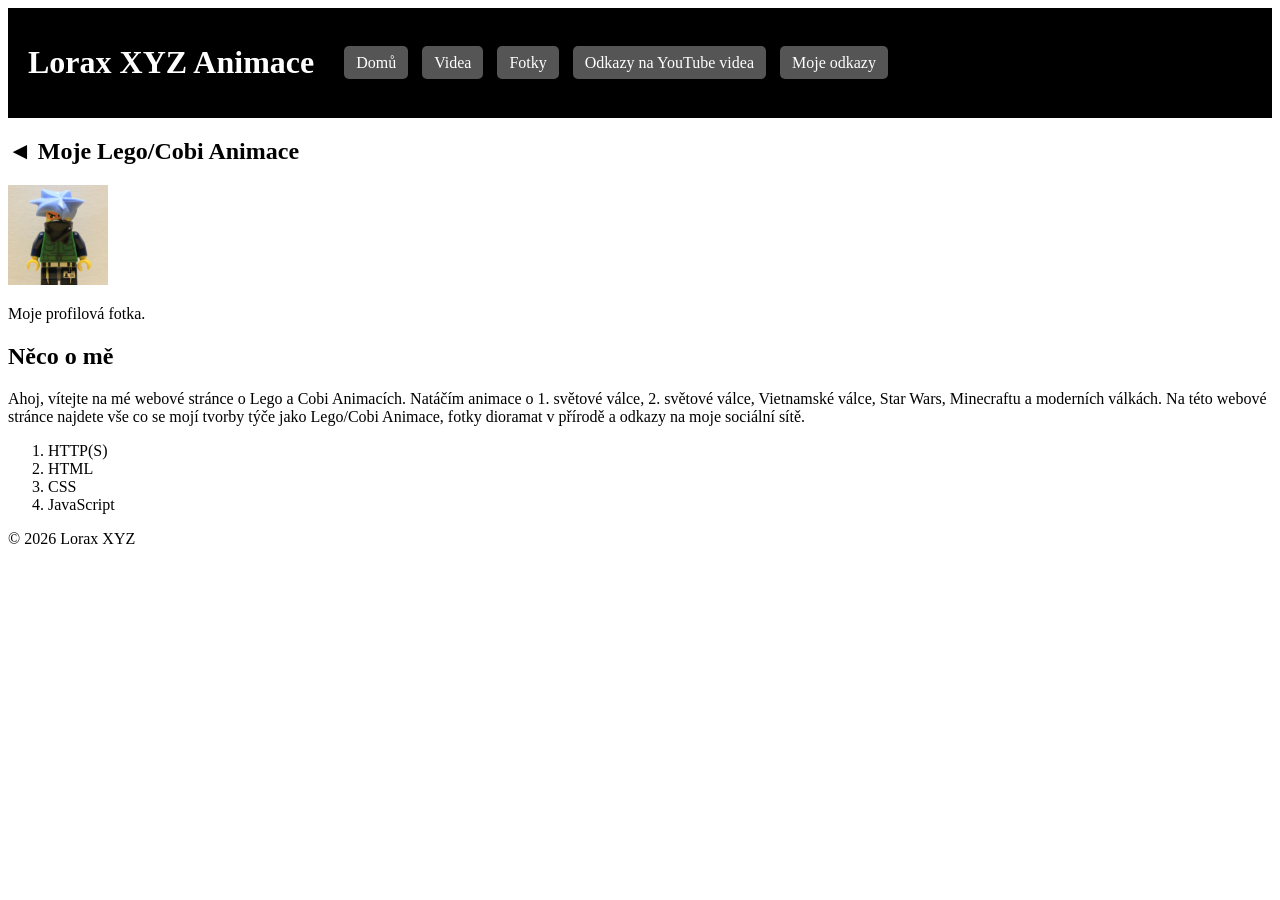
==== index.html @ 00010955 "style css change" ====
<!DOCTYPE html>
<html lang="cs">

  <head>
    <link rel="stylesheet" href="style.css">
    <meta charset="UTF-8" />
    <meta name="viewport" content="width=device-width, initial-scale=1.0" />
    <title>Moje youtube Animace</title>
    <meta name="description" content="Web o Lego a Cobi animacích zaměřených na historické i moderní války. Najdete zde videa, fotky a odkazy na sociální sítě.">

        

<link rel="stylesheet" href="style.css">



</head>

 

  <body>




<header>
    <h1>Lorax XYZ Animace</h1>
    <nav>
        <a href="index.html">Domů</a>
        <a href="videos.html">Videa</a>
        <a href="photos.html">Fotky</a>
        <a href="youtube.html">Odkazy na YouTube videa</a>
        <a href="links.html">Moje odkazy</a>
    </nav>
</header>

 




<section id="home">
    

    

    


    <h1>&#9668; Moje Lego/Cobi Animace</h1>
    <img
      src= "images/channels4_profile.jpg"
      style="width: 100px"
      alt= Moje profilová fotka
    />
    <p>Moje profilová fotka.</p>
    <h1>Něco o mě</h1>
    <p>Ahoj, vítejte na mé webové stránce o Lego a Cobi Animacích. Natáčím animace o 1. světové válce, 2. světové válce, Vietnamské válce, Star Wars, Minecraftu a moderních válkách. Na této webové stránce najdete vše co se mojí tvorby týče jako Lego/Cobi Animace, fotky dioramat v přírodě a odkazy na moje sociální sítě.

        </section>


    
 
 
<footer>
    <ol>
      <li>HTTP(S)</li>
      <li>HTML</li>
      <li>CSS</li>
      <li>JavaScript</li>

      
    </ol>

</footer>

<p>© 2026 Lorax XYZ</p>
  </body>
</html>
---- style.css ----
header {
    background: black;
    color: white;
    display: flex;
    align-items: center;      
    padding: 15px 20px;
}

nav {
    margin-left: 20px;        
}

nav a {
    color: white;
    text-decoration: none;
    margin-left: 10px;        
    padding: 8px 12px;
    background: #555;
    border-radius: 5px;
    transition: background 0.3s;
}

nav a:hover {
    background: #777;
}

#links a {
    margin-right: 20px;   
    text-decoration: none;
    color: blue;          
}
---- style.css ----
header {
    background: black;
    color: white;
    display: flex;
    align-items: center;      
    padding: 15px 20px;
}

nav {
    margin-left: 20px;        
}

nav a {
    color: white;
    text-decoration: none;
    margin-left: 10px;        
    padding: 8px 12px;
    background: #555;
    border-radius: 5px;
    transition: background 0.3s;
}

nav a:hover {
    background: #777;
}

#links a {
    margin-right: 20px;   
    text-decoration: none;
    color: blue;          
}
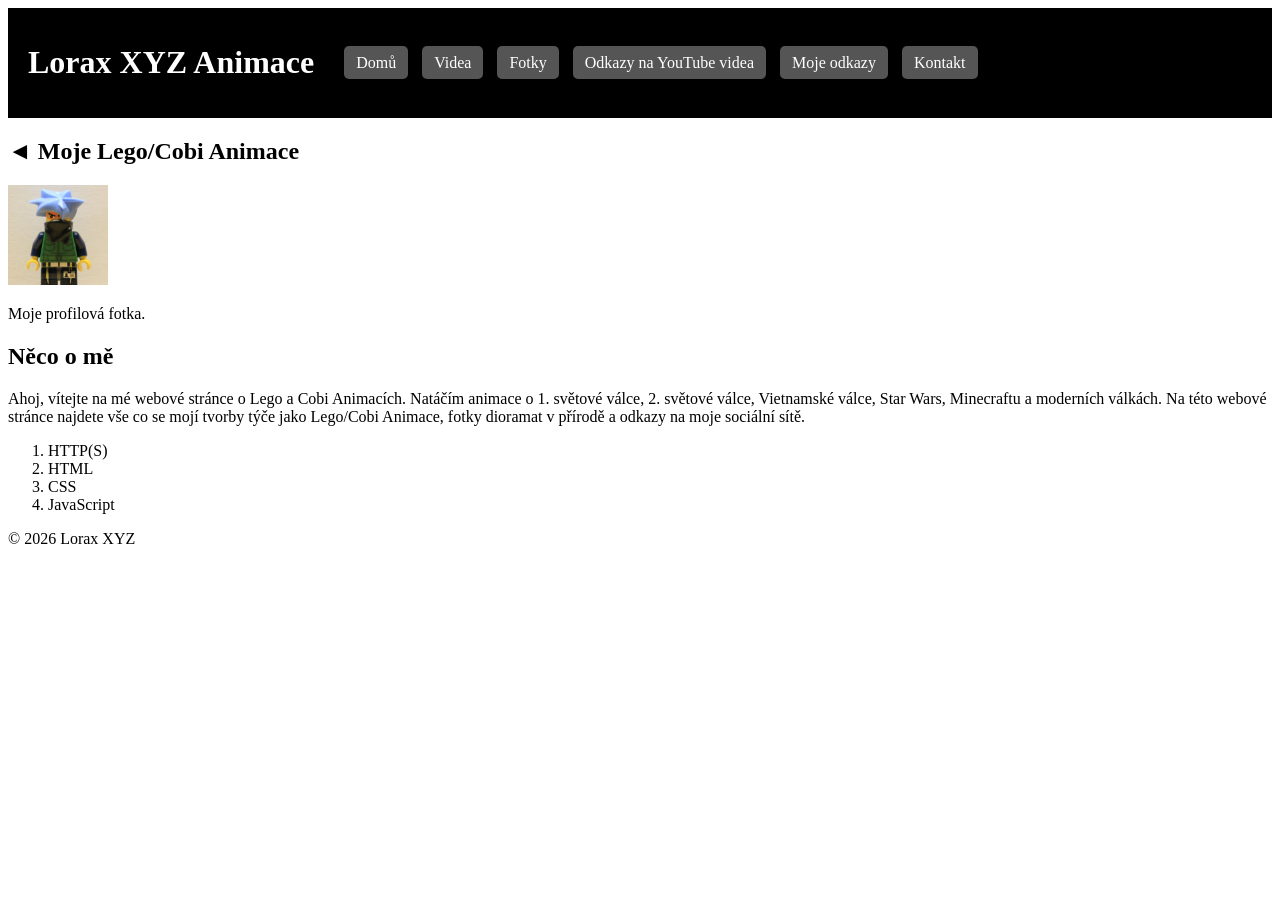
==== commit 3bd68260: "Contact" ====
--- a/index.html
+++ b/index.html
@@ -31,6 +31,7 @@
         <a href="photos.html">Fotky</a>
         <a href="youtube.html">Odkazy na YouTube videa</a>
         <a href="links.html">Moje odkazy</a>
+        <a href="contact.html">Kontakt</a>
     </nav>
 </header>
 
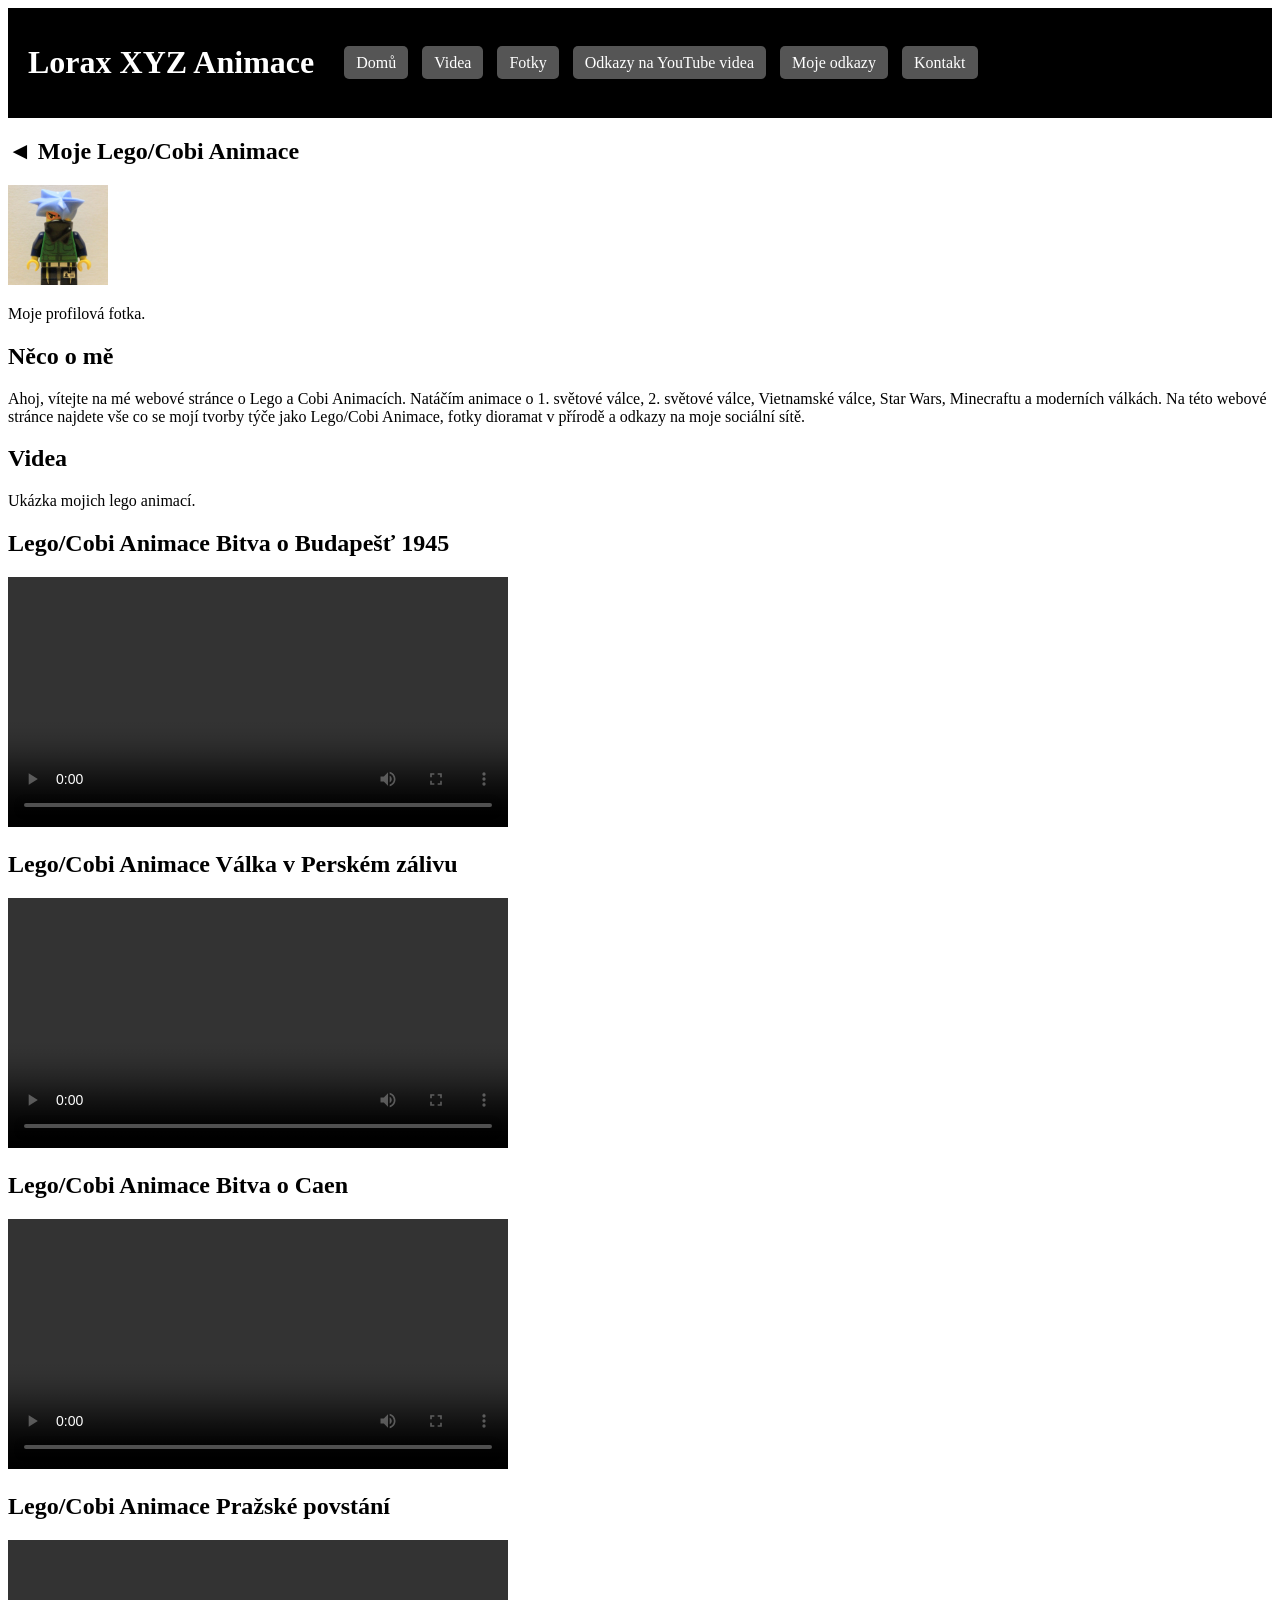
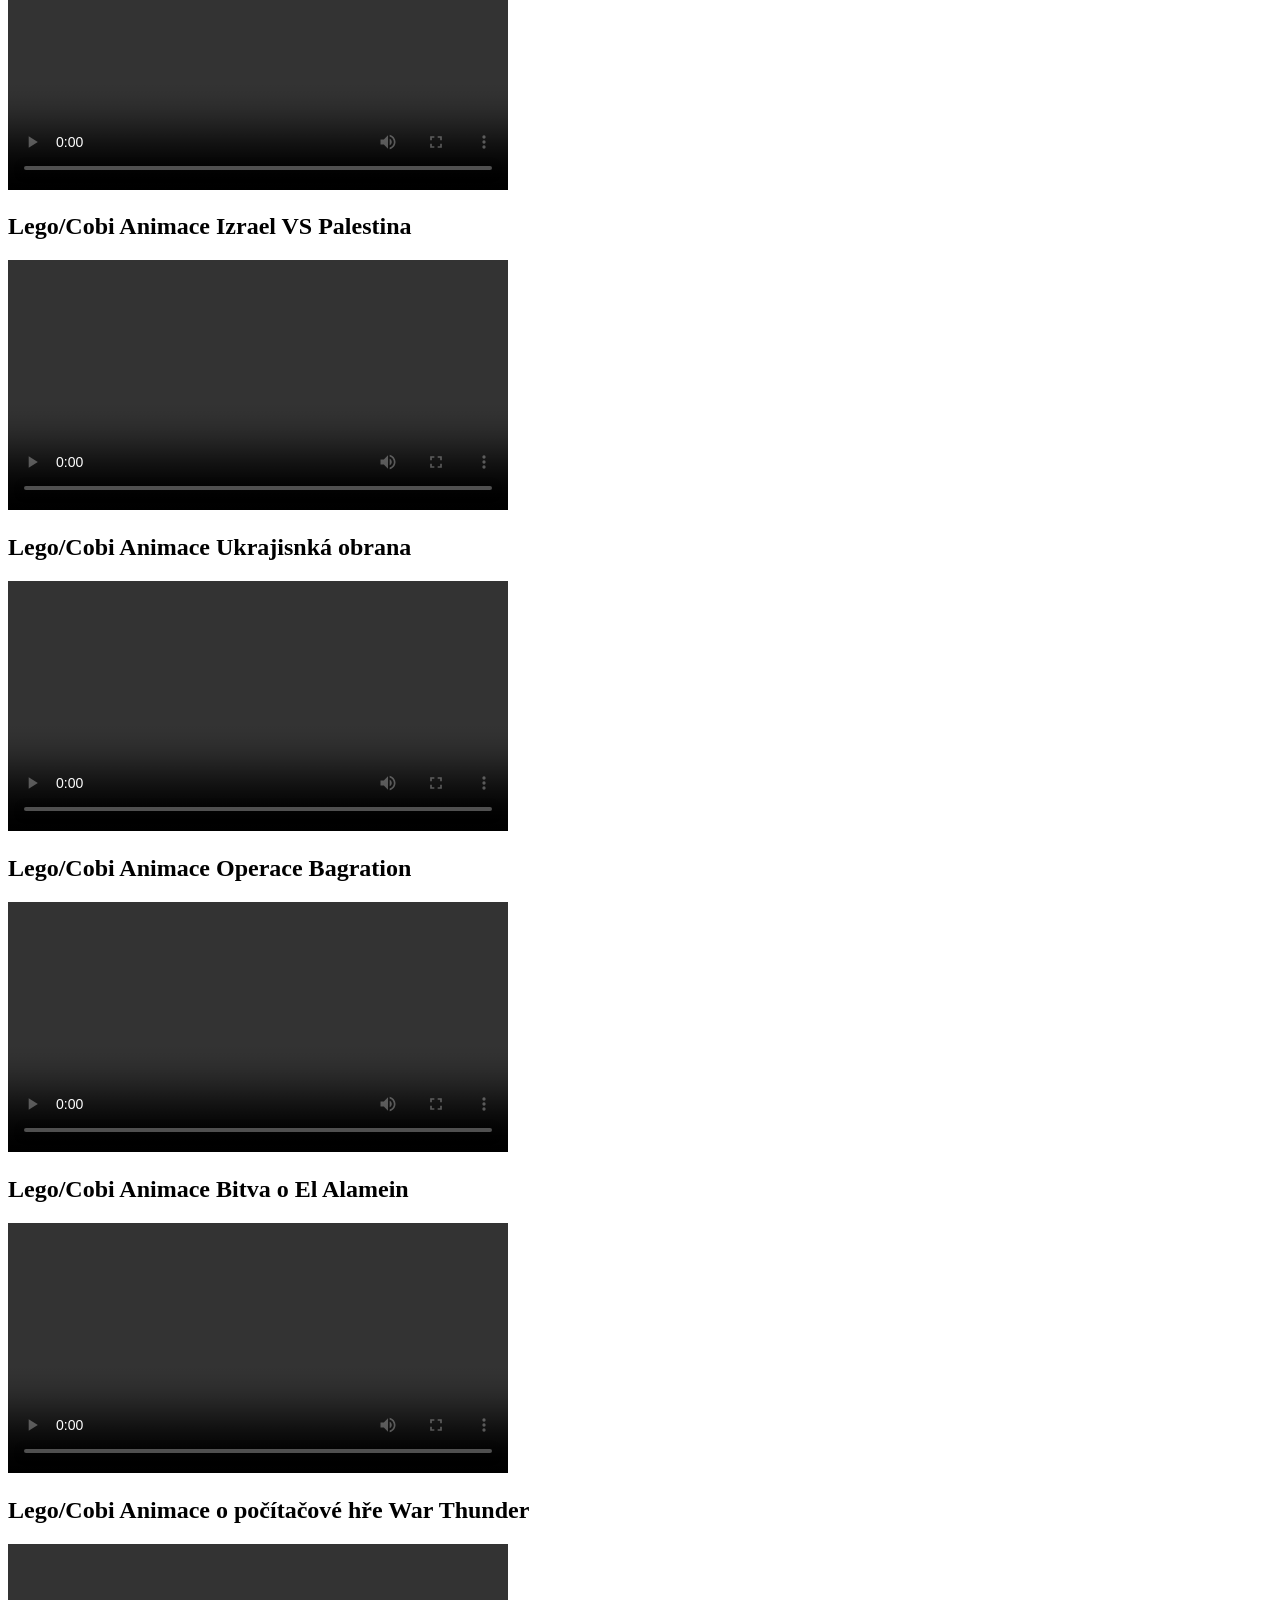
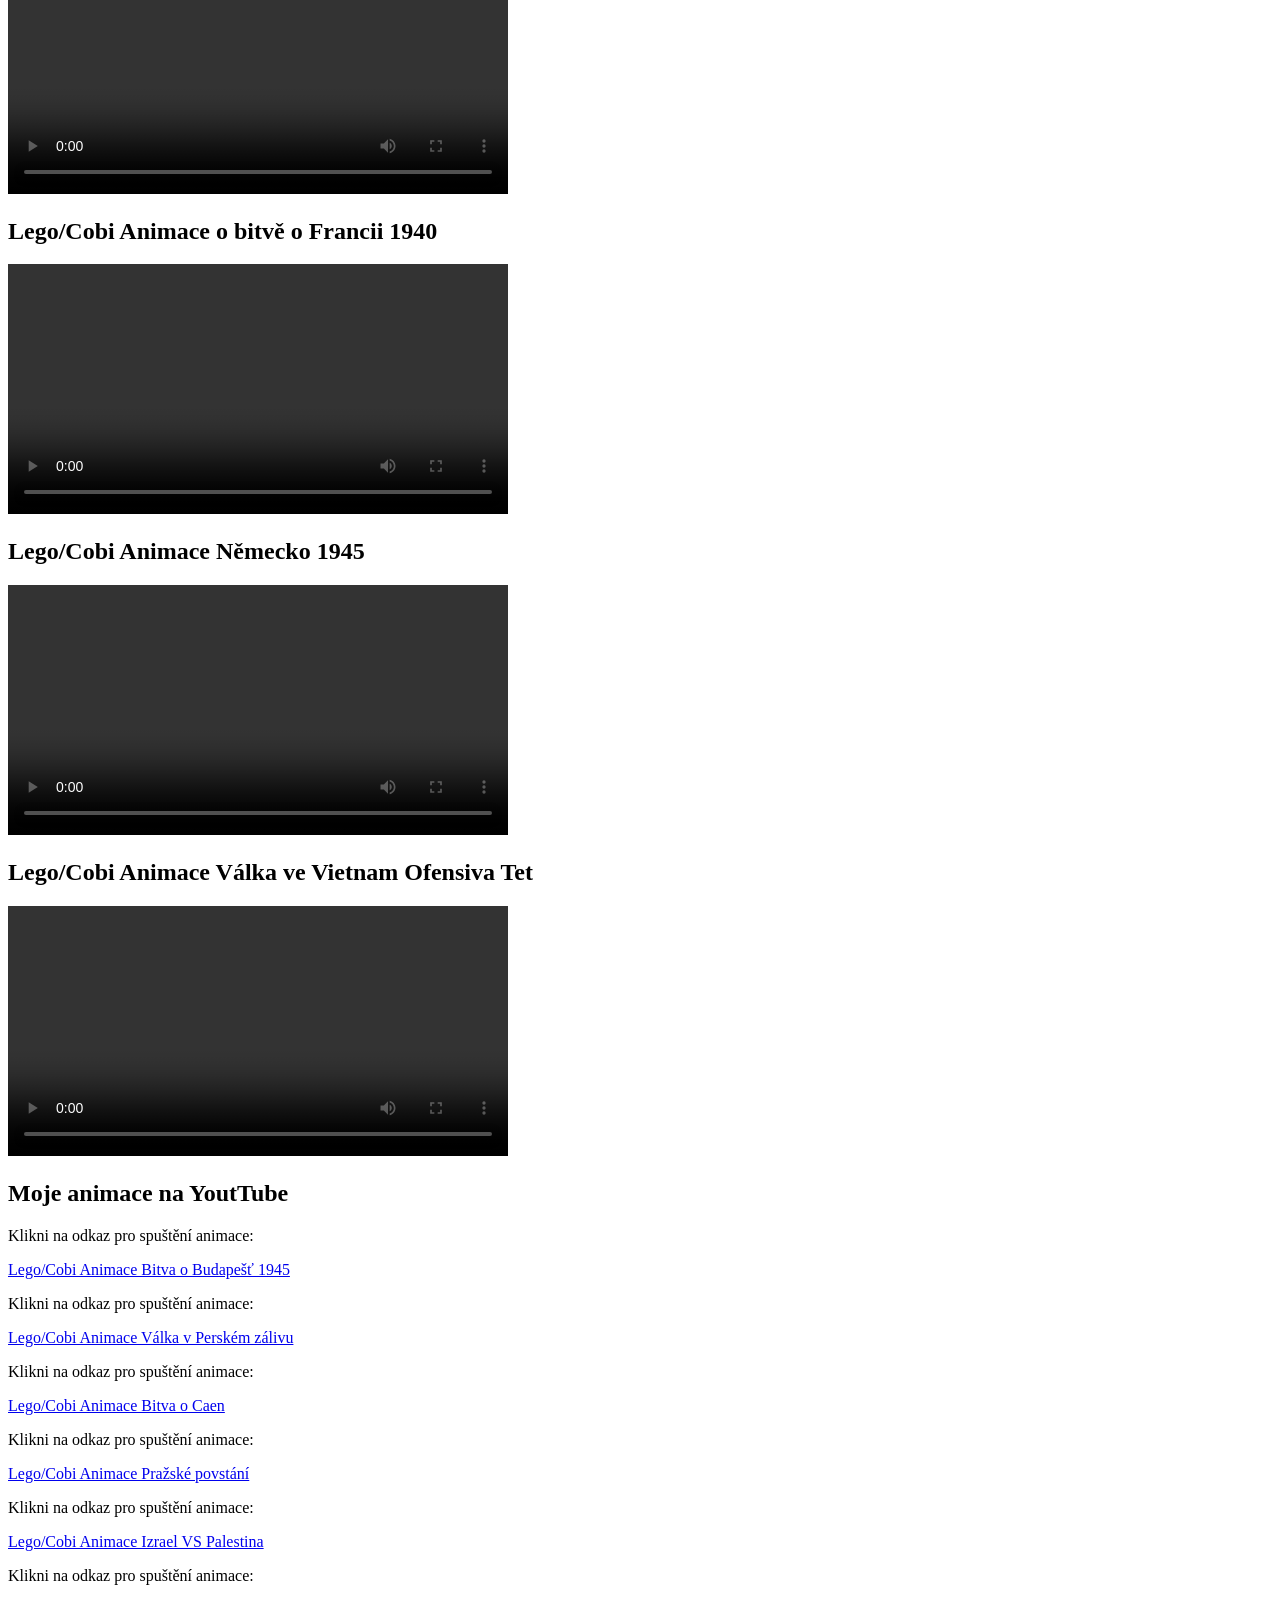
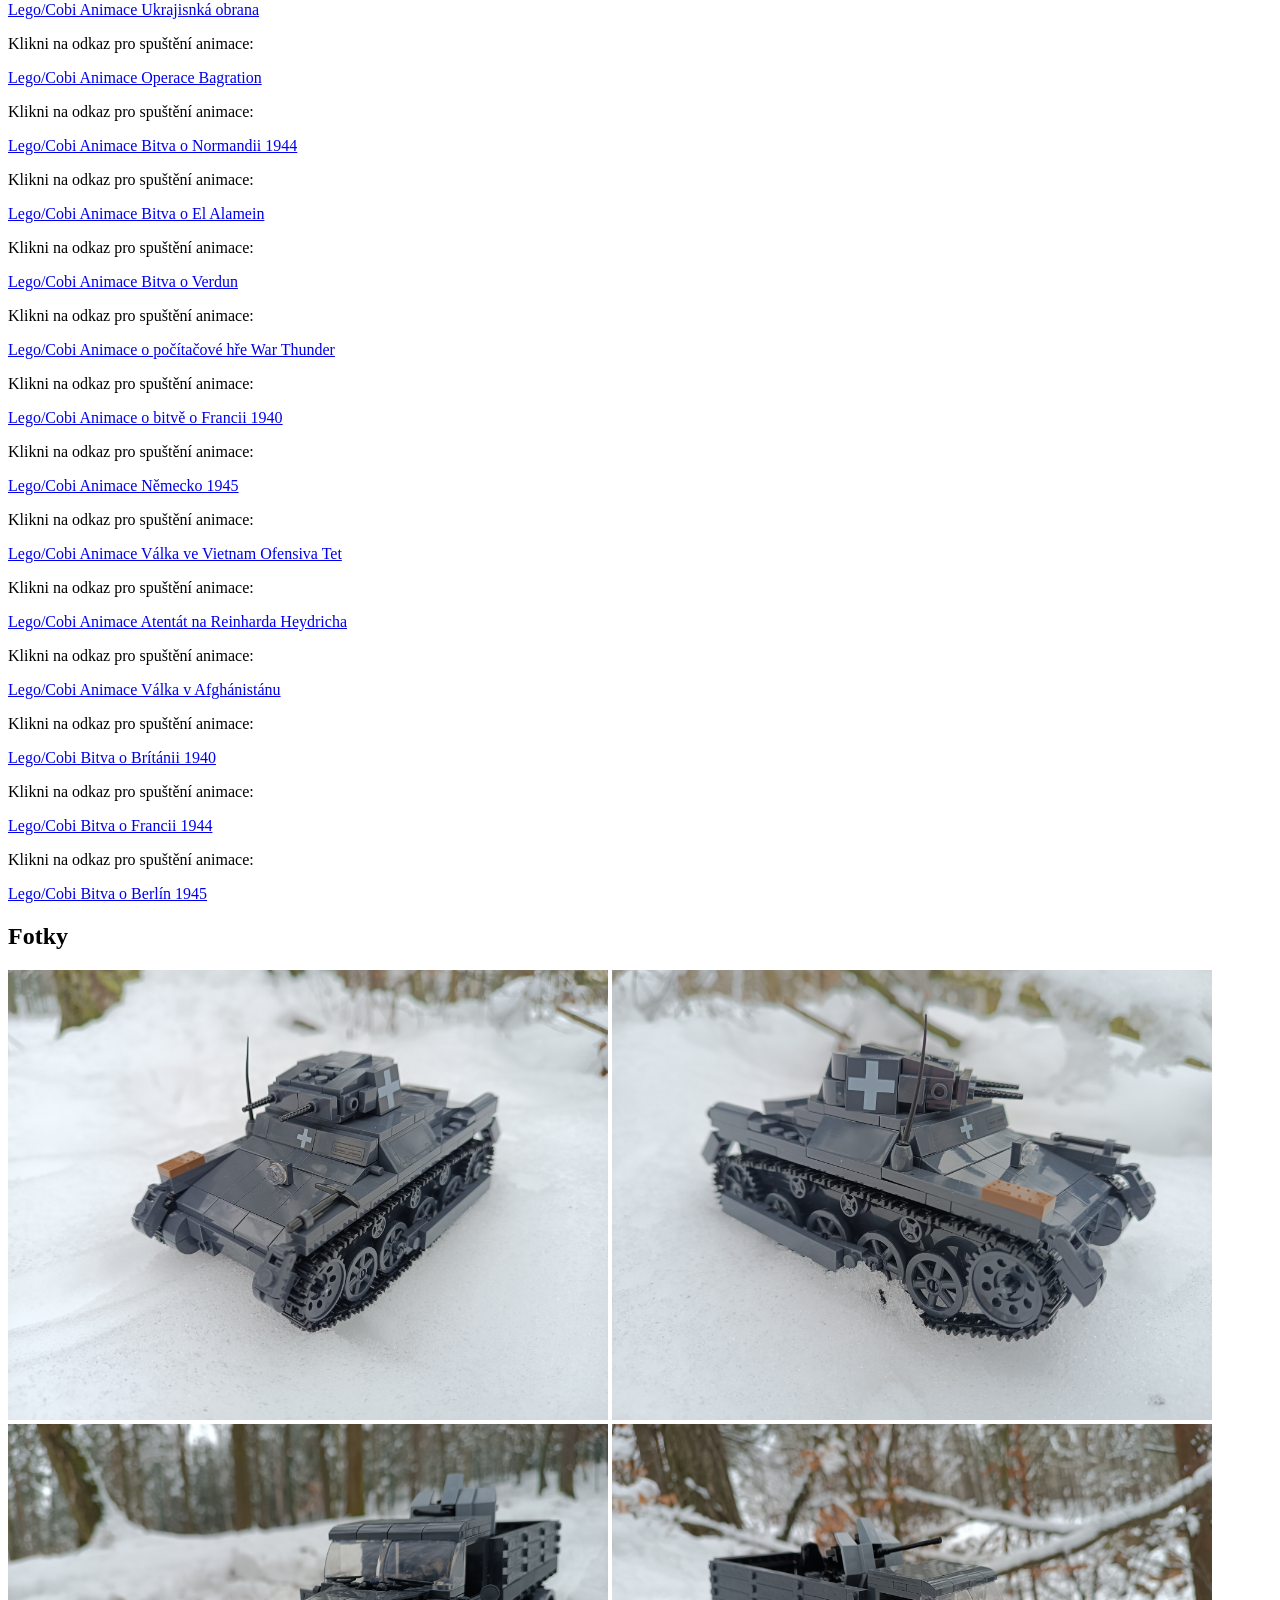
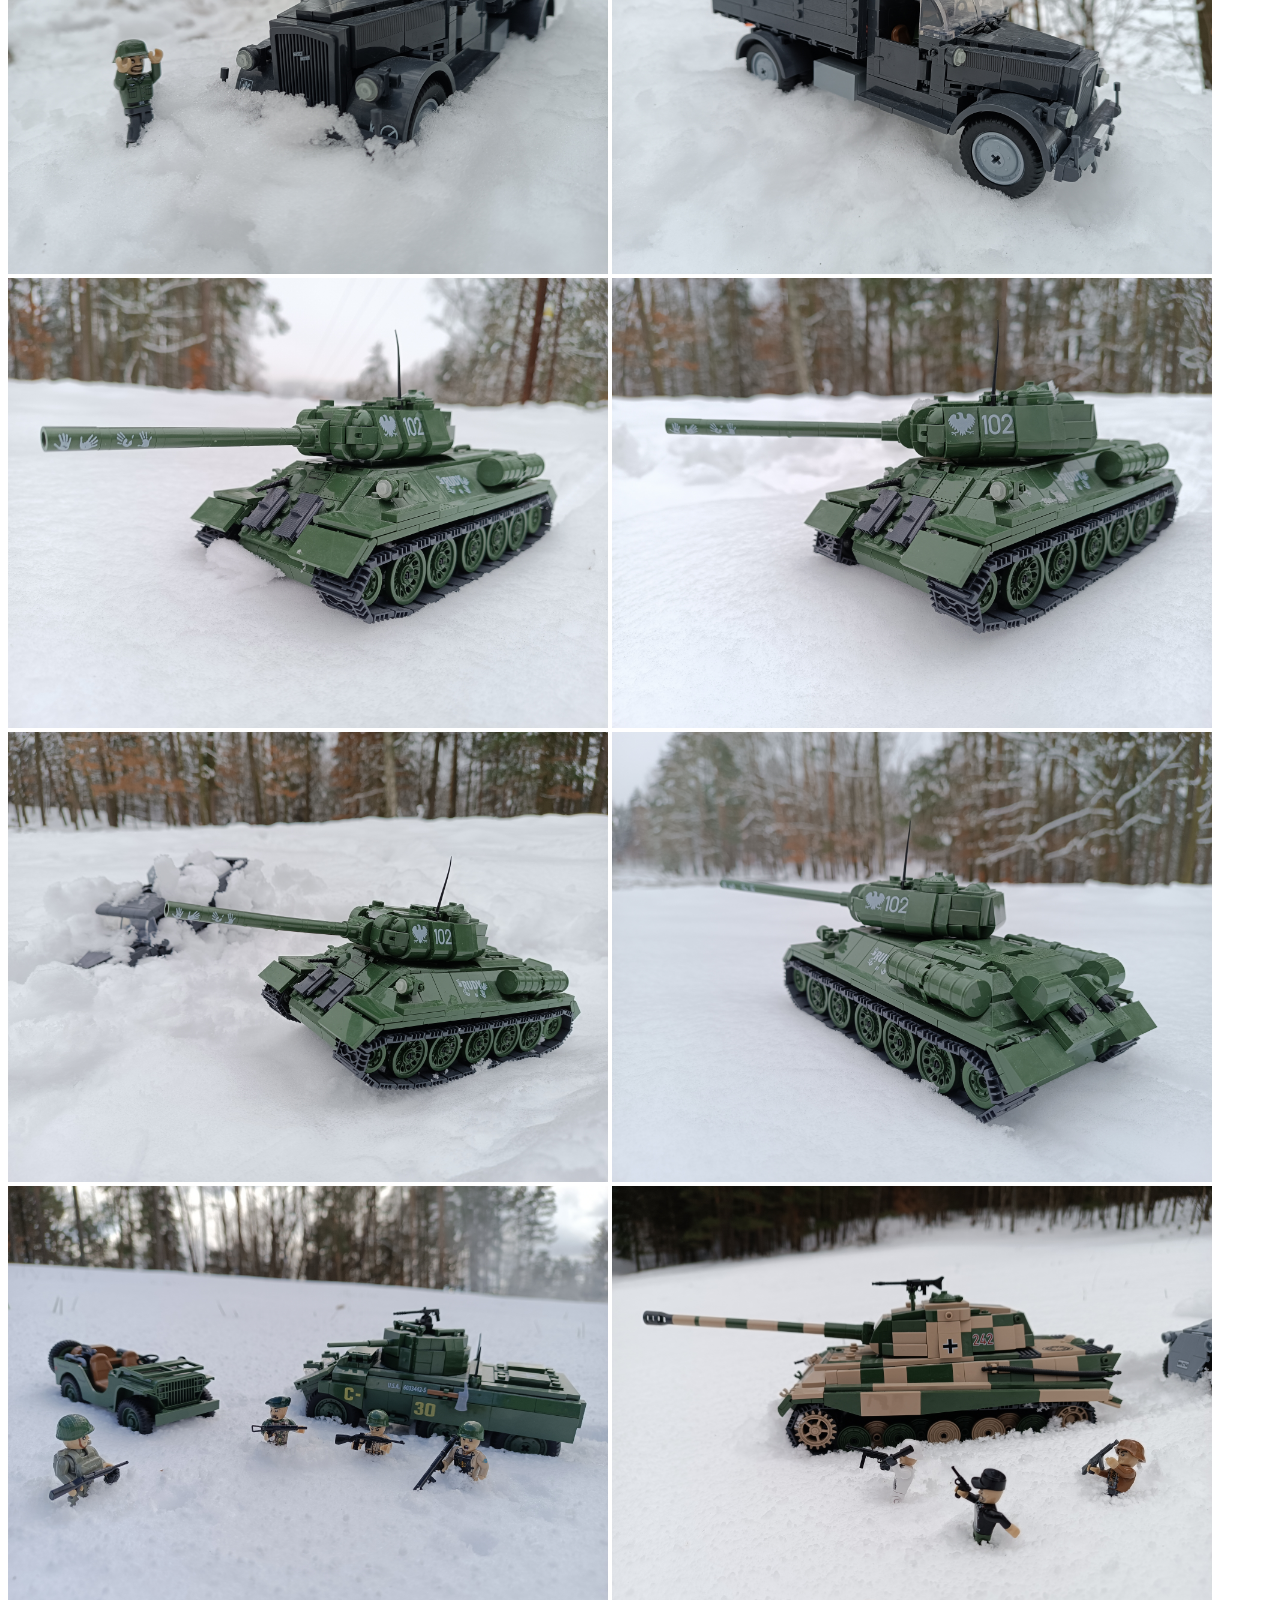
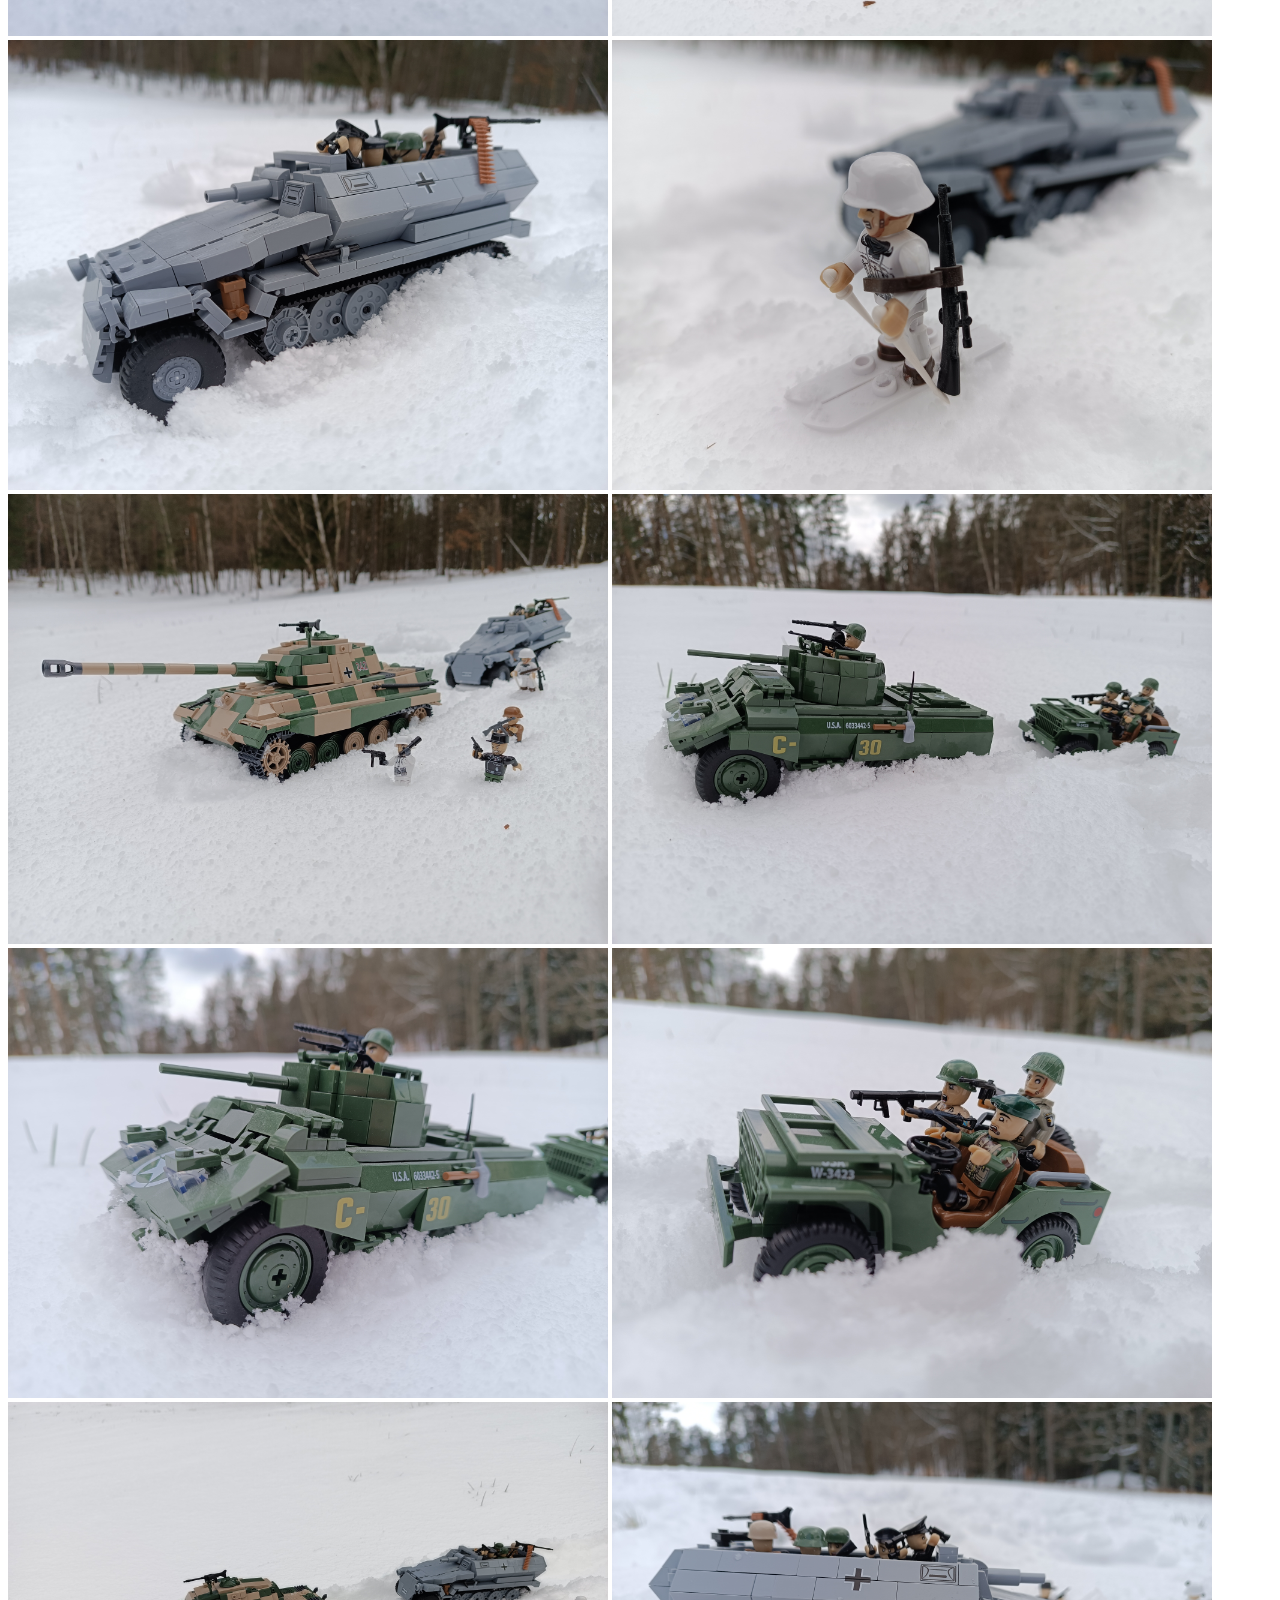
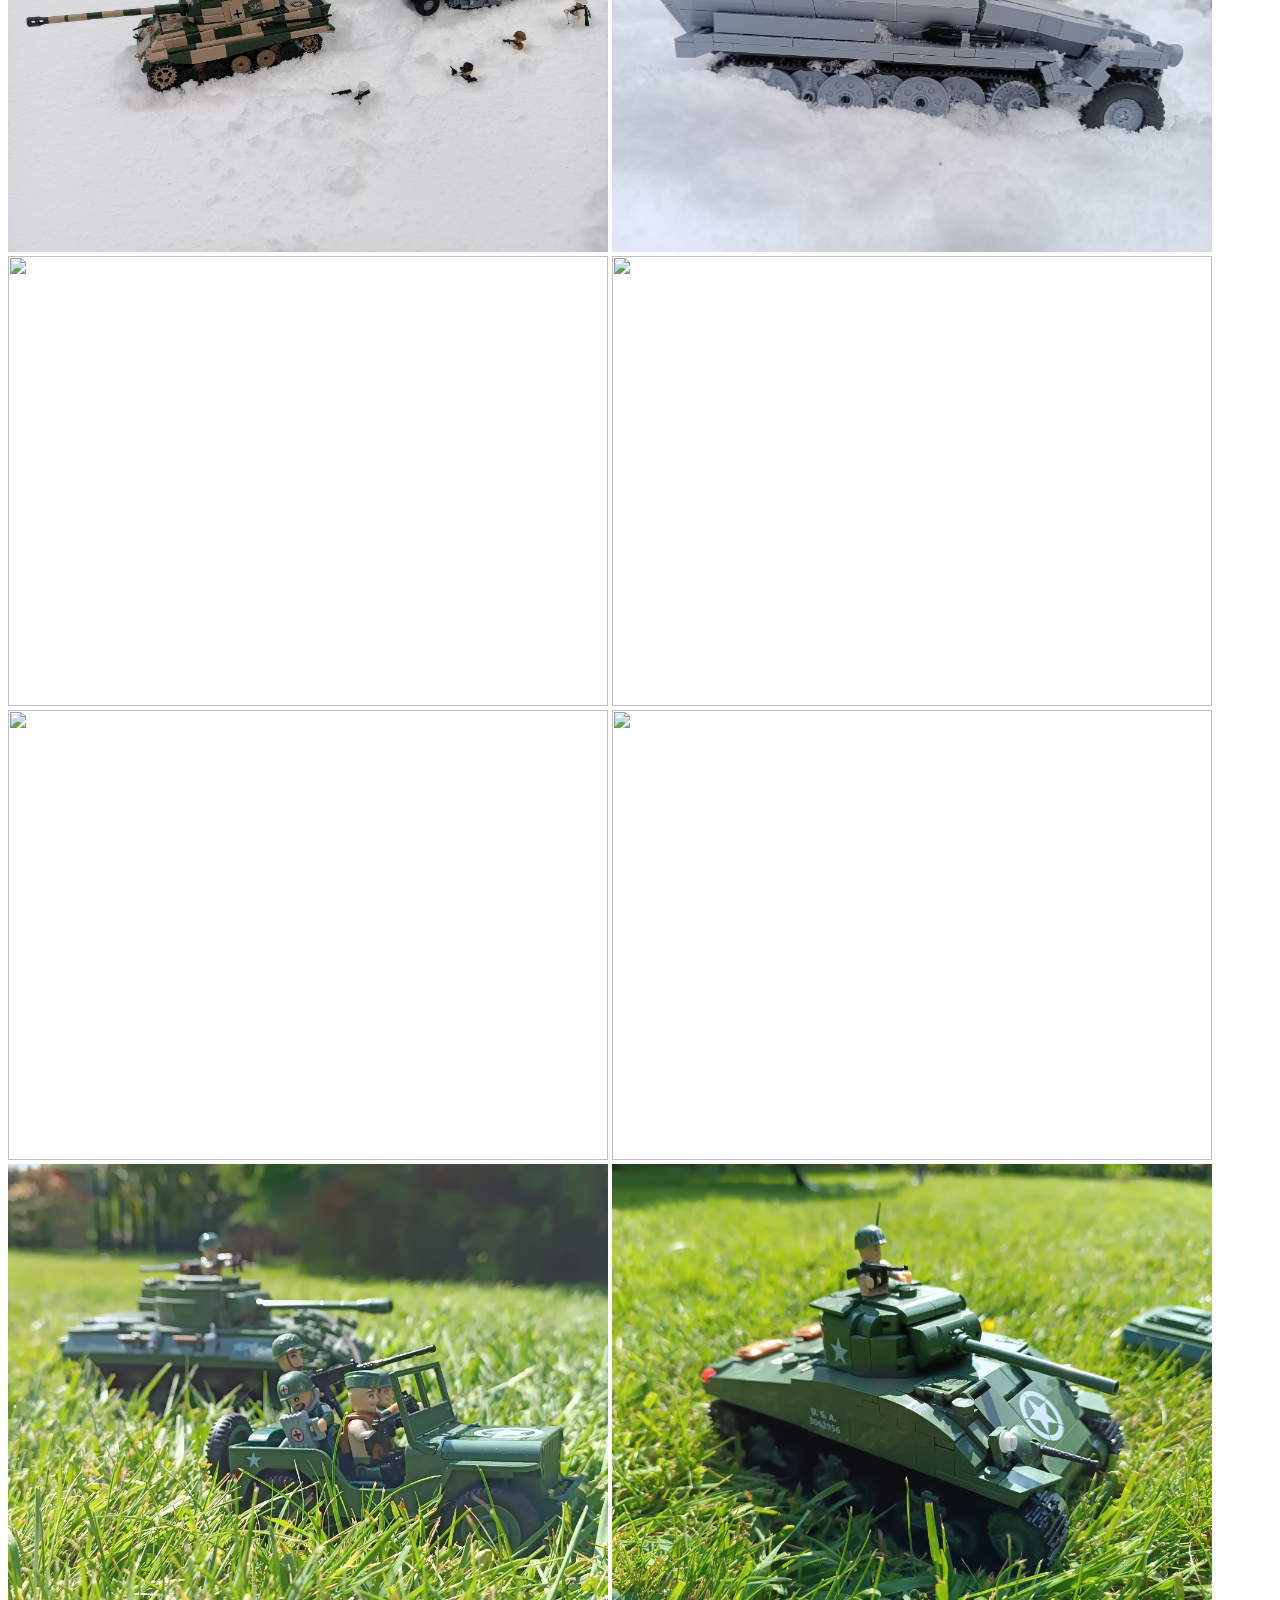
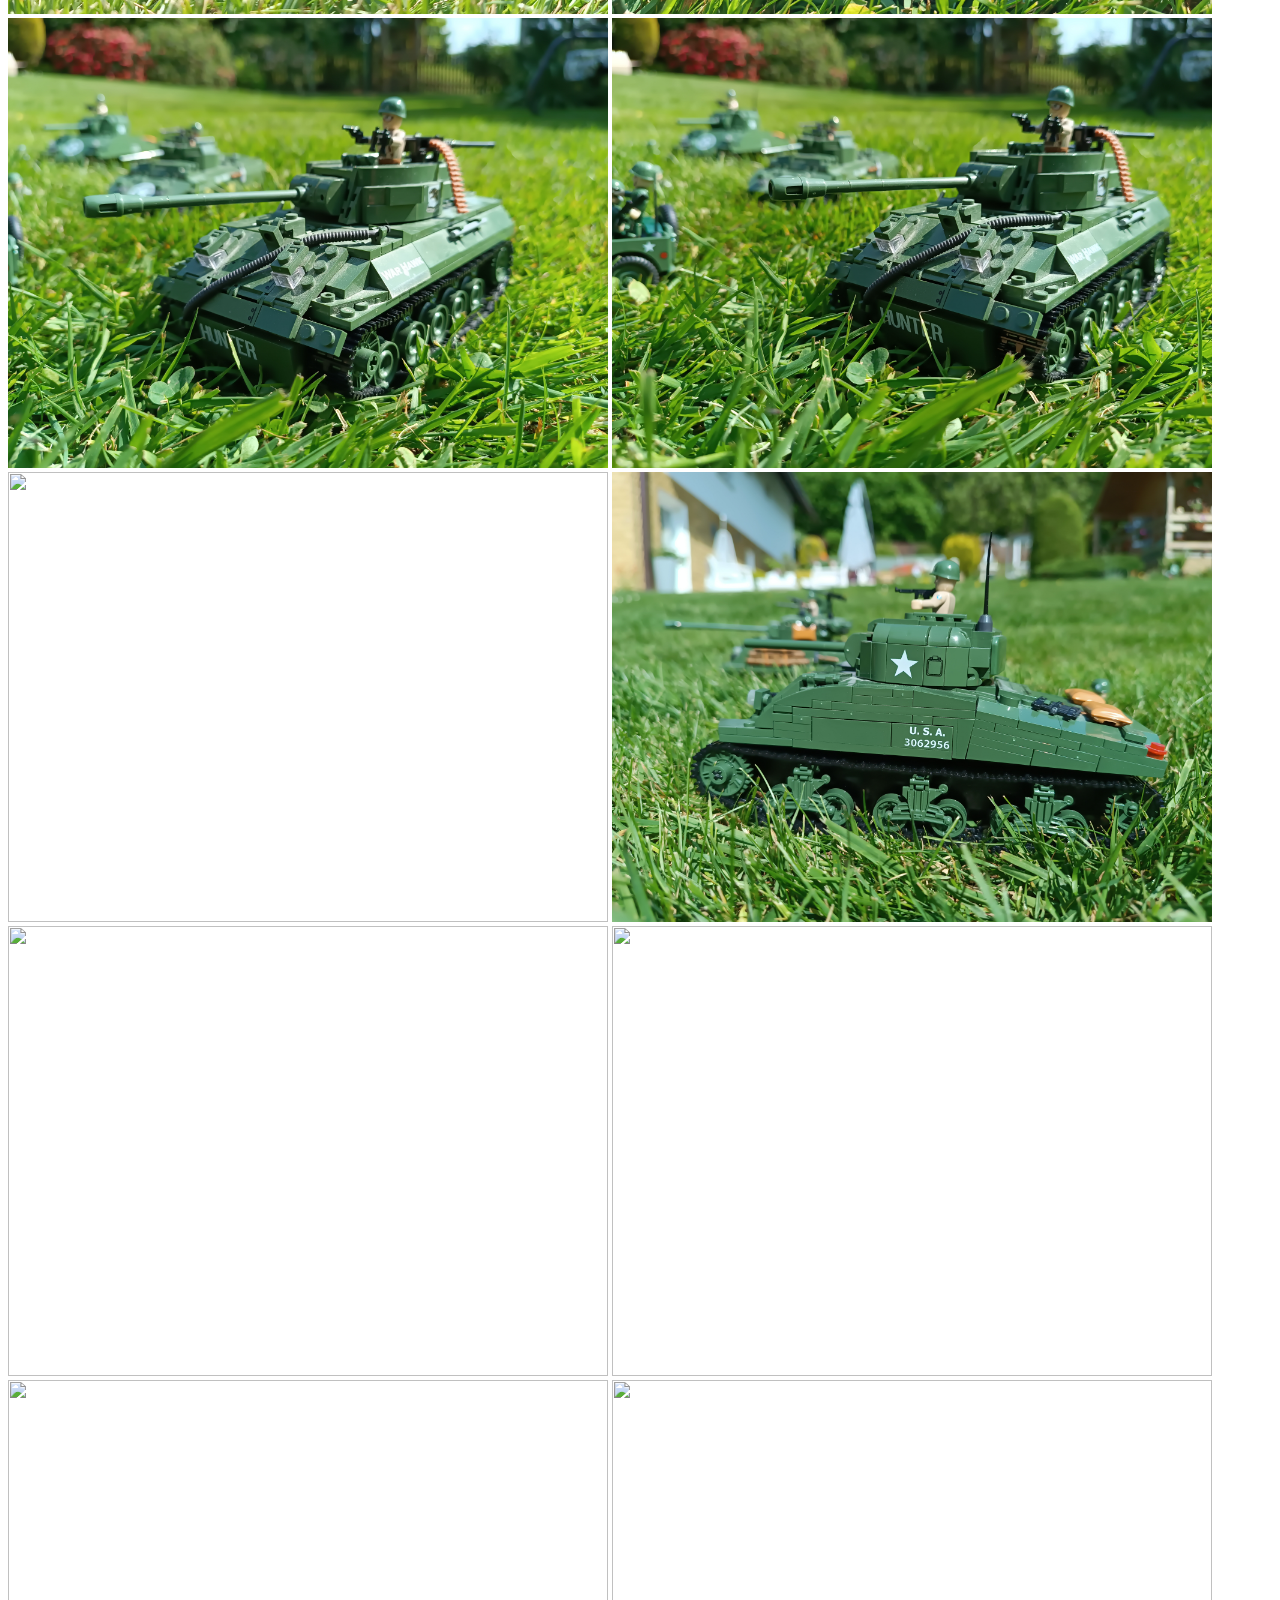
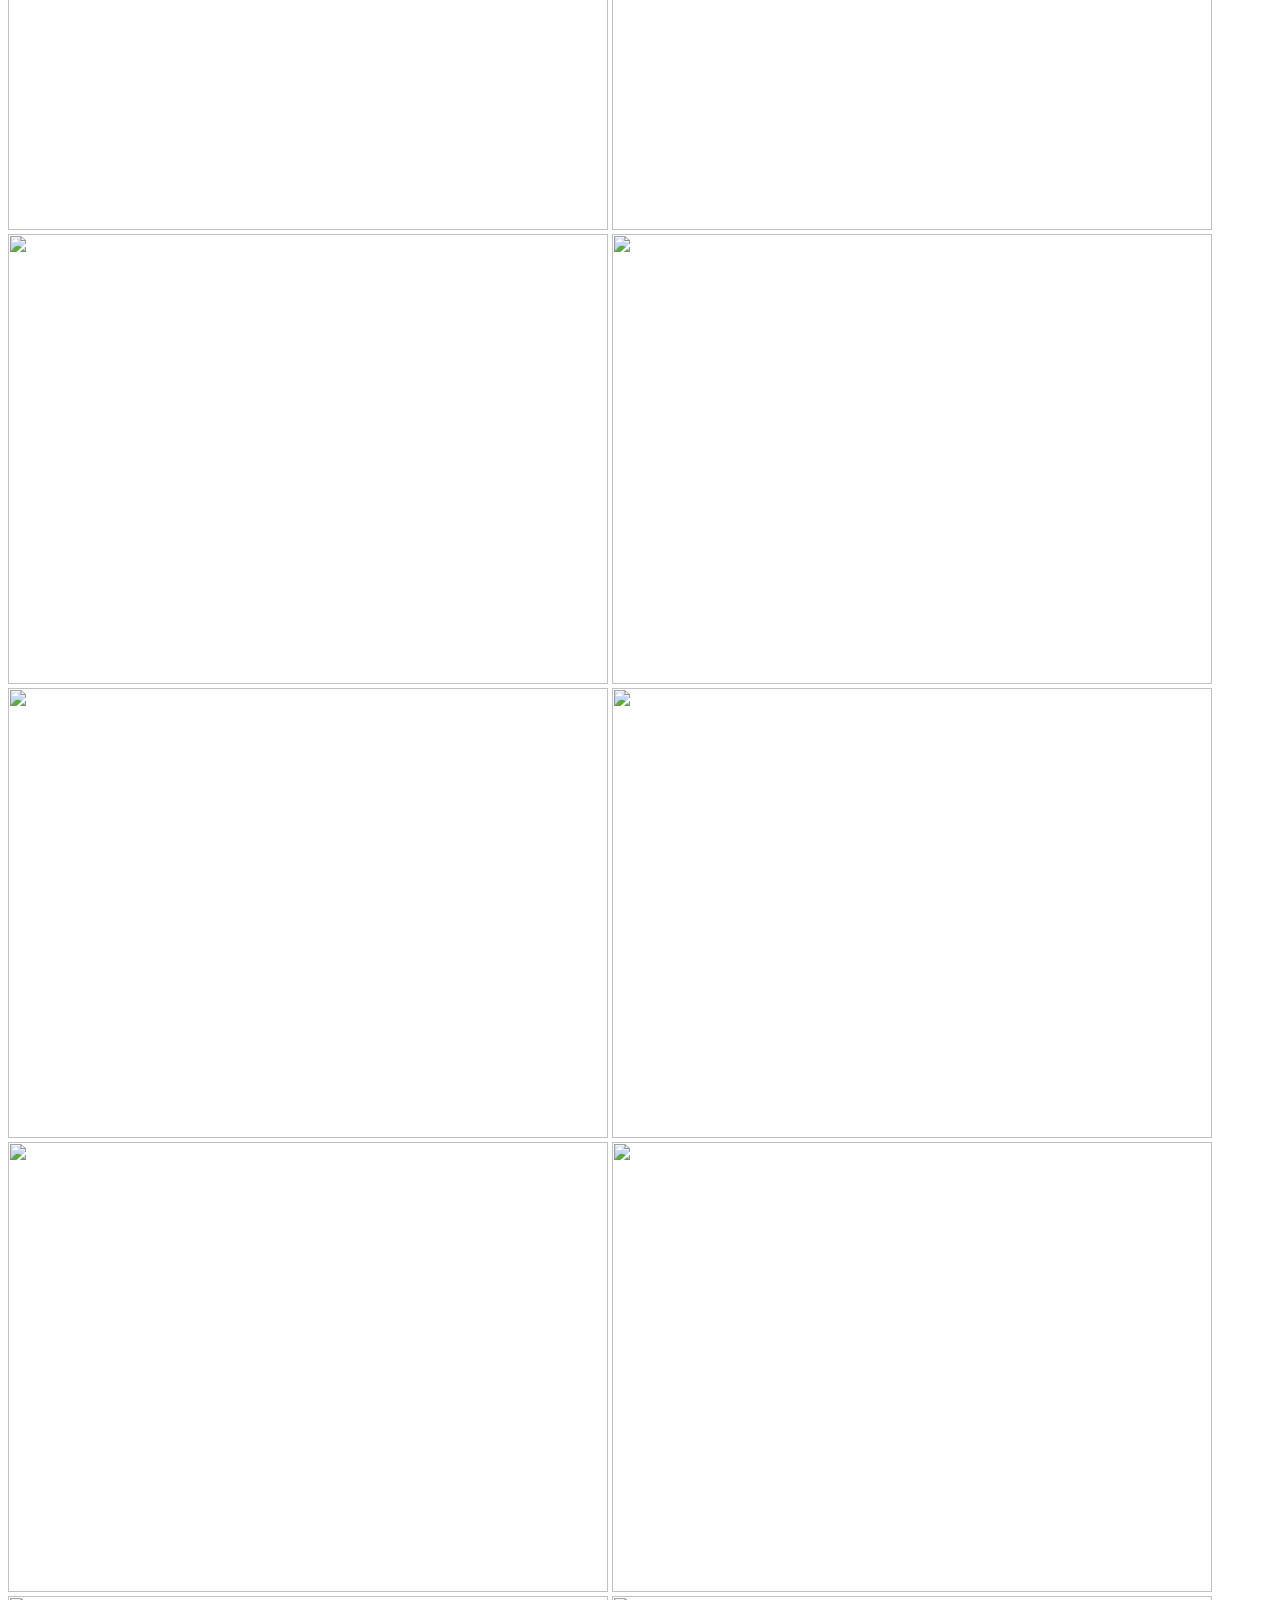
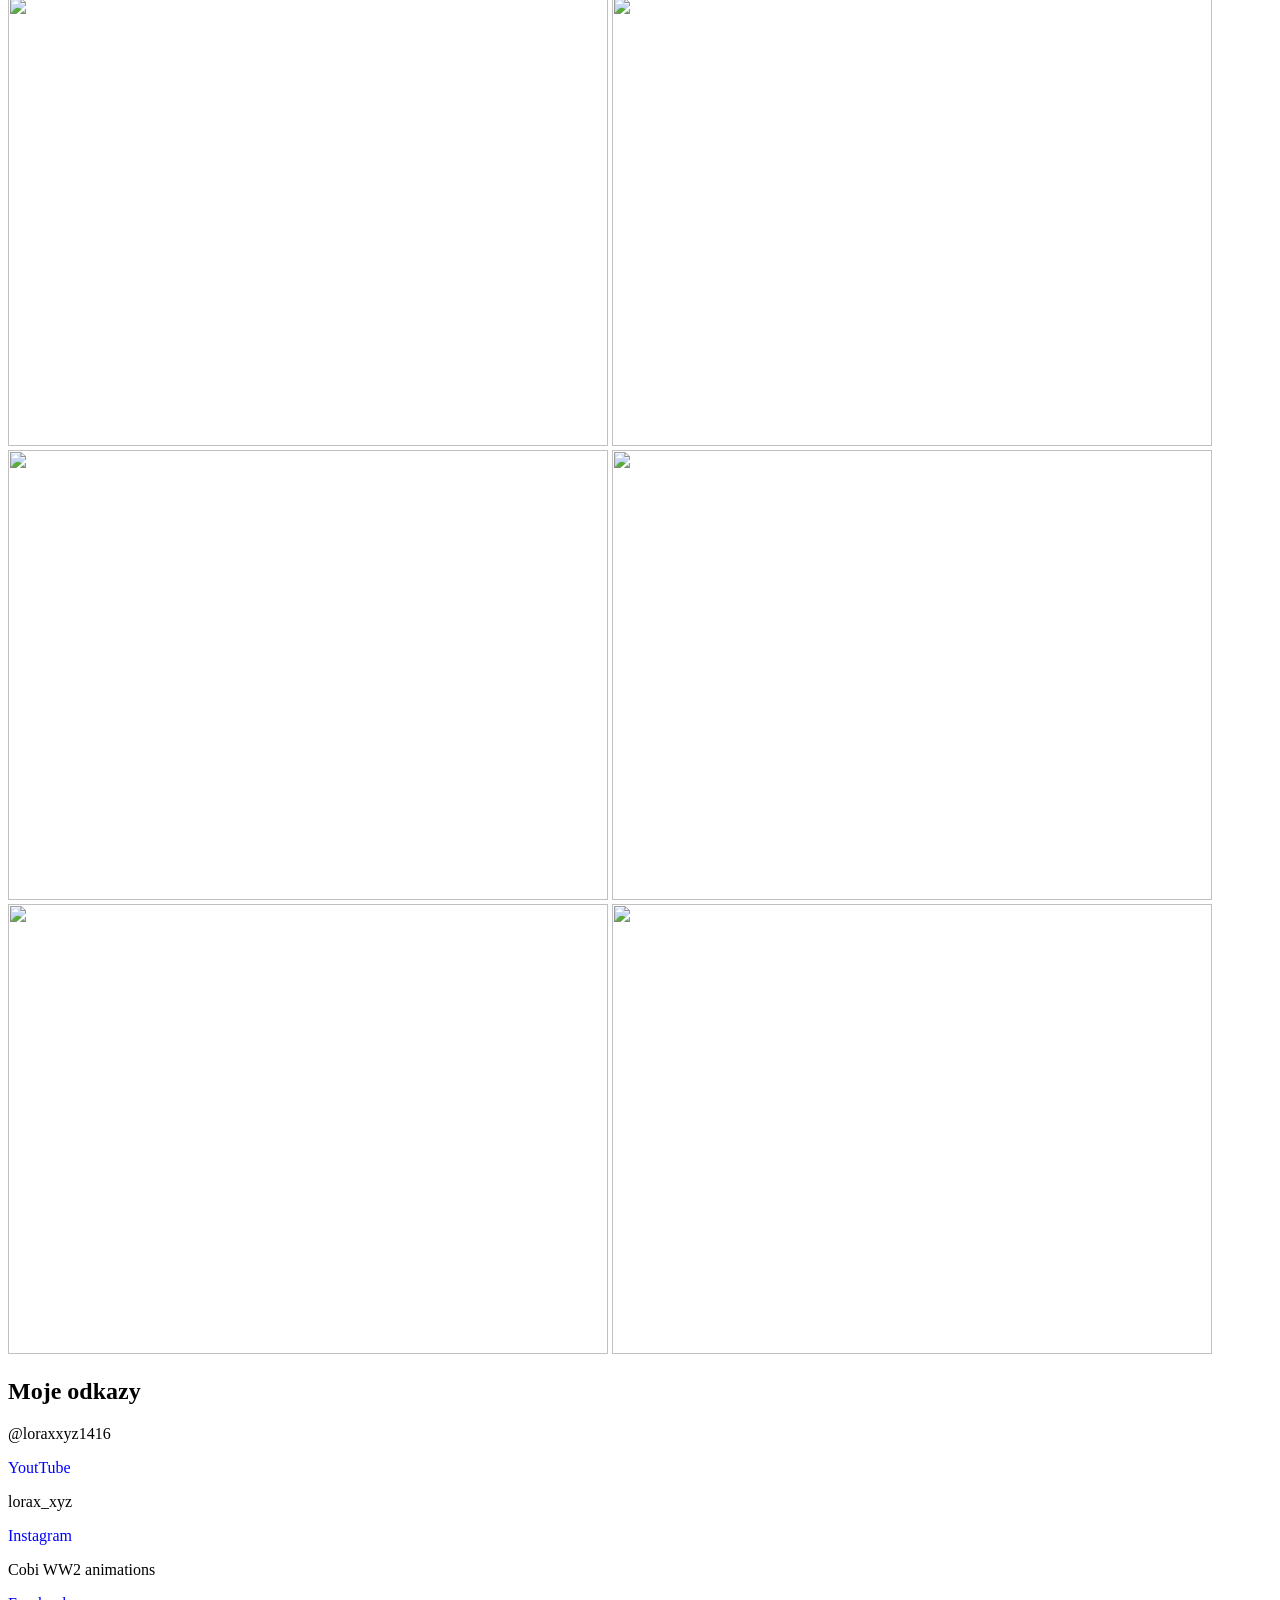
==== commit 2d603ccb: "mega changes" ====
--- a/index.html
+++ b/index.html
@@ -6,9 +6,55 @@
     <meta charset="UTF-8" />
     <meta name="viewport" content="width=device-width, initial-scale=1.0" />
     <title>Moje youtube Animace</title>
-    <meta name="description" content="Web o Lego a Cobi animacích zaměřených na historické i moderní války. Najdete zde videa, fotky a odkazy na sociální sítě.">
 
         
+
+
+
+<style>
+
+
+
+
+
+
+header {
+    background: black;
+    color: white;
+    display: flex;
+    align-items: center;      /* vertikální zarovnání */
+    padding: 15px 20px;
+}
+
+/* Menu vedle nadpisu vlevo */
+nav {
+    margin-left: 20px;        /* mezera od nadpisu */
+}
+
+/* Odkazy tlačítek */
+nav a {
+    color: white;
+    text-decoration: none;
+    margin-left: 10px;        /* mezera mezi tlačítky */
+    padding: 8px 12px;
+    background: #555;
+    border-radius: 5px;
+    transition: background 0.3s;
+}
+
+nav a:hover {
+    background: #777;
+}
+
+/* Odkazy v sekci Moje odkazy */
+#links a {
+    margin-right: 20px;   /* mezera mezi odkazy */
+    text-decoration: none;
+    color: blue;          /* barvu můžeš změnit */
+}
+
+
+</style>
 
 <link rel="stylesheet" href="style.css">
 
@@ -63,7 +109,314 @@
 
     
  
- 
+    <section id="videos">
+    <h2>Videa</h2>
+
+    <p>Ukázka mojich lego animací.</p>
+
+
+<h2>Lego/Cobi Animace Bitva o Budapešť 1945</h2>
+<video src="web_media/Battle of Budapest Full Animation 123.mp4" controls width="500"></video>
+
+<h2>Lego/Cobi Animace Válka v Perském zálivu</h2>
+<video src="web_media/Gulf War Animation 2025 Full Animation 123.mp4" controls width="500"></video>
+
+<h2>Lego/Cobi Animace Bitva o Caen</h2>
+<video src="web_media/Battle of France 1944 2025 Full Animation Complete Fixed.mp4" controls width="500"></video>
+
+<h2>Lego/Cobi Animace Pražské povstání</h2>
+<video src="web_media/Prague Uprising MOVIE 123456.mp4" controls width="500"></video>
+
+<h2>Lego/Cobi Animace Izrael VS Palestina</h2>
+<video src="web_media/Battle of Palestine 2025 FULL MOVIE.mp4" controls width="500"></video>
+
+<h2>Lego/Cobi Animace Ukrajisnká obrana</h2>
+<video src="web_media/LEGO COBI Ukraine War 2024 Ukrainian Defense Animation.mp4" controls width="500"></video>
+
+<h2>Lego/Cobi Animace Operace Bagration</h2>
+<video src="web_media/Operation Bagration 2024 MOVIE FINAL ANIMATION.mp4" controls width="500"></video>
+
+<h2>Lego/Cobi Animace Bitva o El Alamein</h2>
+<video src="web_media/BATTLE OF EL ALAMEIN 2024 FULL ANIMATION 123456 HQ VERSION.mp4" controls width="500"></video>
+
+<h2>Lego/Cobi Animace o počítačové hře War Thunder</h2>
+<video src="web_media/Lego Cobi War Thunder animation FULL MOVIE 123456789.mp4" controls width="500"></video>
+
+<h2>Lego/Cobi Animace o bitvě o Francii 1940</h2>
+<video src="web_media/France 1940 Animation TEST 4.mp4" controls width="500"></video>
+
+<h2>Lego/Cobi Animace Německo 1945</h2>
+<video src="web_media/Lego_Cobi WW2 Germany 1945 Animation.mp4" controls width="500"></video>
+
+<h2>Lego/Cobi Animace Válka ve Vietnam Ofensiva Tet</h2>
+<video src="web_media/Lego_Cobi Vietnam War Tet Offensive Animation.mp4" controls width="500"></video>
+
+<section id="youtube"></section>
+
+<h1>Moje animace na YoutTube</h1>
+
+<p>Klikni na odkaz pro spuštění animace:</p>
+<a href="https://www.youtube.com/watch?v=RnzY1Q3_NVY" target="_blank">
+  Lego/Cobi Animace Bitva o Budapešť 1945
+</a>
+
+<p>Klikni na odkaz pro spuštění animace:</p>
+<a href="https://www.youtube.com/watch?v=BvlklWtzTCU" target="_blank">
+  Lego/Cobi Animace Válka v Perském zálivu
+</a>
+
+<p>Klikni na odkaz pro spuštění animace:</p>
+<a href="https://www.youtube.com/watch?v=XfYMdJUu2bU" target="_blank">
+Lego/Cobi Animace Bitva o Caen
+</a>
+
+
+<p>Klikni na odkaz pro spuštění animace:</p>
+<a href="https://www.youtube.com/watch?v=VaWCi2uIhao" target="_blank">
+Lego/Cobi Animace Pražské povstání
+</a>
+
+
+<p>Klikni na odkaz pro spuštění animace:</p>
+<a href="https://www.youtube.com/watch?v=5C2czORDwyo" target="_blank">
+Lego/Cobi Animace Izrael VS Palestina
+</a>
+
+<p>Klikni na odkaz pro spuštění animace:</p>
+<a href="https://www.youtube.com/watch?v=lnxxzXVsdp8" target="_blank">
+Lego/Cobi Animace Ukrajisnká obrana
+</a>
+
+<p>Klikni na odkaz pro spuštění animace:</p>
+<a href="https://www.youtube.com/watch?v=ltfJVM-qqtI" target="_blank">
+Lego/Cobi Animace Operace Bagration
+</a>
+
+<p>Klikni na odkaz pro spuštění animace:</p>
+<a href="https://www.youtube.com/watch?v=WDS24G57pJE" target="_blank">
+Lego/Cobi Animace Bitva o Normandii 1944
+</a>
+
+<p>Klikni na odkaz pro spuštění animace:</p>
+<a href="https://www.youtube.com/watch?v=QaUzdCcBuNQ" target="_blank">
+Lego/Cobi Animace Bitva o El Alamein
+</a>
+
+<p>Klikni na odkaz pro spuštění animace:</p>
+<a href="https://www.youtube.com/watch?v=rky0xp-ewHg" target="_blank">
+Lego/Cobi Animace Bitva o Verdun
+</a>
+
+<p>Klikni na odkaz pro spuštění animace:</p>
+<a href="https://www.youtube.com/watch?v=lei6UwylbZ4" target="_blank">
+Lego/Cobi Animace o počítačové hře War Thunder
+</a>
+
+<p>Klikni na odkaz pro spuštění animace:</p>
+<a href="https://www.youtube.com/watch?v=8DuqnGDlNR0" target="_blank">
+Lego/Cobi Animace o bitvě o Francii 1940
+</a>
+
+<p>Klikni na odkaz pro spuštění animace:</p>
+<a href="https://www.youtube.com/watch?v=mhyh9rPHqIc" target="_blank">
+Lego/Cobi Animace Německo 1945
+</a>
+
+<p>Klikni na odkaz pro spuštění animace:</p>
+<a href="https://www.youtube.com/watch?v=c4bkRIC4vJw" target="_blank">
+Lego/Cobi Animace Válka ve Vietnam Ofensiva Tet
+</a>
+
+<p>Klikni na odkaz pro spuštění animace:</p>
+<a href="https://www.youtube.com/watch?v=yS741YcAMqM" target="_blank">
+Lego/Cobi Animace Atentát na Reinharda Heydricha
+</a>
+
+<p>Klikni na odkaz pro spuštění animace:</p>
+<a href="https://www.youtube.com/watch?v=6lTAzQM0iVw" target="_blank">
+Lego/Cobi Animace Válka v Afghánistánu
+</a>
+
+<p>Klikni na odkaz pro spuštění animace:</p>
+<a href="https://www.youtube.com/watch?v=gXscm9qma34" target="_blank">
+Lego/Cobi Bitva o Brítánii 1940
+</a>
+
+<p>Klikni na odkaz pro spuštění animace:</p>
+<a href="https://www.youtube.com/watch?v=lh6JDlmZnDo" target="_blank">
+Lego/Cobi Bitva o Francii 1944
+</a>
+
+<p>Klikni na odkaz pro spuštění animace:</p>
+<a href="https://www.youtube.com/watch?v=WsYPAn0rRvI" target="_blank">
+Lego/Cobi Bitva o Berlín 1945
+</a>
+
+
+
+</section>
+
+
+
+<section id="photos">
+
+    <h2>Fotky</h2>
+
+     <img src="images/tank_zima_01.jpg"
+       style="width:600px; height:450px;">
+
+     <img src="images/tank_zima_02.jpg" 
+     style="width:600px; height:450px;">
+
+
+     <img src="images/nakladak_zima_01.jpg" 
+     style="width:600px; height:450px;">
+
+     <img src="images/nakladak_zima_02.jpg" 
+     style="width:600px; height:450px;">
+    
+   <img src="images/tank_t-34_zima_01.jpg" 
+     style="width:600px; height:450px;">
+
+      <img src="images/tank_t-34_zima_02.jpg" 
+     style="width:600px; height:450px;">
+
+      <img src="images/tank_t-34_zima_03.jpg" 
+     style="width:600px; height:450px;">
+
+      <img src="images/tank_t-34_zima_04.jpg" 
+     style="width:600px; height:450px;">
+
+      
+
+
+    <img src="images/bitva_o_ardeny_01.jpg" 
+     style="width:600px; height:450px;">
+
+    <img src="images/bitva_o_ardeny_02.jpg" 
+     style="width:600px; height:450px;">
+
+     <img src="images/bitva_o_ardeny_03.jpg" 
+     style="width:600px; height:450px;">
+    
+     <img src="images/bitva_o_ardeny_04.jpg" 
+     style="width:600px; height:450px;">
+    
+     <img src="images/bitva_o_ardeny_05.jpg" 
+     style="width:600px; height:450px;">
+    
+     <img src="images/bitva_o_ardeny_06.jpg" 
+     style="width:600px; height:450px;">
+    
+     <img src="images/bitva_o_ardeny_07.jpg" 
+     style="width:600px; height:450px;">
+    
+     <img src="images/bitva_o_ardeny_08.jpg" 
+     style="width:600px; height:450px;">
+    
+     <img src="images/bitva_o_ardeny_09.jpg" 
+     style="width:600px; height:450px;">
+    
+     <img src="images/bitva_o_ardeny_10.jpg" 
+     style="width:600px; height:450px;">
+    
+     <img src="images/tank_king_tiger_winter_01.jpg" 
+     style="width:600px; height:450px;">
+
+    <img src="images/tank_king_tiger_winter_02.jpg" 
+     style="width:600px; height:450px;">
+
+     <img src="images/bitva_o_normandii_01.jpg" 
+     style="width:600px; height:450px;">
+
+     <img src="images/bitva_o_normandii_02.jpg" 
+     style="width:600px; height:450px;">
+
+     <img src="images/bitva_o_normandii_03.jpg" 
+     style="width:600px; height:450px;">
+
+     <img src="images/bitva_o_normandii_04.jpg" 
+     style="width:600px; height:450px;">
+
+     <img src="images/bitva_o_normandii_05.jpg" 
+     style="width:600px; height:450px;">
+
+     <img src="images/bitva_o_normandii_06.jpg" 
+     style="width:600px; height:450px;">
+
+     <img src="images/bitva_o_normandii_07.jpg" 
+     style="width:600px; height:450px;">
+
+     <img src="images/bitva_o_normandii_08.jpg" 
+     style="width:600px; height:450px;">
+
+     <img src="images/bitva_o_normandii_09.jpg" 
+     style="width:600px; height:450px;">
+
+     <img src="images/bitva_o_normandii_10.jpg" 
+     style="width:600px; height:450px;">
+
+     <img src="images/bitva_o_normandii_11.jpg" 
+     style="width:600px; height:450px;">
+
+     <img src="images/bitva_o_normandii_12.jpg" 
+     style="width:600px; height:450px;">
+
+     <img src="images/bitva_o_normandii_13.jpg" 
+     style="width:600px; height:450px;">
+
+     <img src="images/bitva_o_normandii_14.jpg" 
+     style="width:600px; height:450px;">
+
+     <img src="images/bitva_o_normandii_15.jpg" 
+     style="width:600px; height:450px;">
+
+     <img src="images/bitva_o_normandii_16.jpg" 
+     style="width:600px; height:450px;">
+
+     <img src="images/bitva_o_normandii_17.jpg" 
+     style="width:600px; height:450px;">
+
+     <img src="images/bitva_o_normandii_18.jpg" 
+     style="width:600px; height:450px;">
+
+     <img src="images/bitva_o_normandii_19.jpg" 
+     style="width:600px; height:450px;">
+
+      <img src="images/bitva_o_normandii_20.jpg" 
+     style="width:600px; height:450px;">
+
+      <img src="images/bitva_o_normandii_21.jpg" 
+     style="width:600px; height:450px;">
+
+      <img src="images/bitva_o_normandii_22.jpg" 
+     style="width:600px; height:450px;">
+
+      <img src="images/bitva_o_normandii_23.jpg" 
+     style="width:600px; height:450px;">
+
+      <img src="images/bitva_o_normandii_24.jpg" 
+     style="width:600px; height:450px;">
+
+
+     
+    
+    </section>
+
+<section id="links">
+    <h2>Moje odkazy</h2>
+
+        
+<p>@loraxxyz1416</p> <a href="https://www.youtube.com/channel/UCfzgWM51hQe4_IeB-Nv_DCw" target="_blank">YoutTube</a> 
+
+ <p>lorax_xyz</p> <a href="https://www.instagram.com/lorax_xyz/" target="_blank">Instagram </a> 
+
+<p>Cobi WW2 animations</p> <a href="https://www.facebook.com/groups/929143770921791" target="_blank">Facebook</a> 
+
+
+
+</section>
+
 <footer>
     <ol>
       <li>HTTP(S)</li>
--- a/style.css
+++ b/style.css
@@ -28,4 +28,52 @@
     margin-right: 20px;   
     text-decoration: none;
     color: blue;          
-}+}
+
+
+
+
+
+
+
+
+<link rel="stylesheet" href="css/style.css">
+
+#contactForm input[type="text"],
+#contactForm input[type="email"],
+#contactForm input[type="tel"],
+#contactForm select {
+    width: 200px;          /* kratší políčka */
+    padding: 5px;
+    display: block;        /* pod sebe */
+    margin-bottom: 10px;
+}
+
+#contactForm textarea {
+    width: 400px;          /* větší políčko pro zprávu */
+    height: 100px;
+    padding: 5px;
+    display: block;
+    margin-bottom: 10px;
+}
+
+#contactForm button {
+    padding: 8px 16px;
+    background: #555;
+    color: white;
+    border: none;
+    border-radius: 5px;
+    cursor: pointer;
+}
+
+#contactForm button:hover {
+    background: #777;
+}
+
+#contactForm label {
+    display: block;        /* každé label nad políčkem */
+    margin-top: 10px;
+    font-weight: bold;
+}
+
+
--- a/style.css
+++ b/style.css
@@ -28,4 +28,52 @@
     margin-right: 20px;   
     text-decoration: none;
     color: blue;          
-}+}
+
+
+
+
+
+
+
+
+<link rel="stylesheet" href="css/style.css">
+
+#contactForm input[type="text"],
+#contactForm input[type="email"],
+#contactForm input[type="tel"],
+#contactForm select {
+    width: 200px;          /* kratší políčka */
+    padding: 5px;
+    display: block;        /* pod sebe */
+    margin-bottom: 10px;
+}
+
+#contactForm textarea {
+    width: 400px;          /* větší políčko pro zprávu */
+    height: 100px;
+    padding: 5px;
+    display: block;
+    margin-bottom: 10px;
+}
+
+#contactForm button {
+    padding: 8px 16px;
+    background: #555;
+    color: white;
+    border: none;
+    border-radius: 5px;
+    cursor: pointer;
+}
+
+#contactForm button:hover {
+    background: #777;
+}
+
+#contactForm label {
+    display: block;        /* každé label nad políčkem */
+    margin-top: 10px;
+    font-weight: bold;
+}
+
+
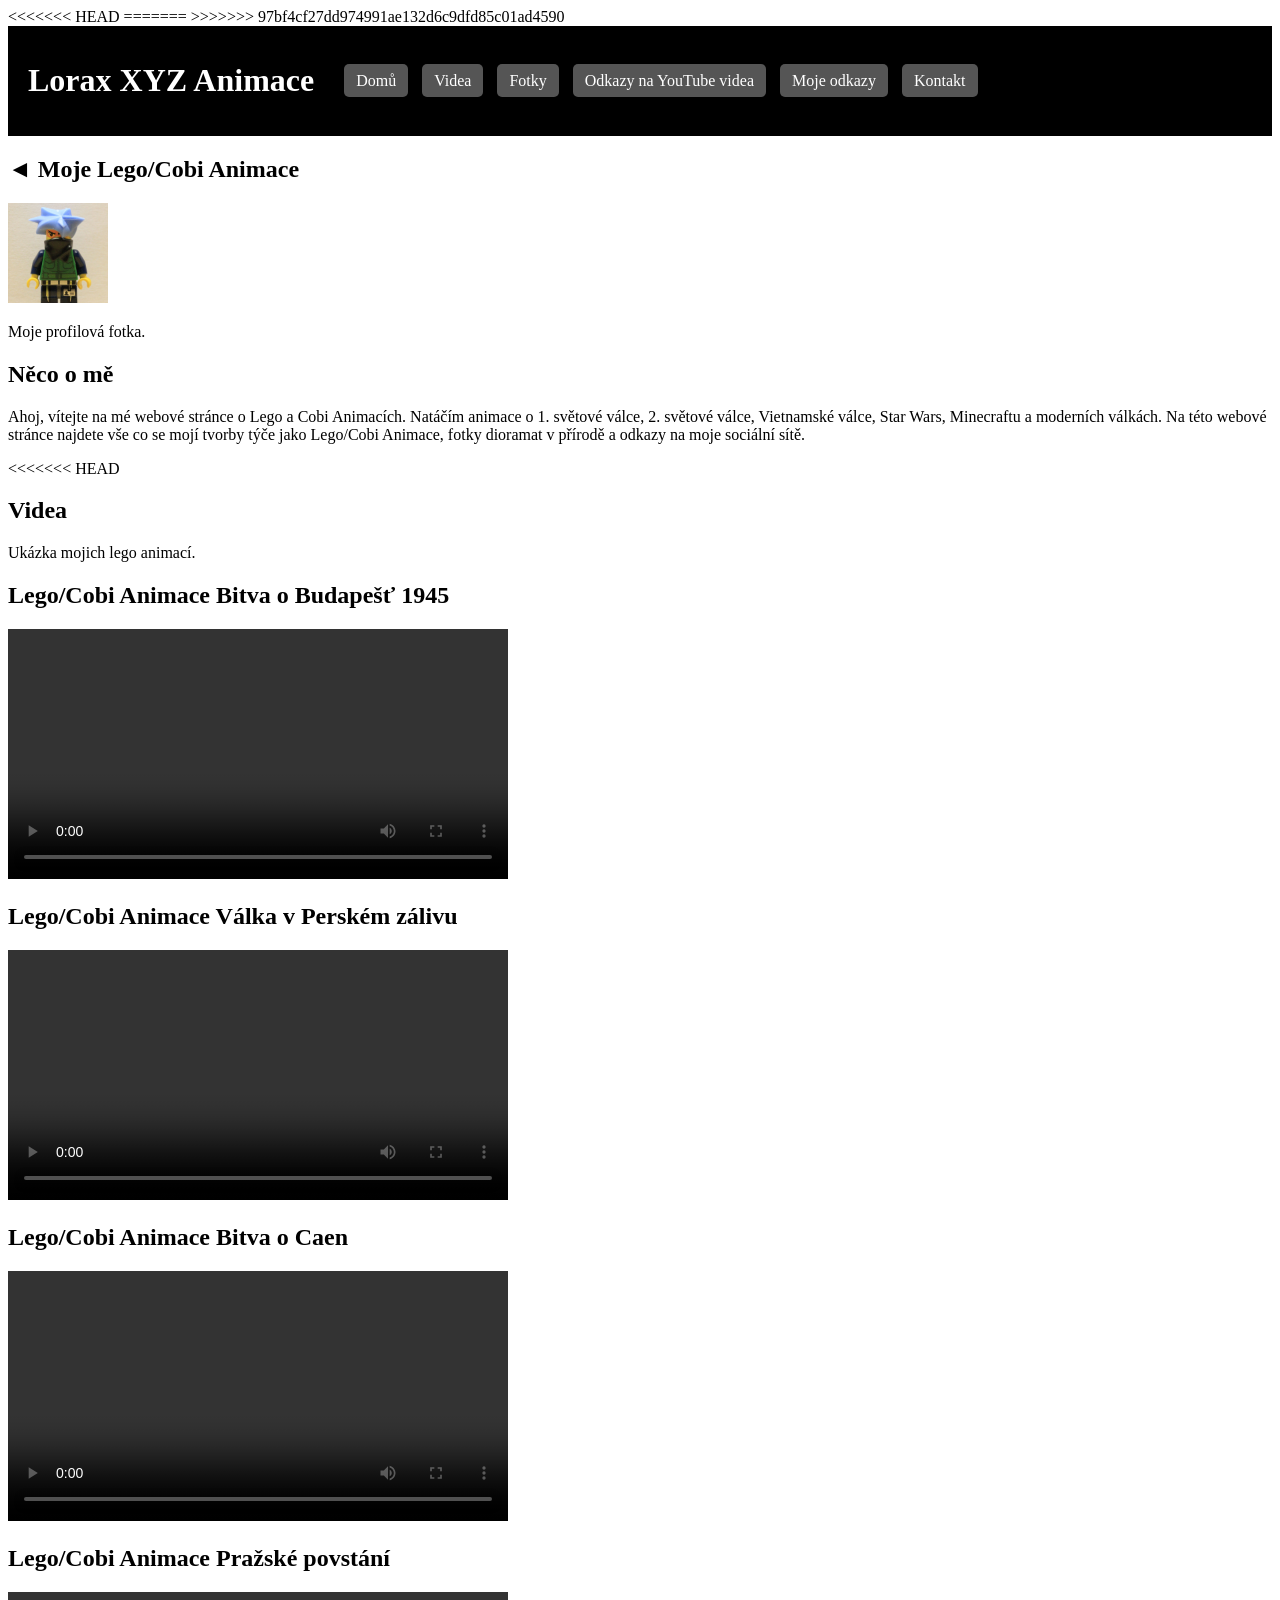
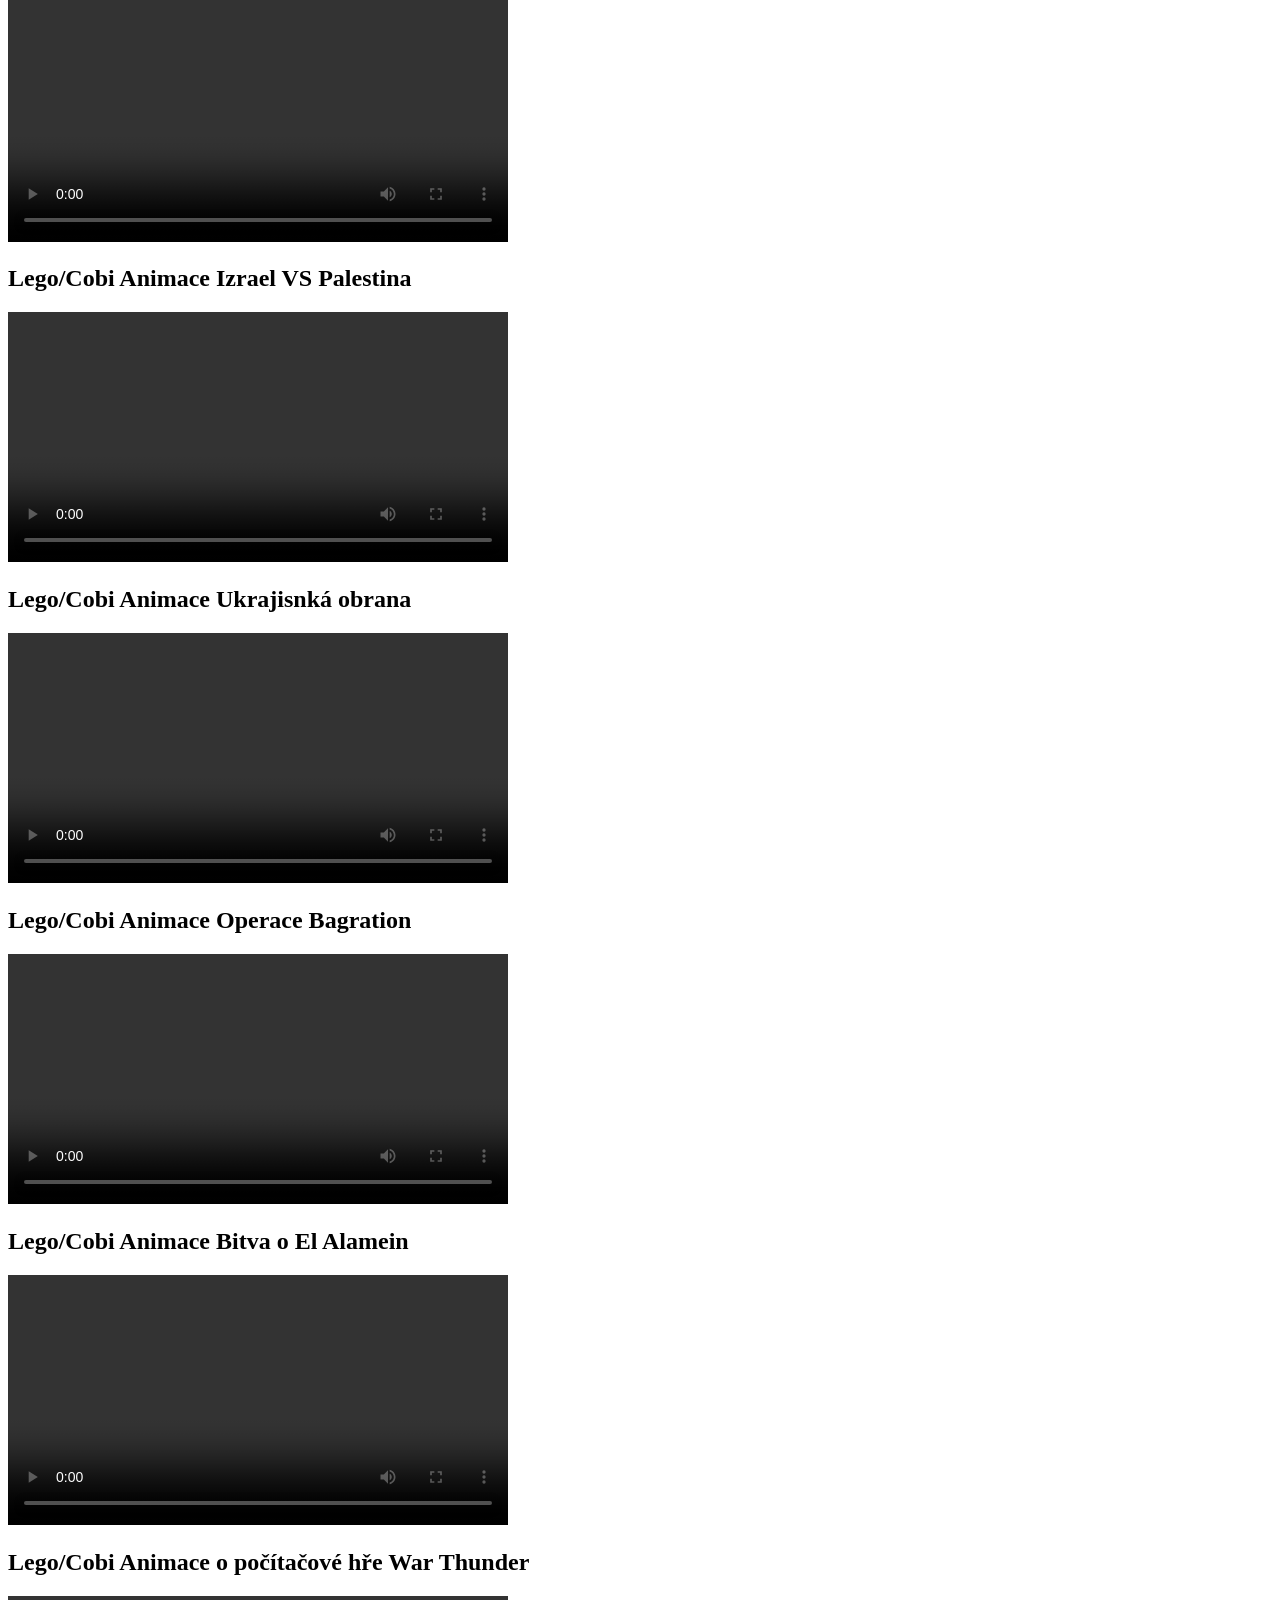
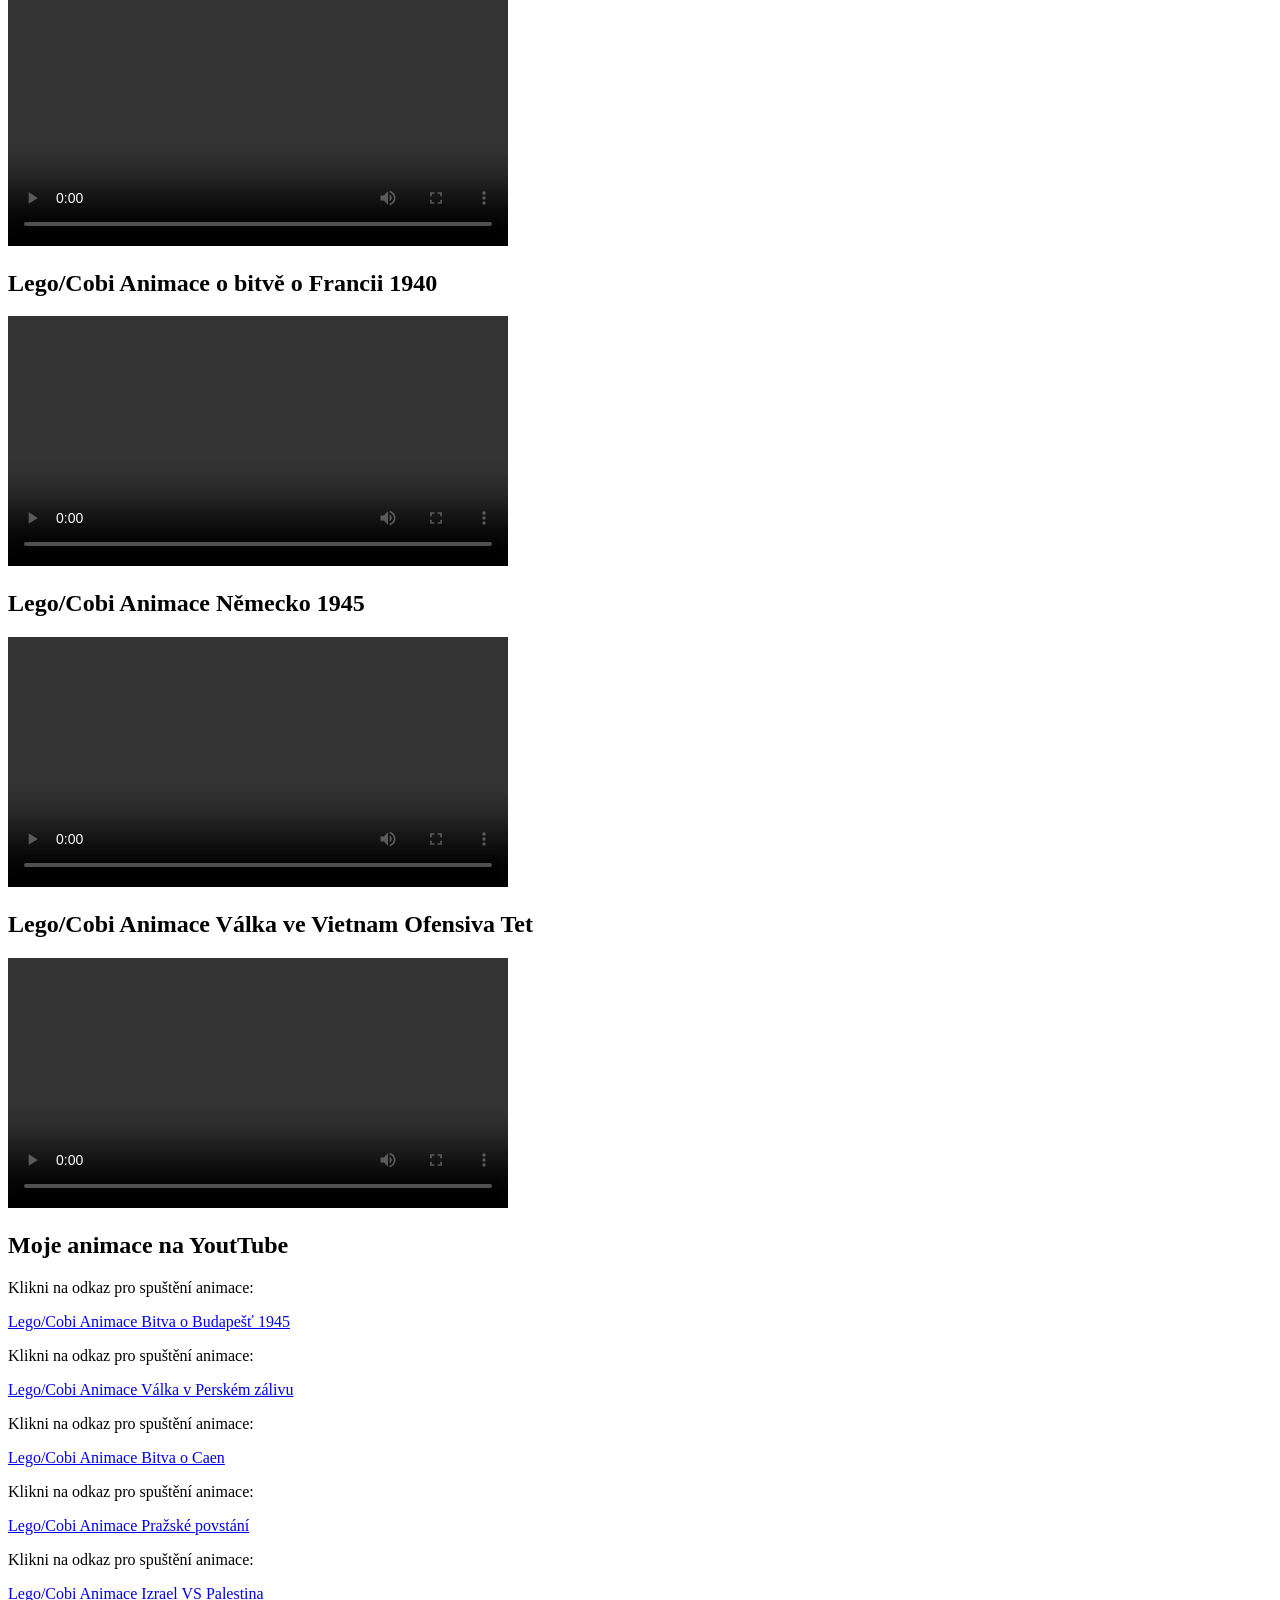
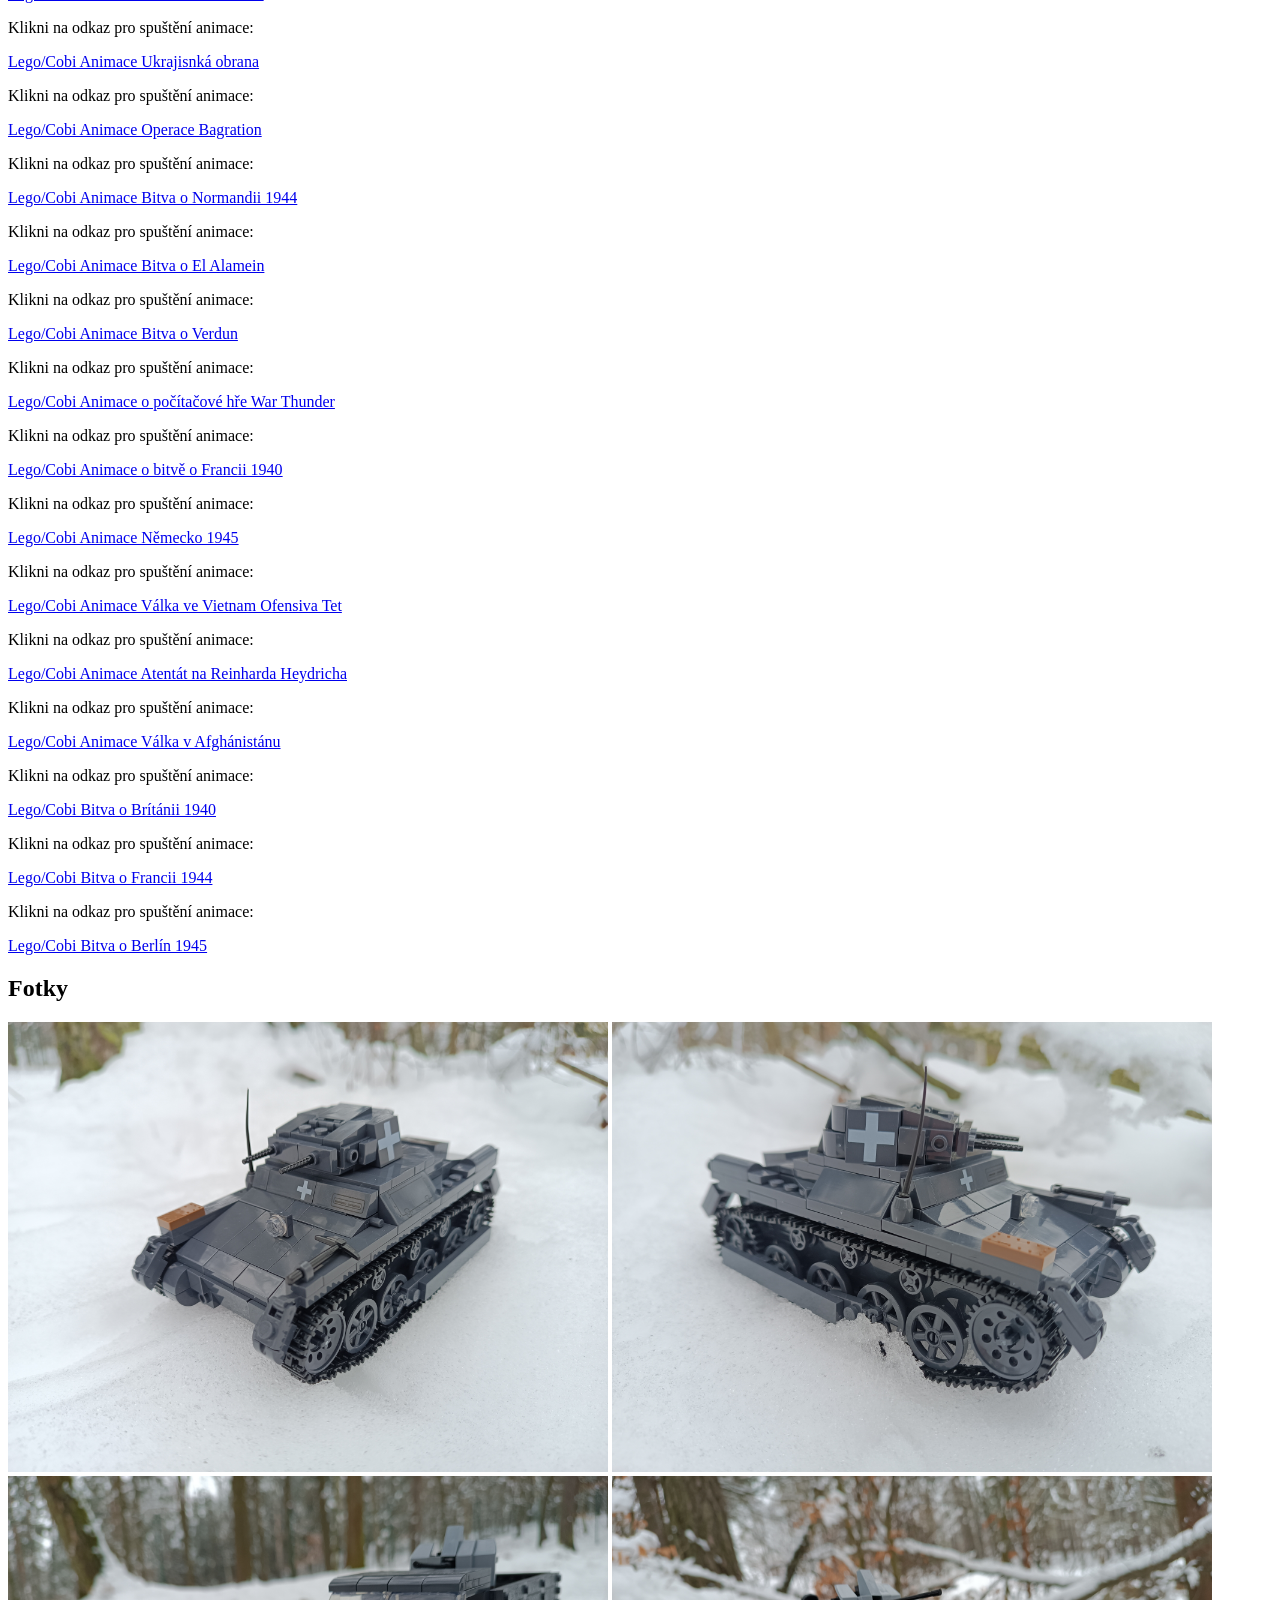
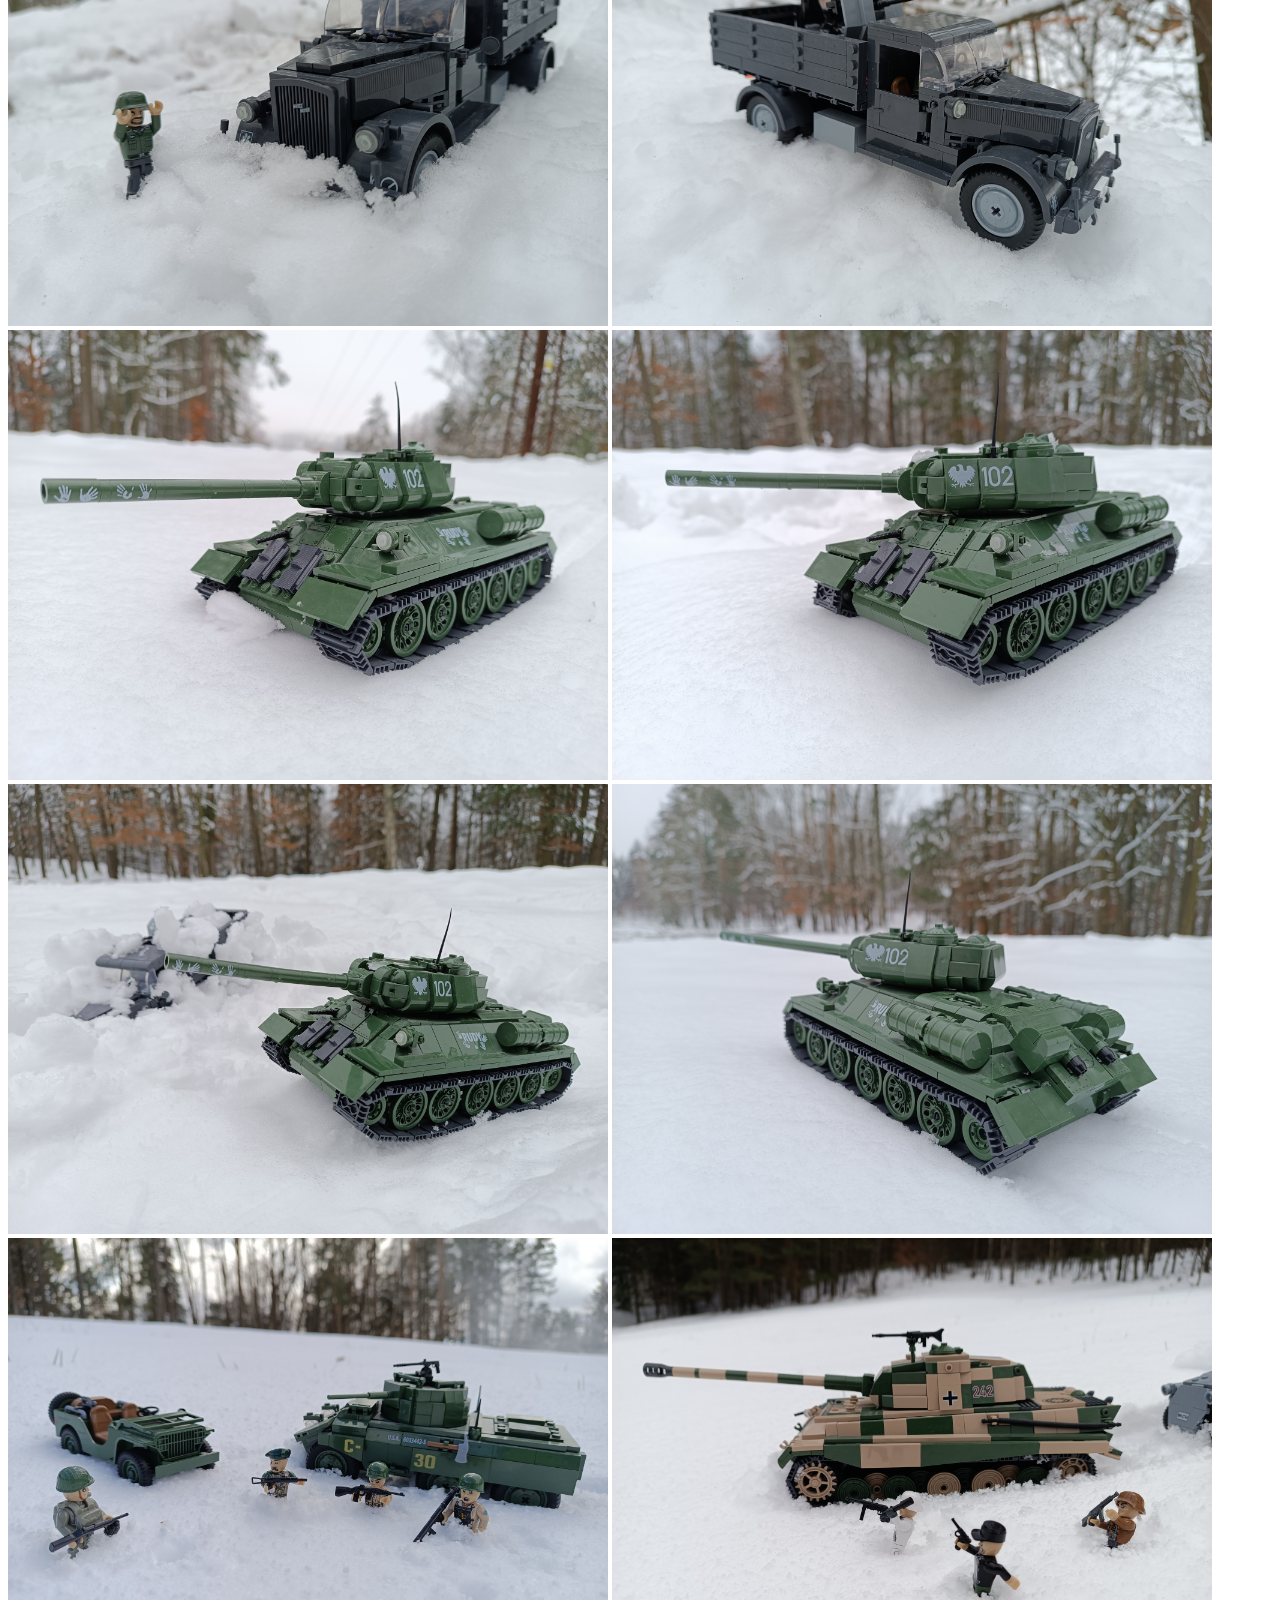
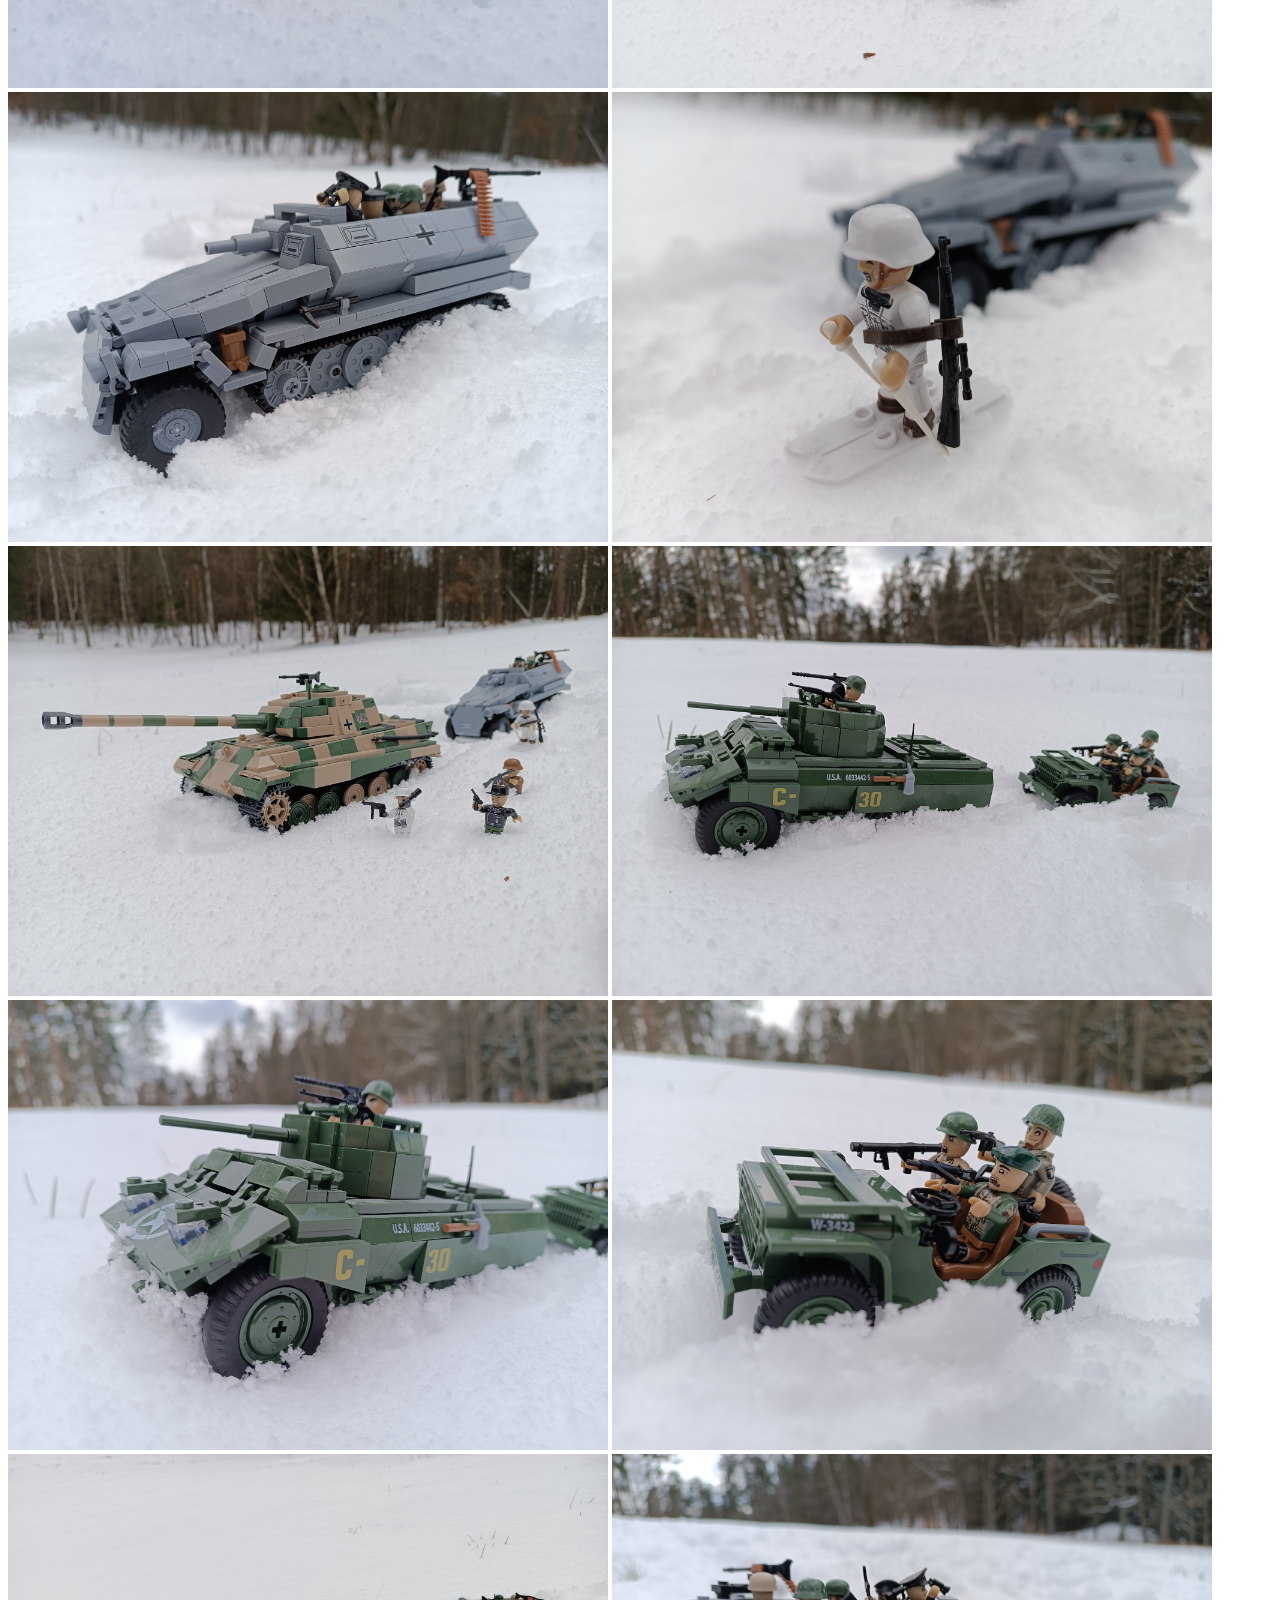
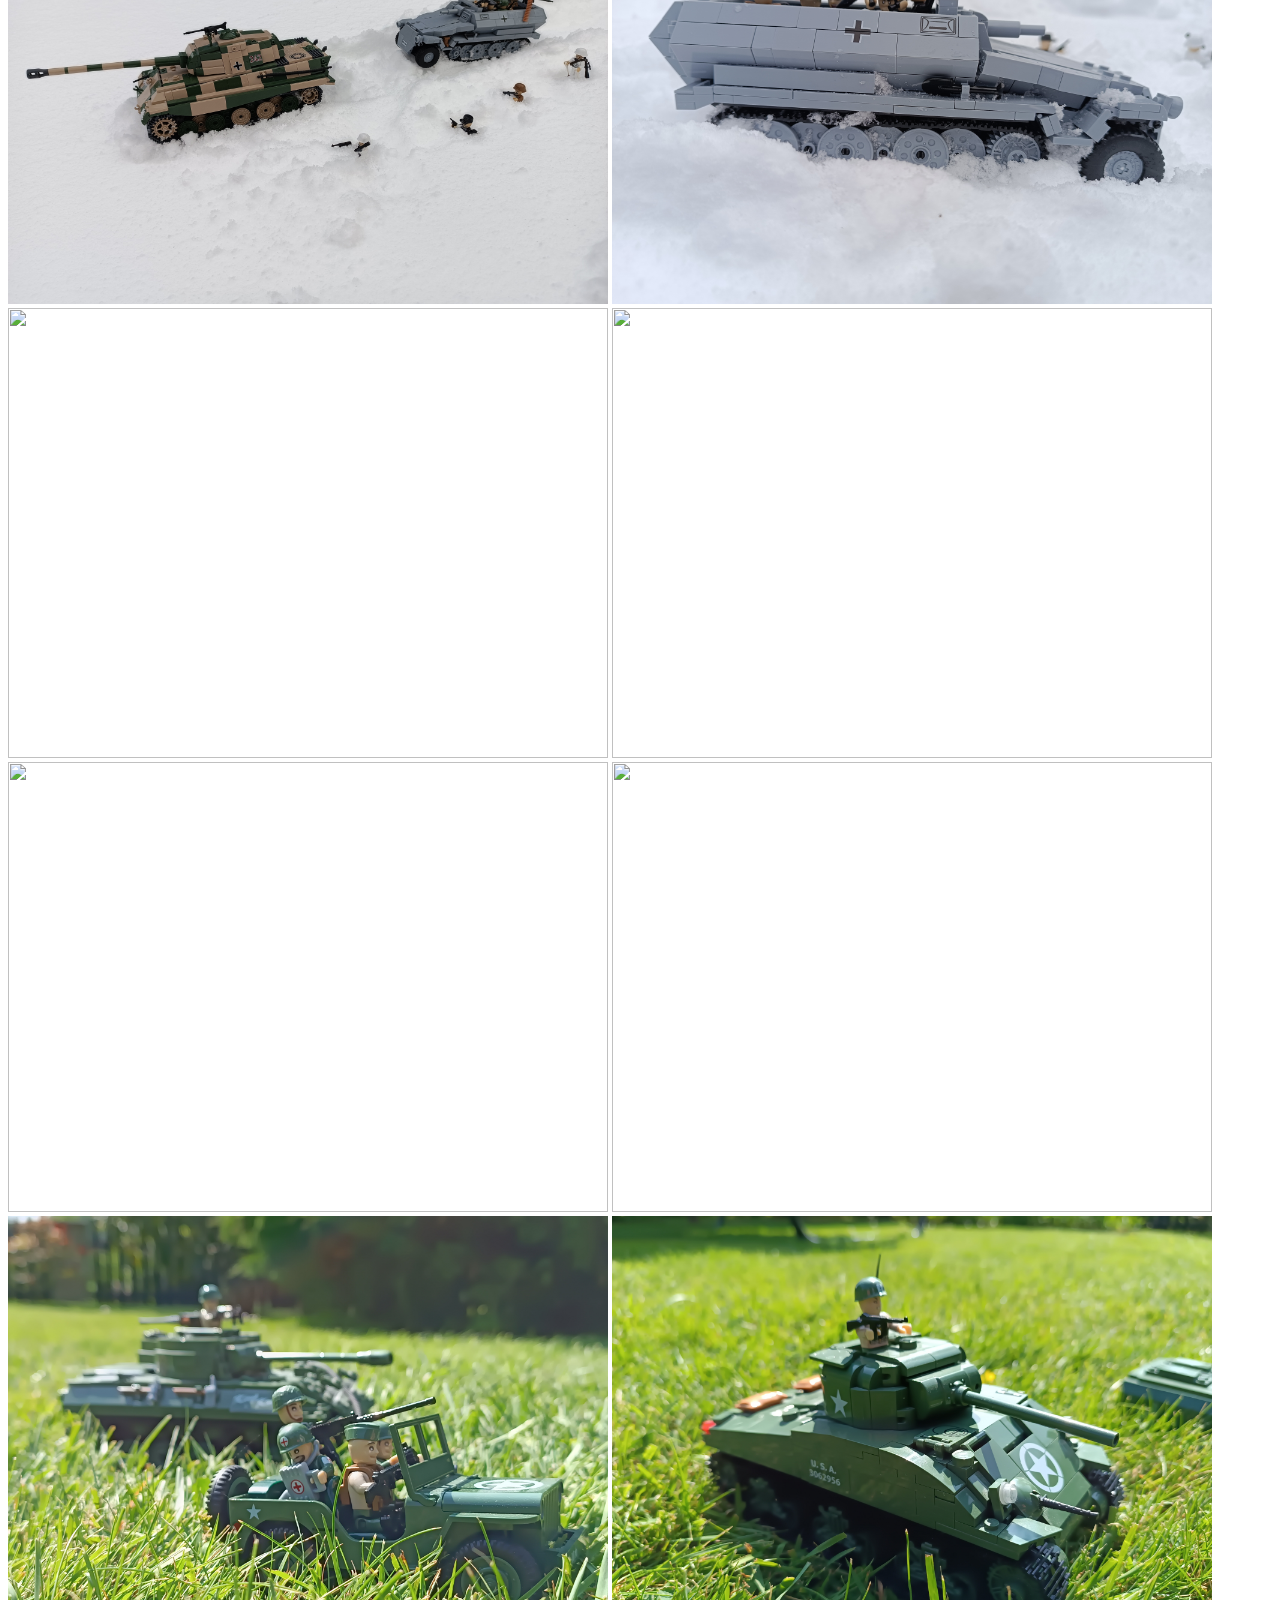
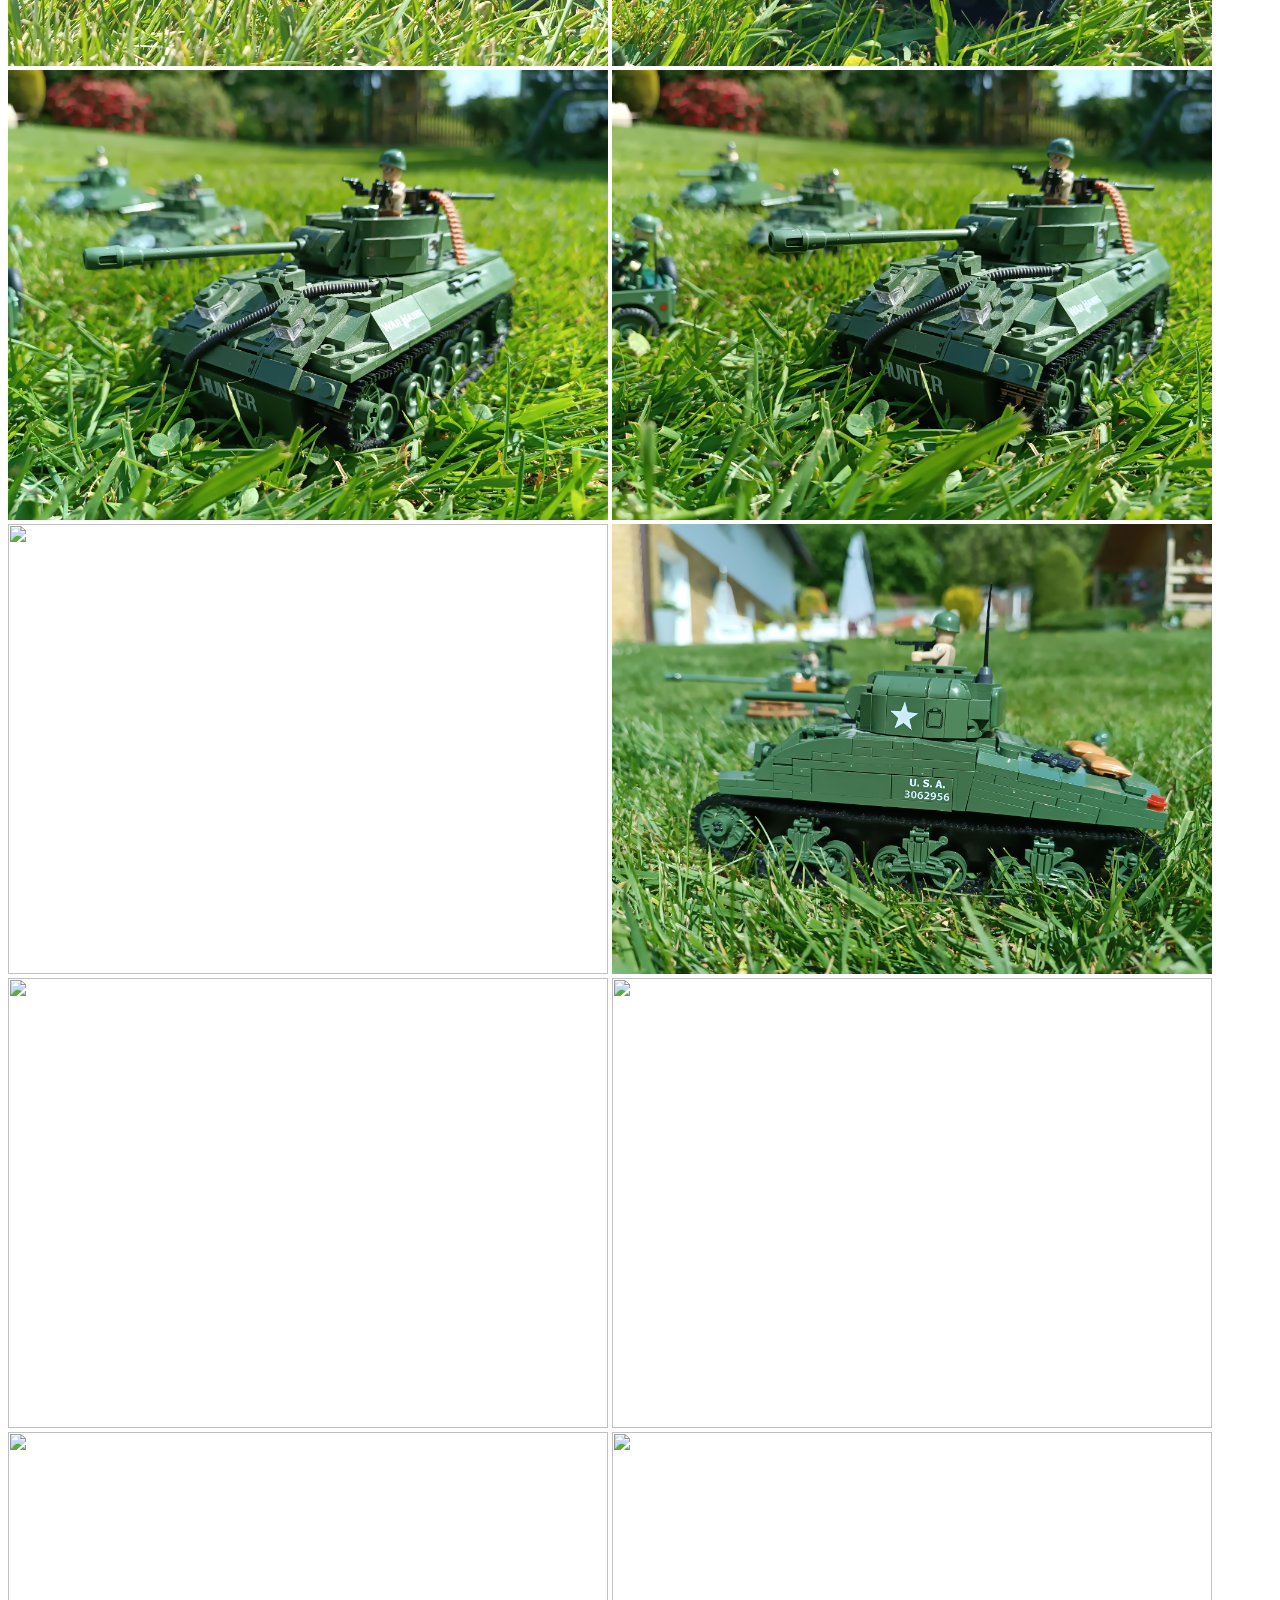
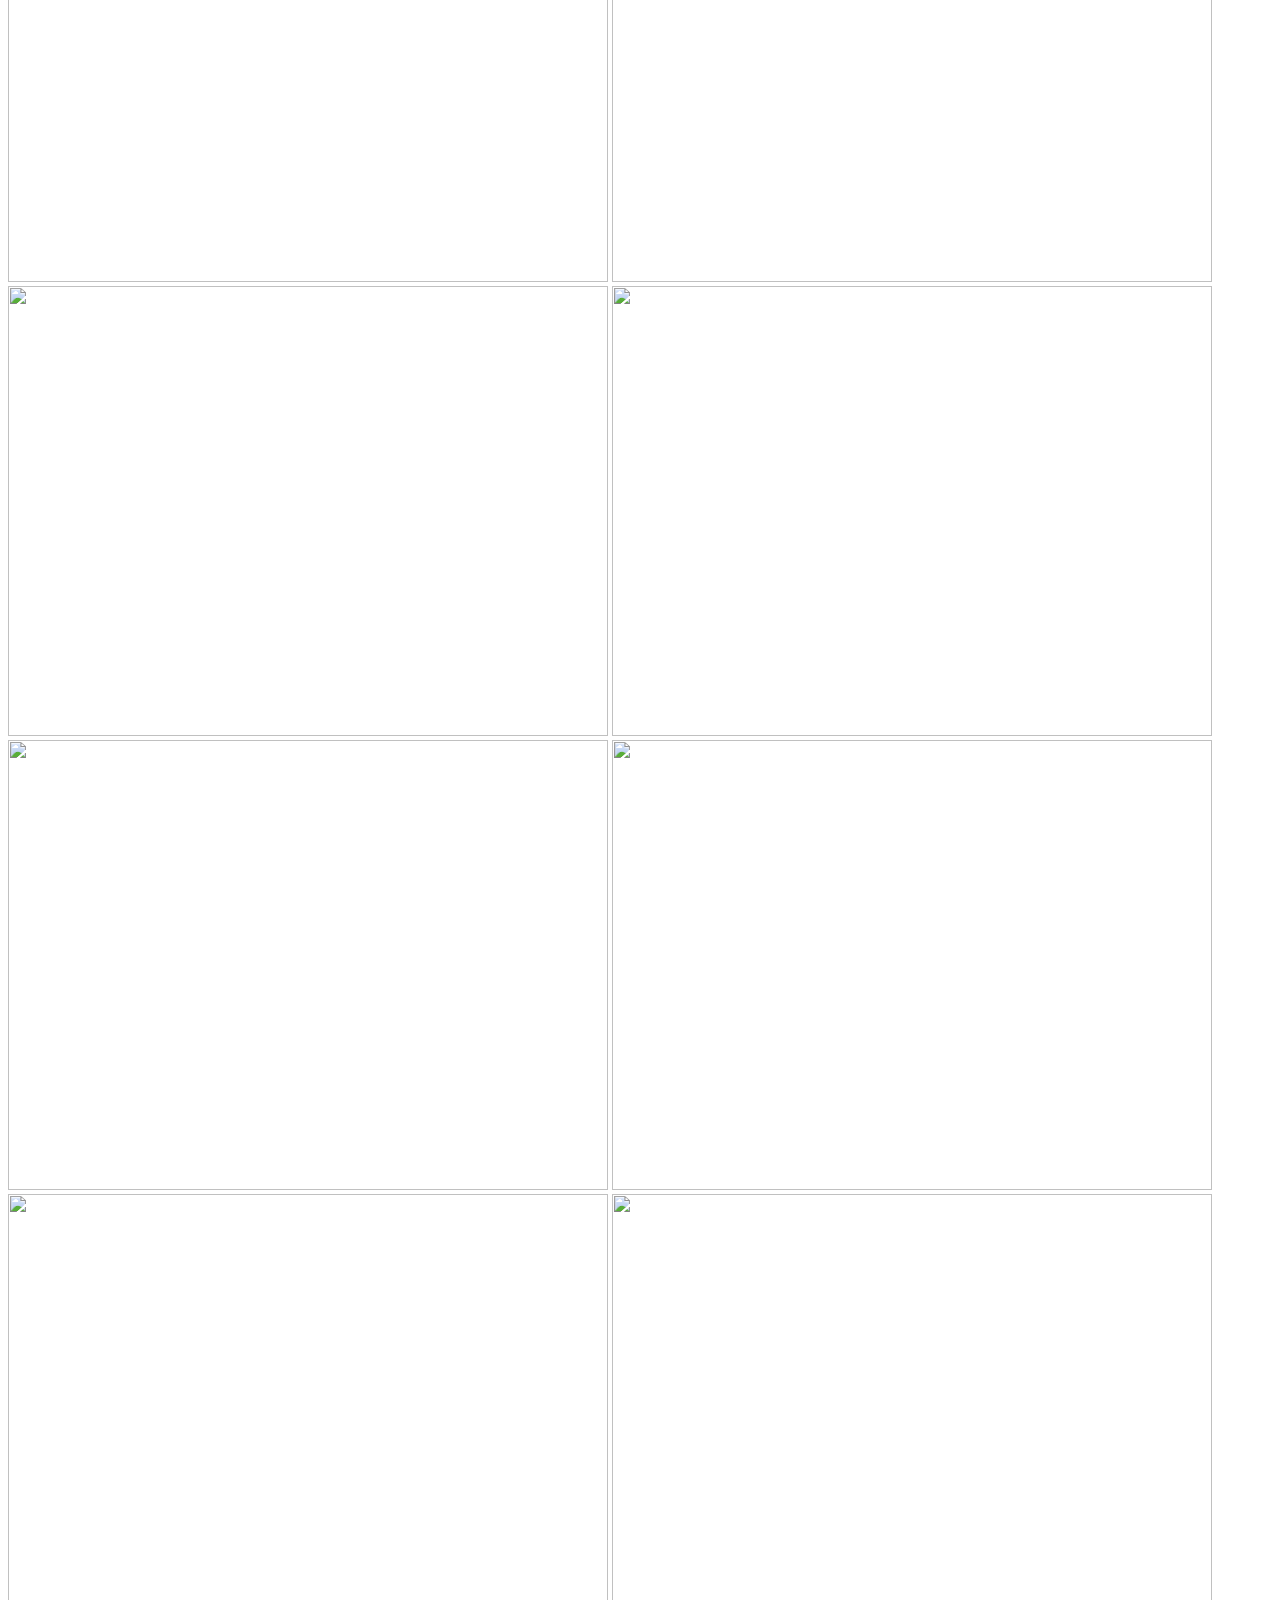
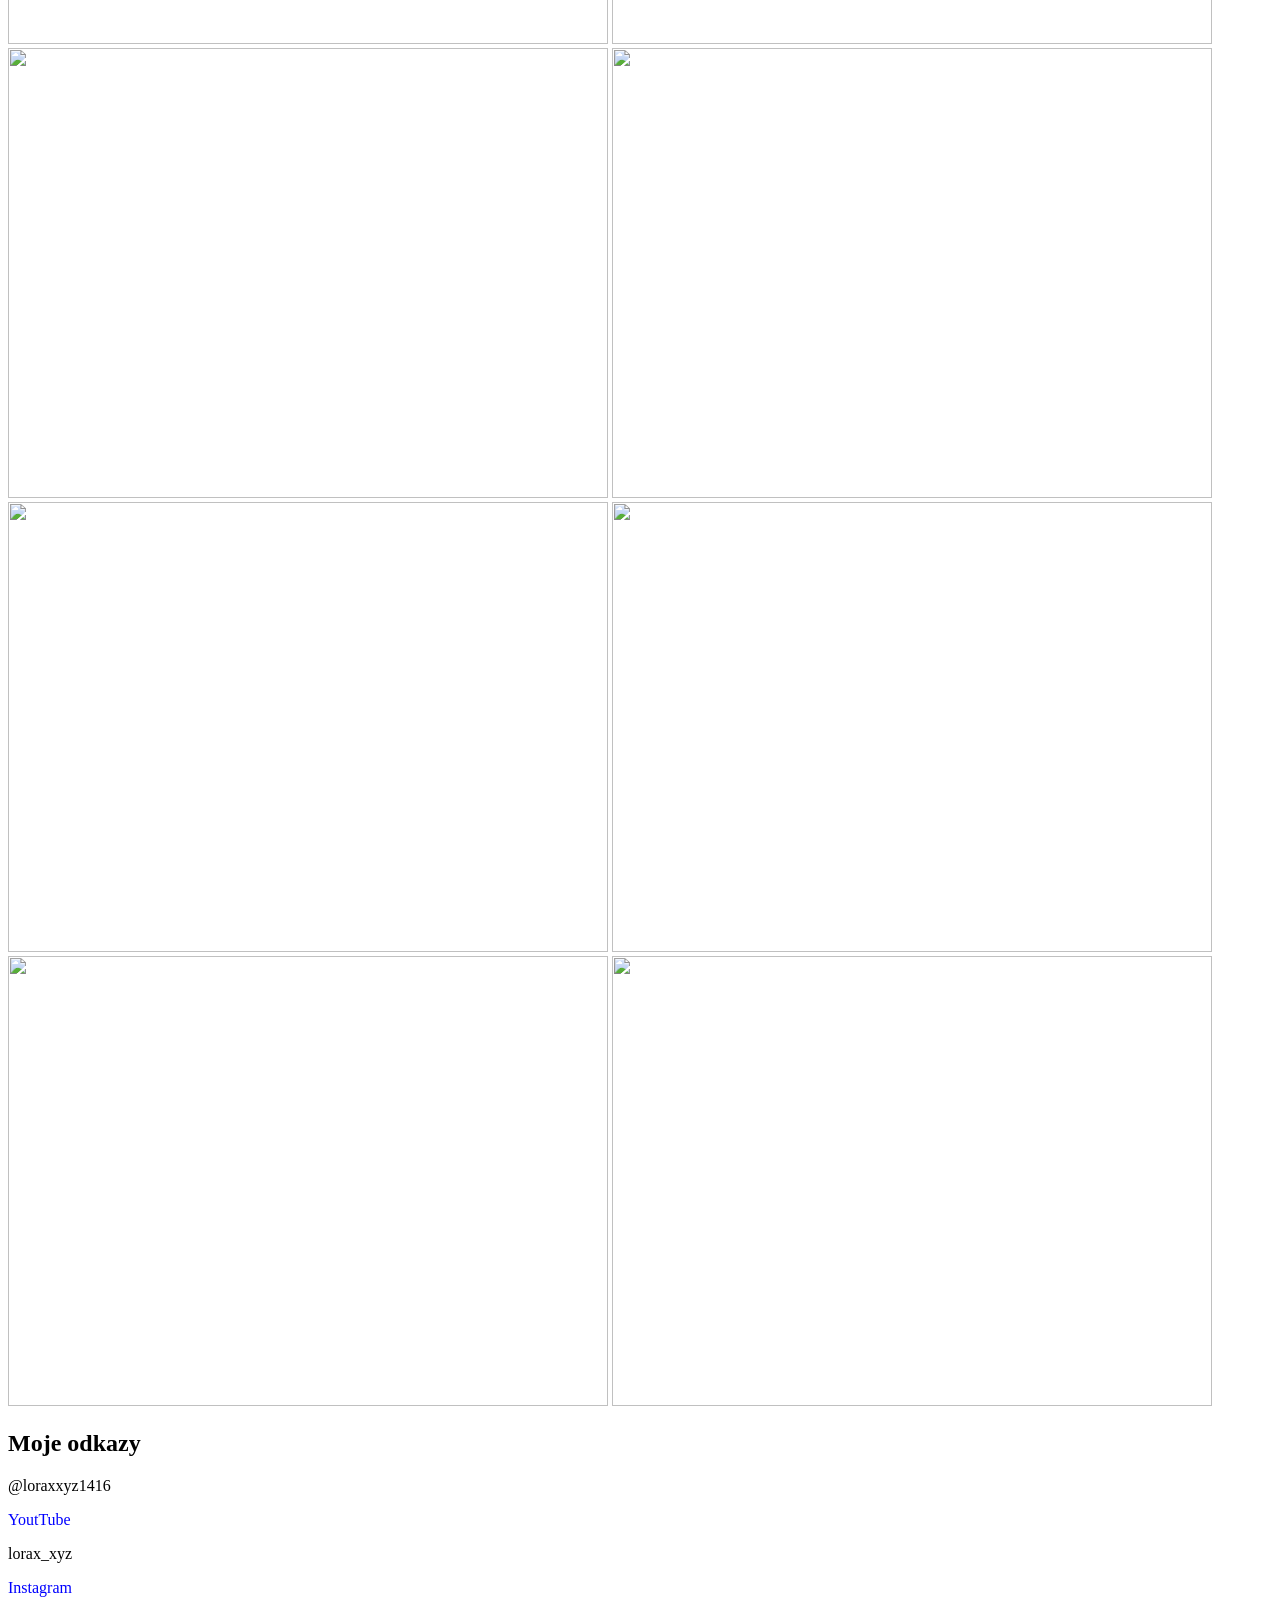
==== commit 92361980: "merge fix" ====
--- a/index.html
+++ b/index.html
@@ -6,6 +6,7 @@
     <meta charset="UTF-8" />
     <meta name="viewport" content="width=device-width, initial-scale=1.0" />
     <title>Moje youtube Animace</title>
+<<<<<<< HEAD
 
         
 
@@ -56,6 +57,12 @@
 
 </style>
 
+=======
+    <meta name="description" content="Web o Lego a Cobi animacích zaměřených na historické i moderní války. Najdete zde videa, fotky a odkazy na sociální sítě.">
+
+        
+
+>>>>>>> 97bf4cf27dd974991ae132d6c9dfd85c01ad4590
 <link rel="stylesheet" href="style.css">
 
 
@@ -109,6 +116,7 @@
 
     
  
+<<<<<<< HEAD
     <section id="videos">
     <h2>Videa</h2>
 
@@ -417,6 +425,9 @@
 
 </section>
 
+=======
+ 
+>>>>>>> 97bf4cf27dd974991ae132d6c9dfd85c01ad4590
 <footer>
     <ol>
       <li>HTTP(S)</li>
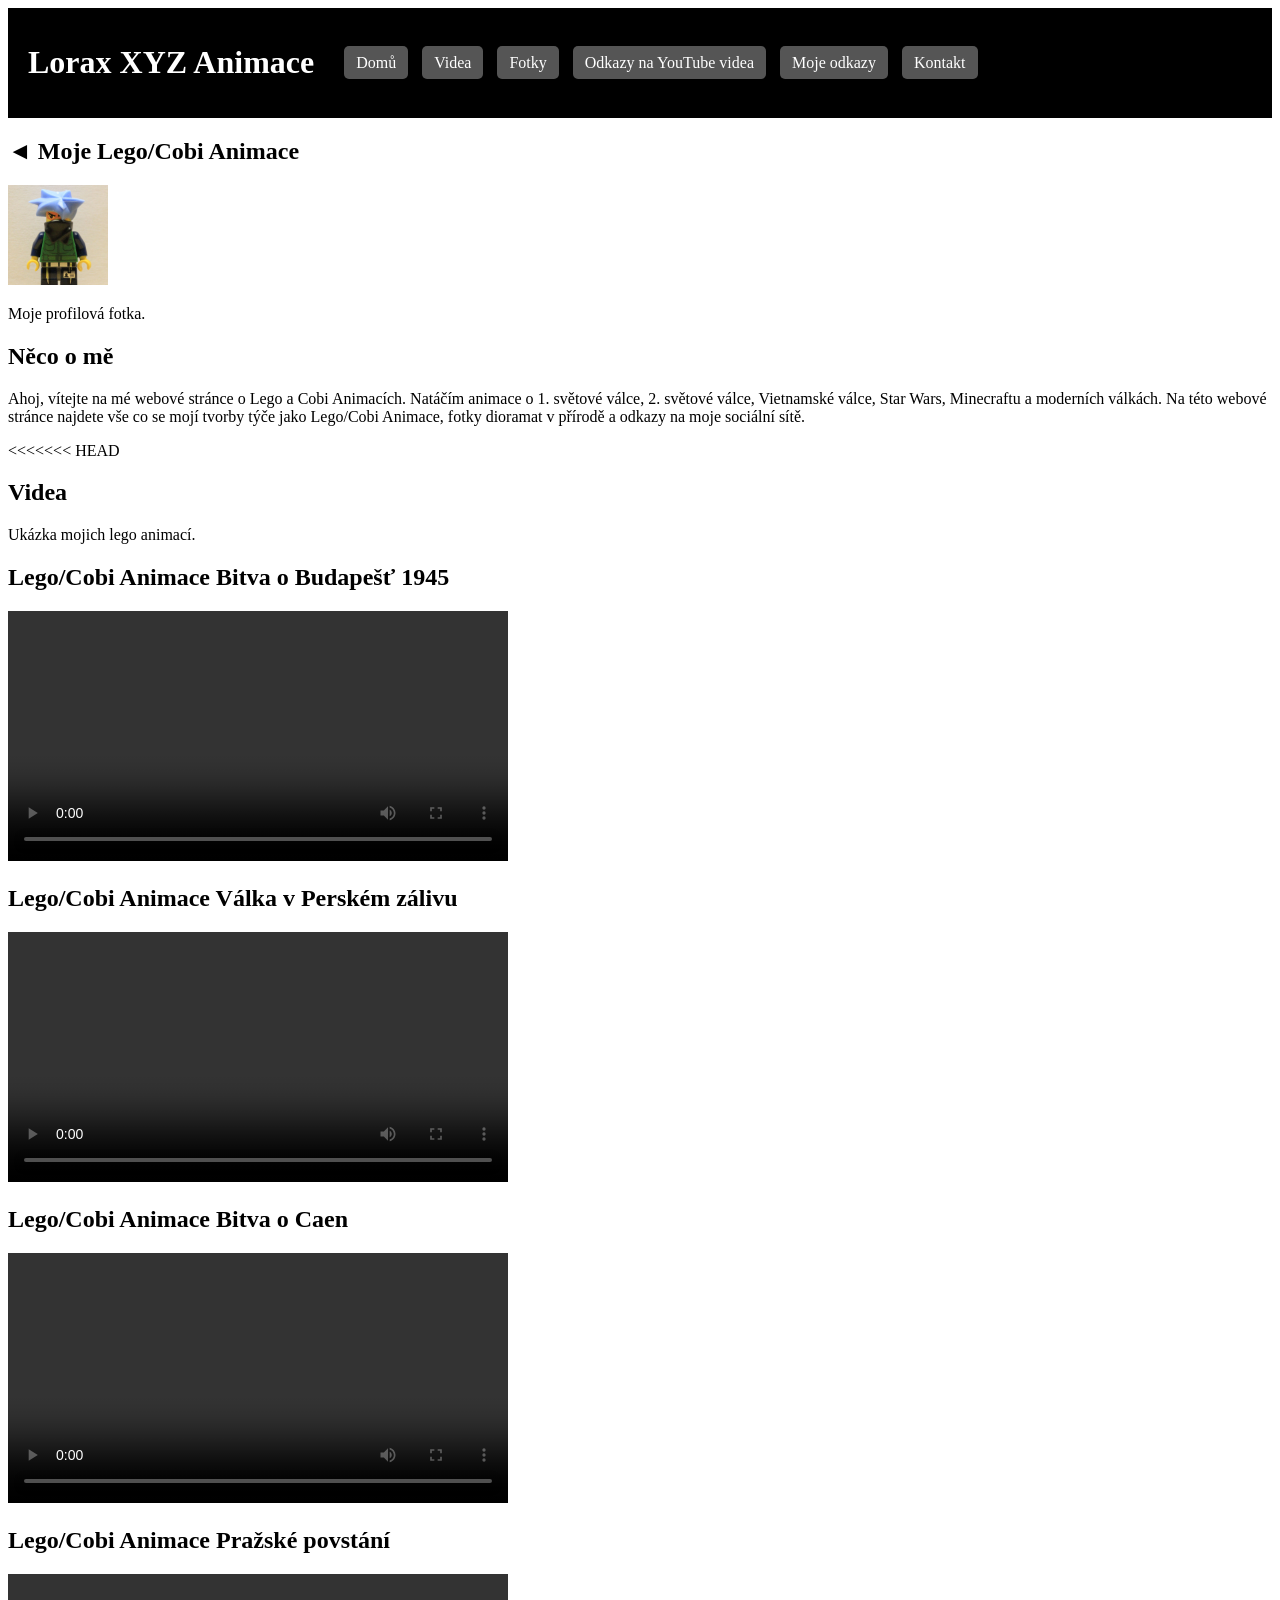
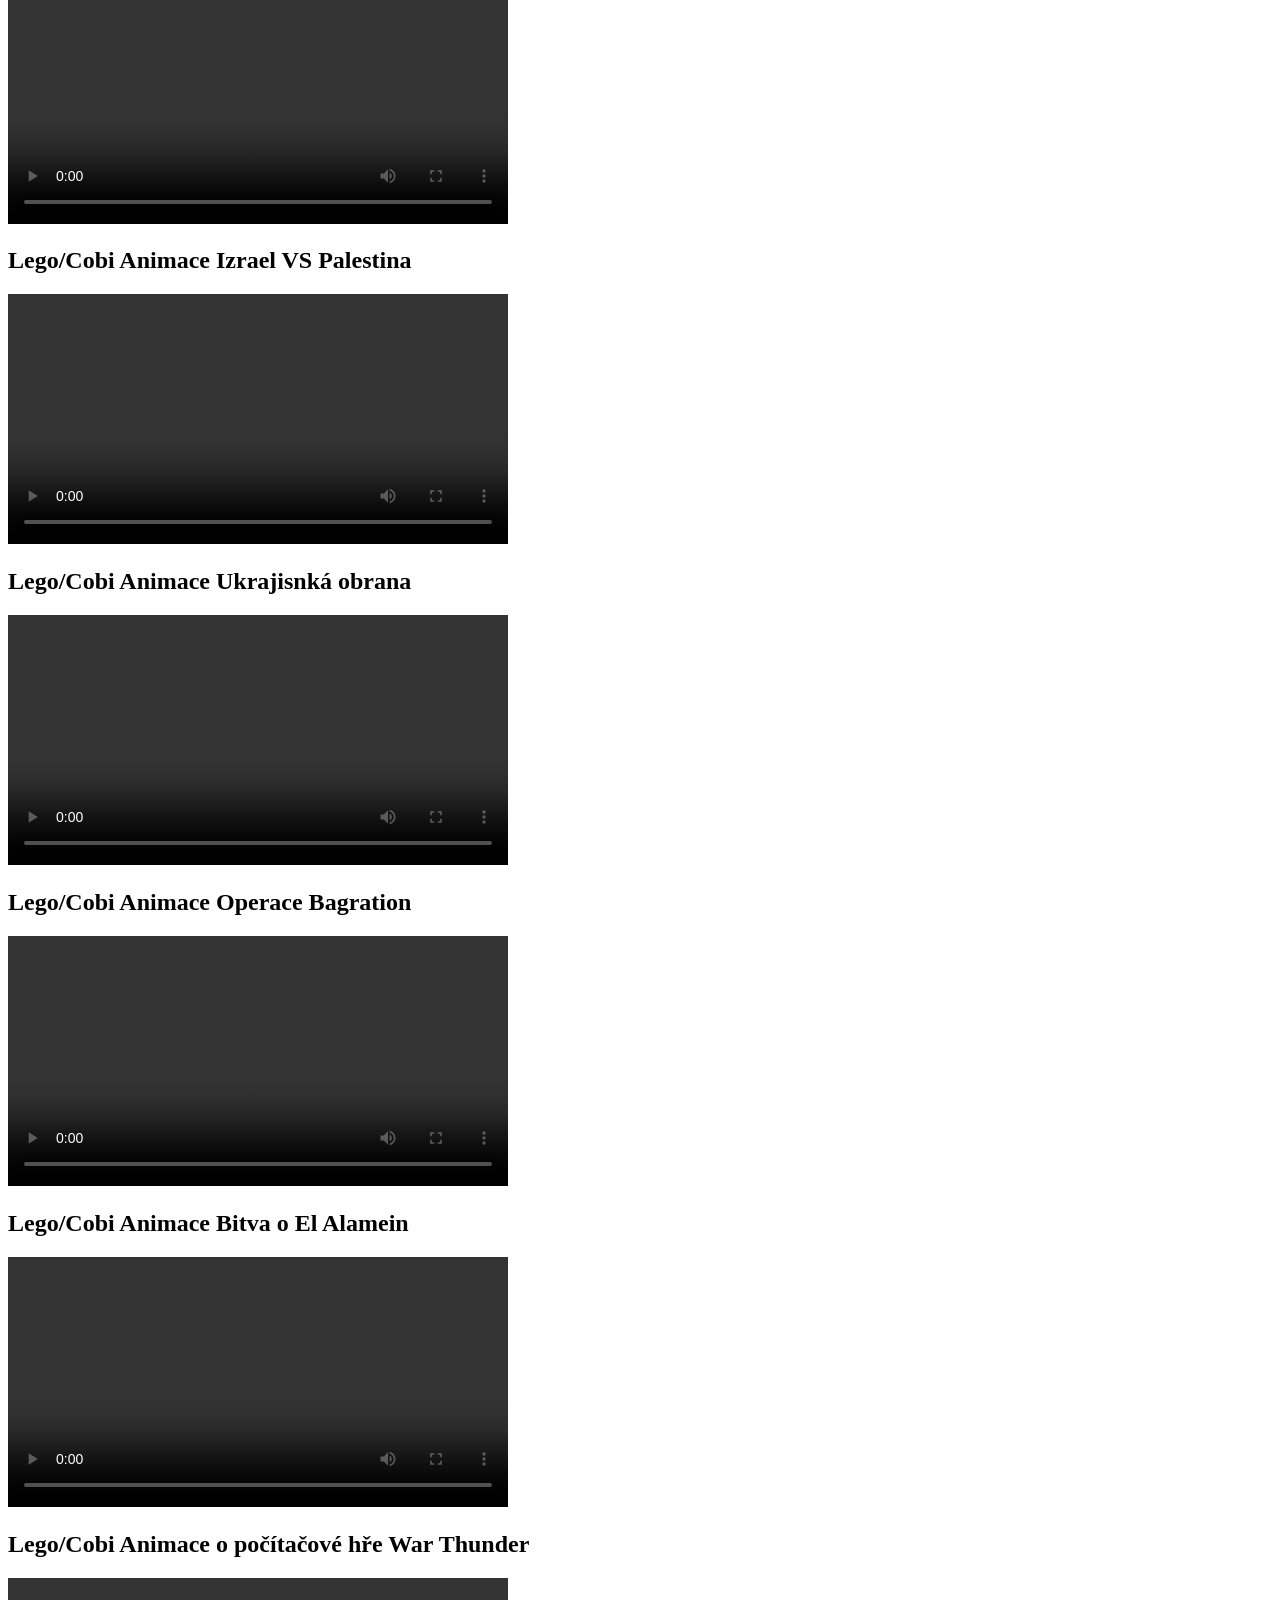
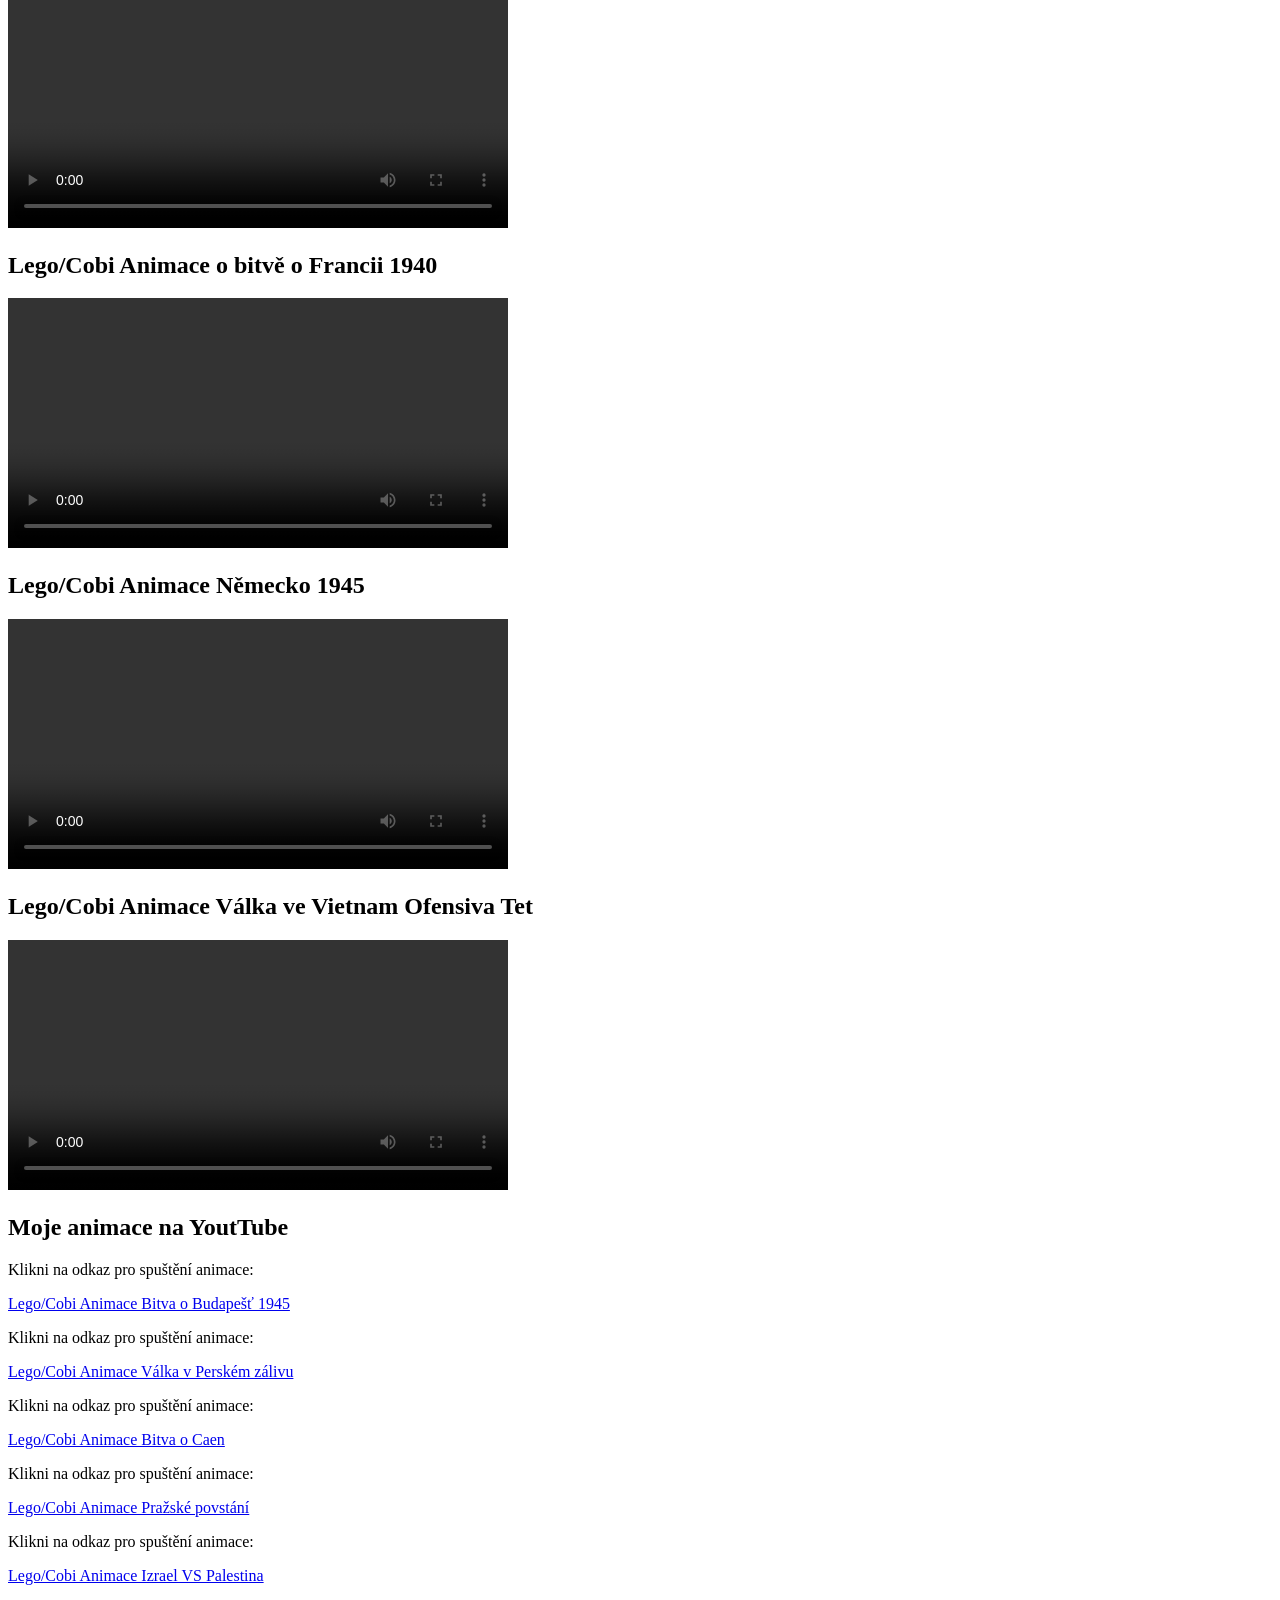
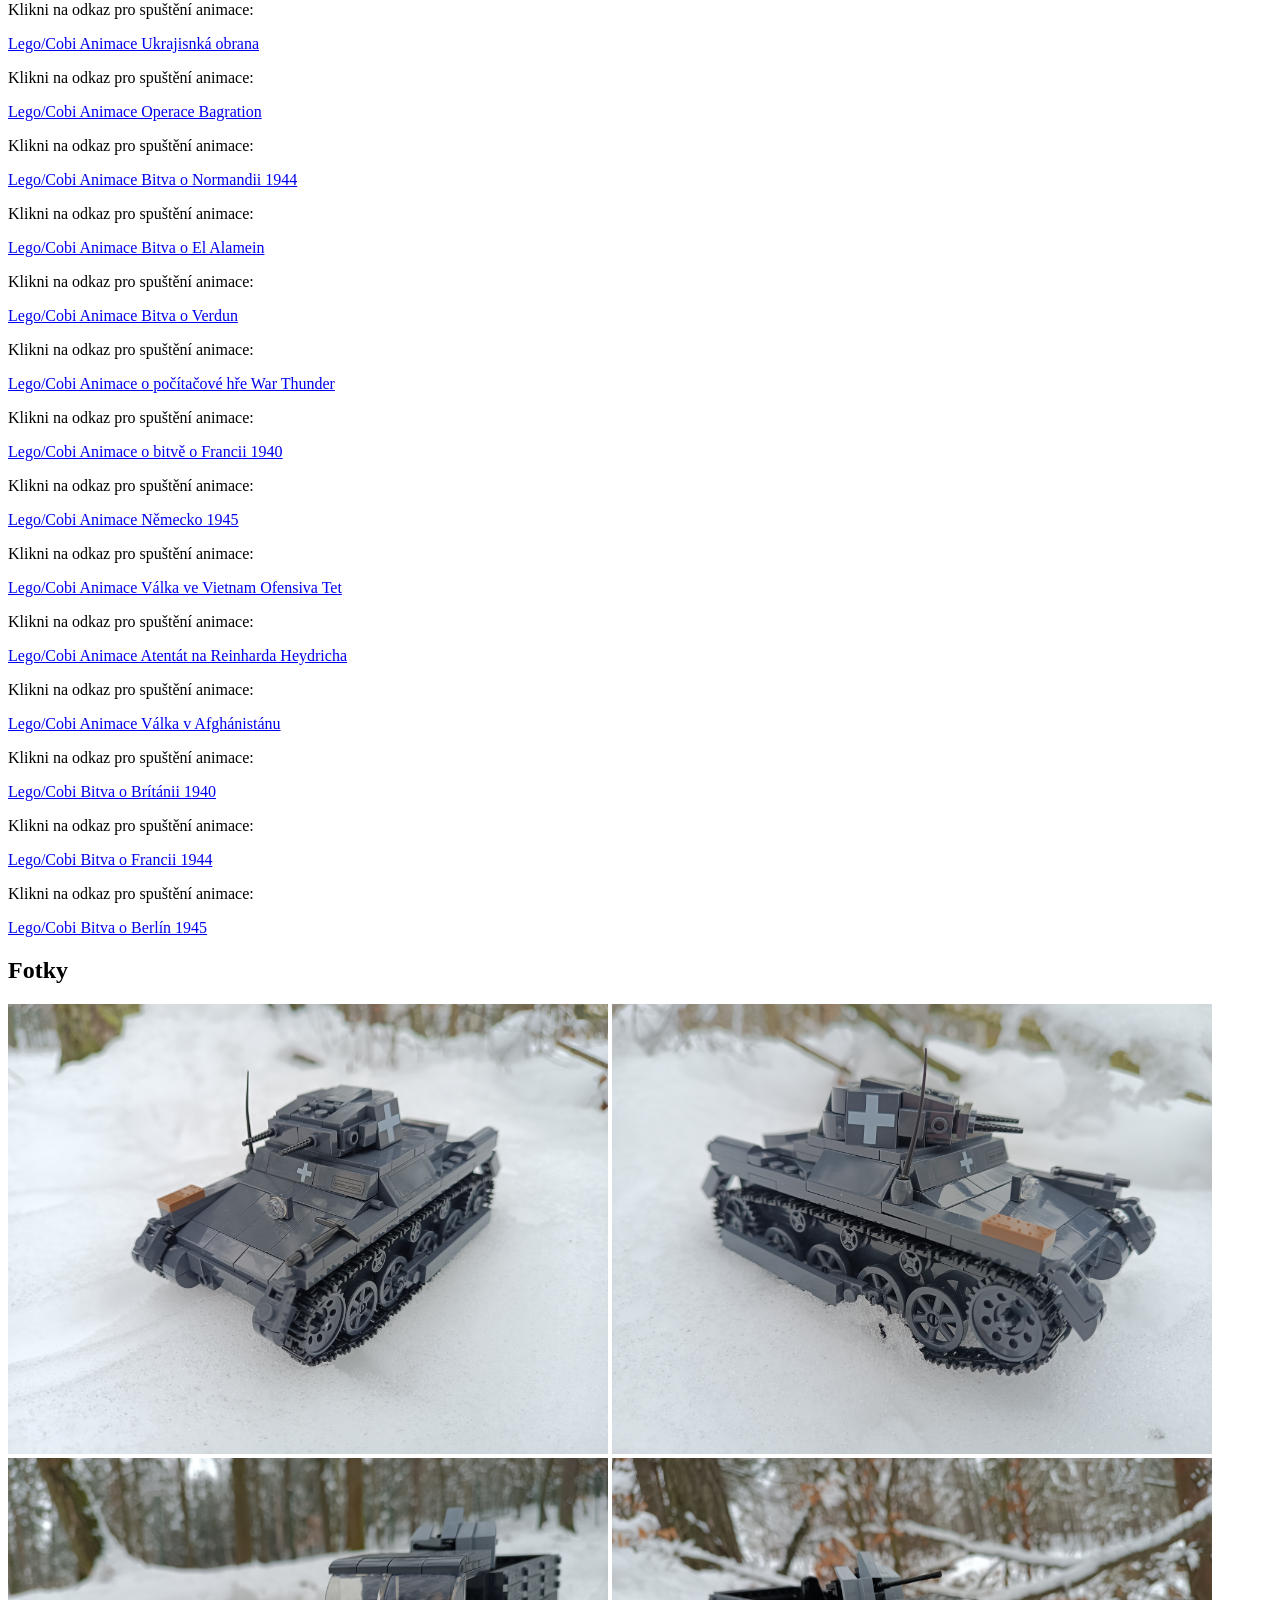
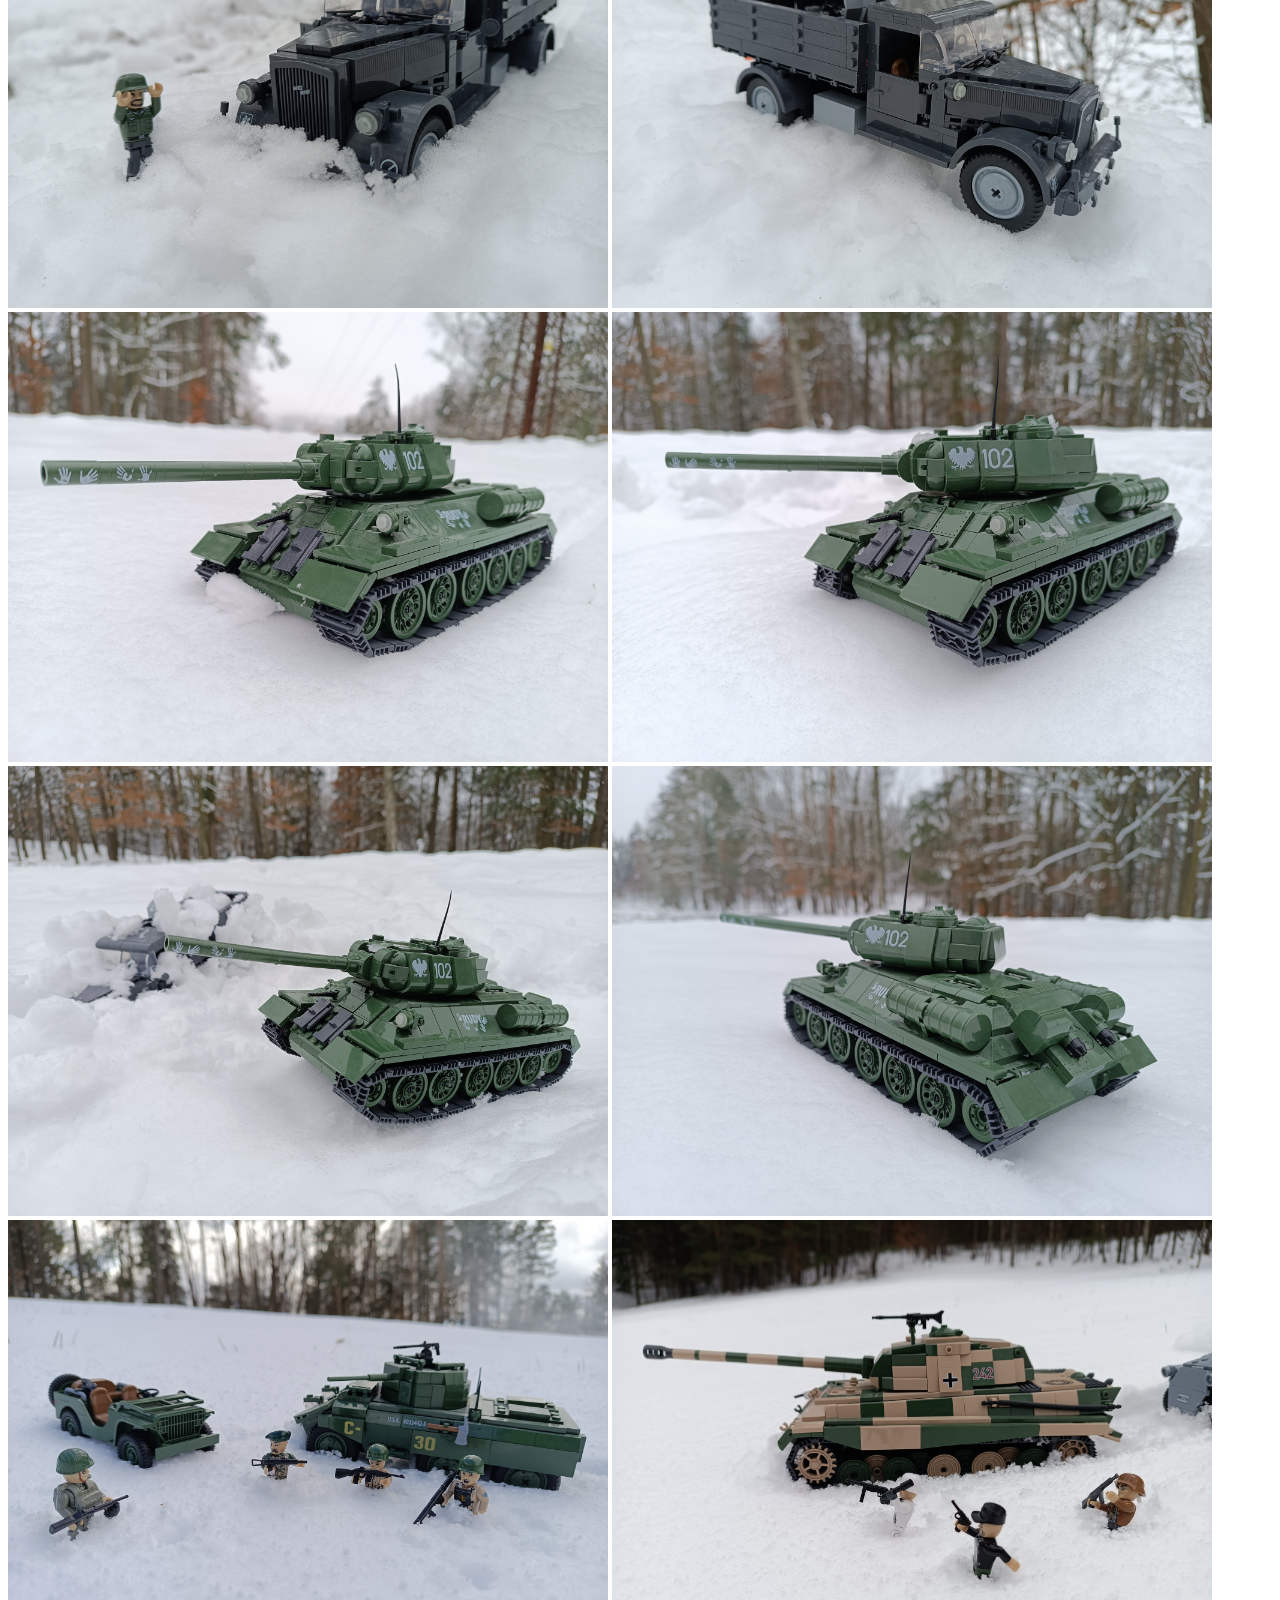
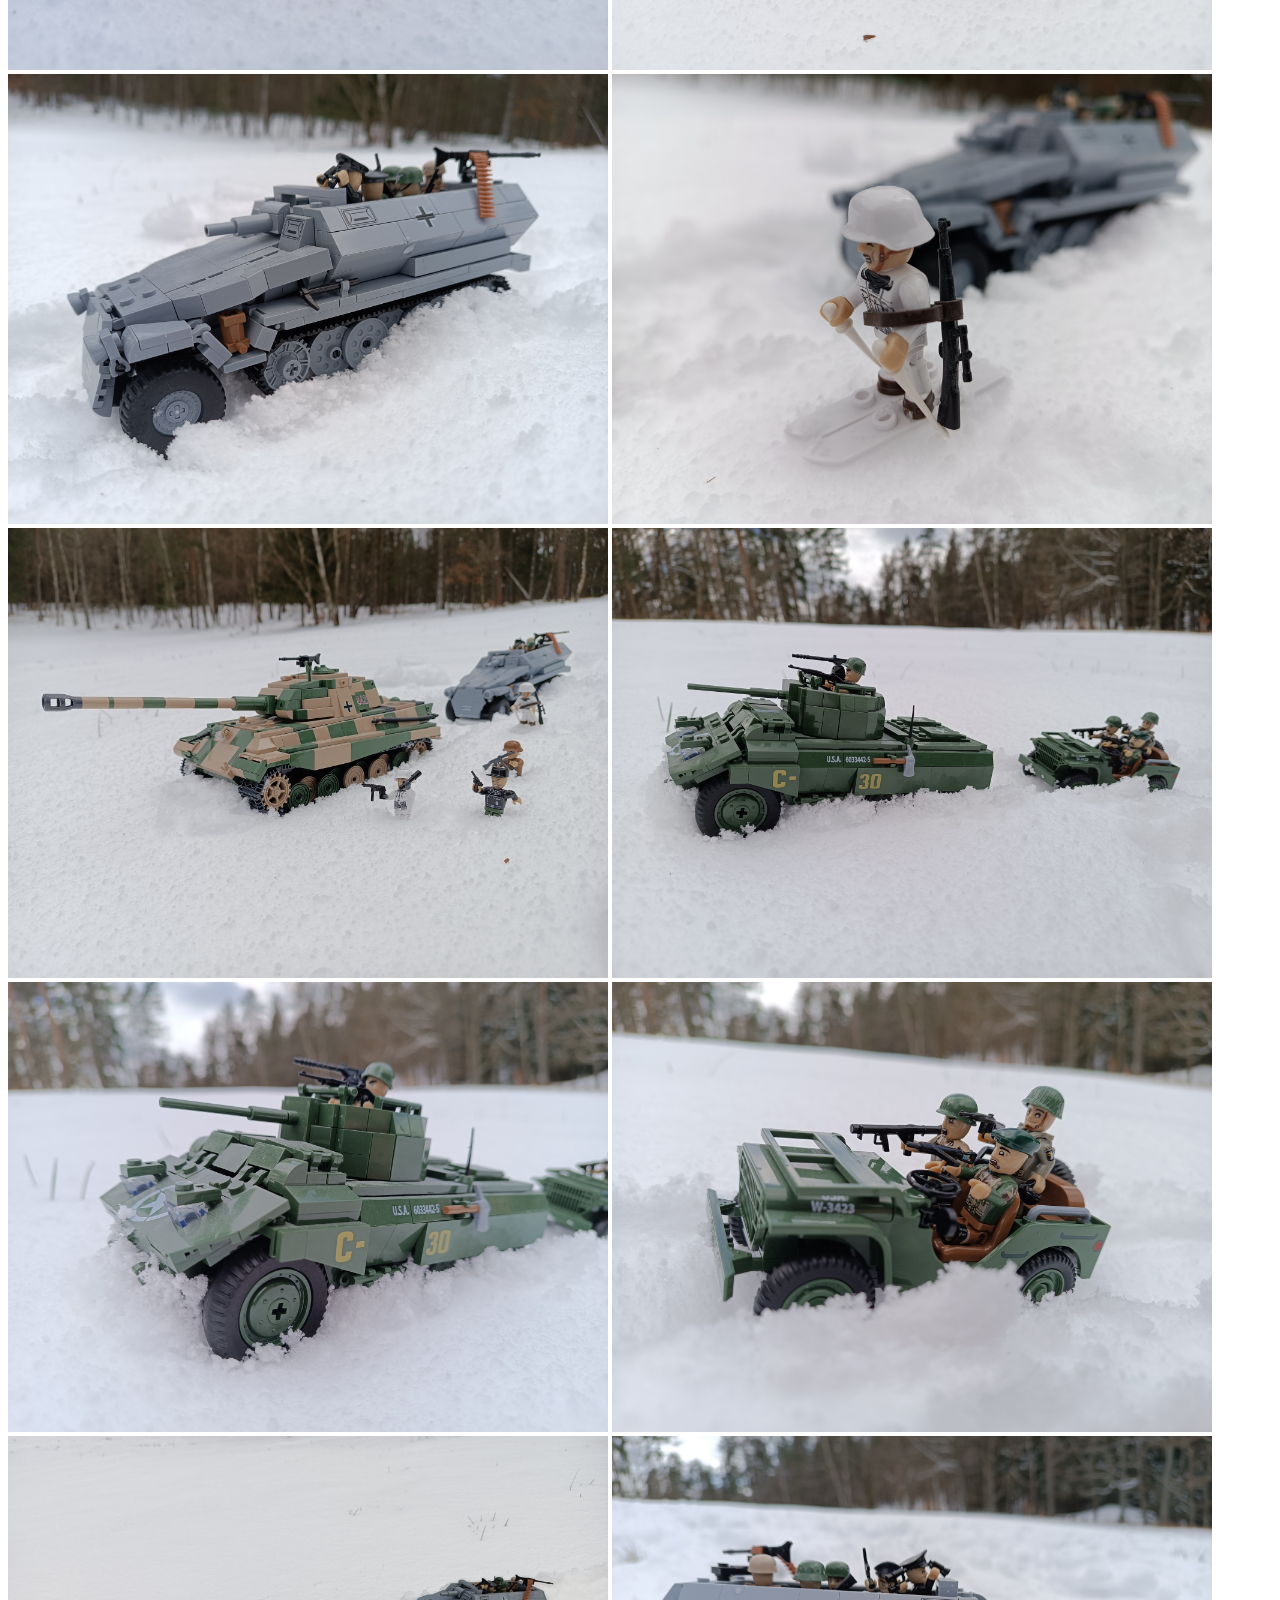
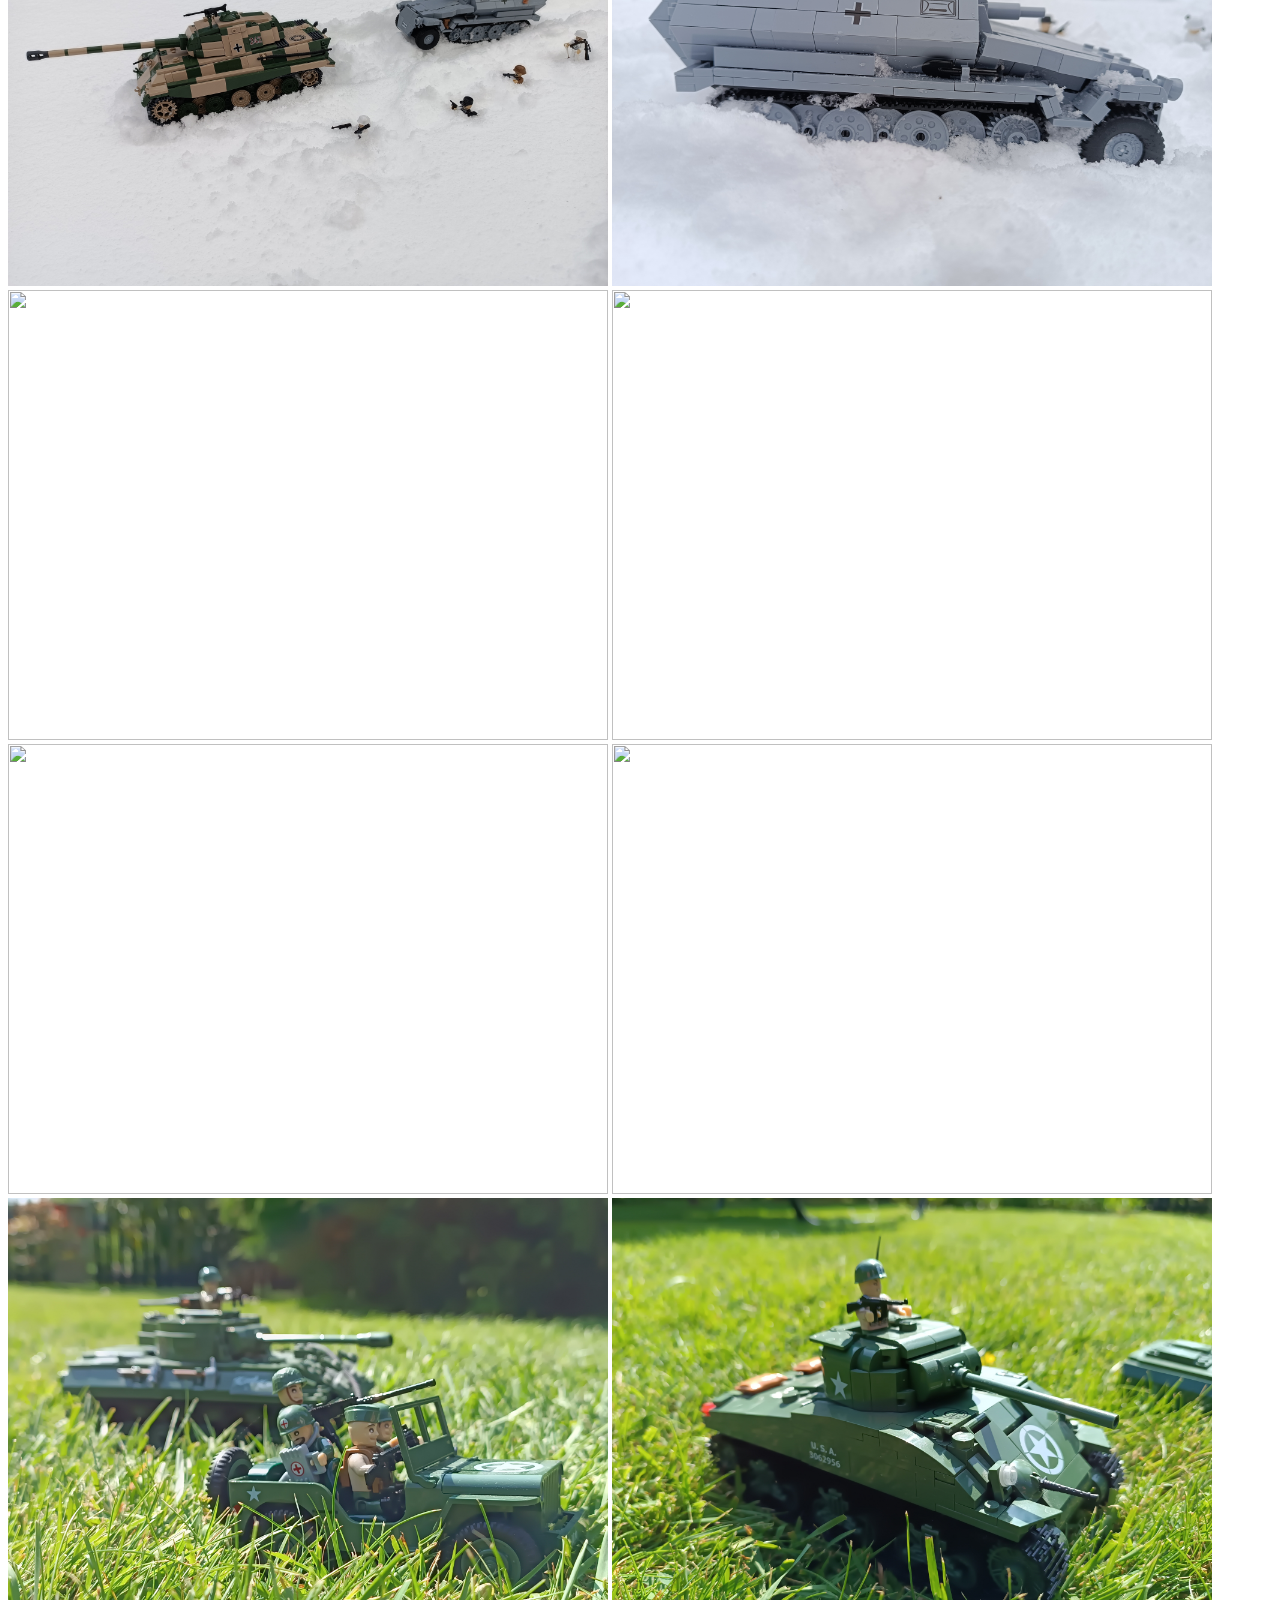
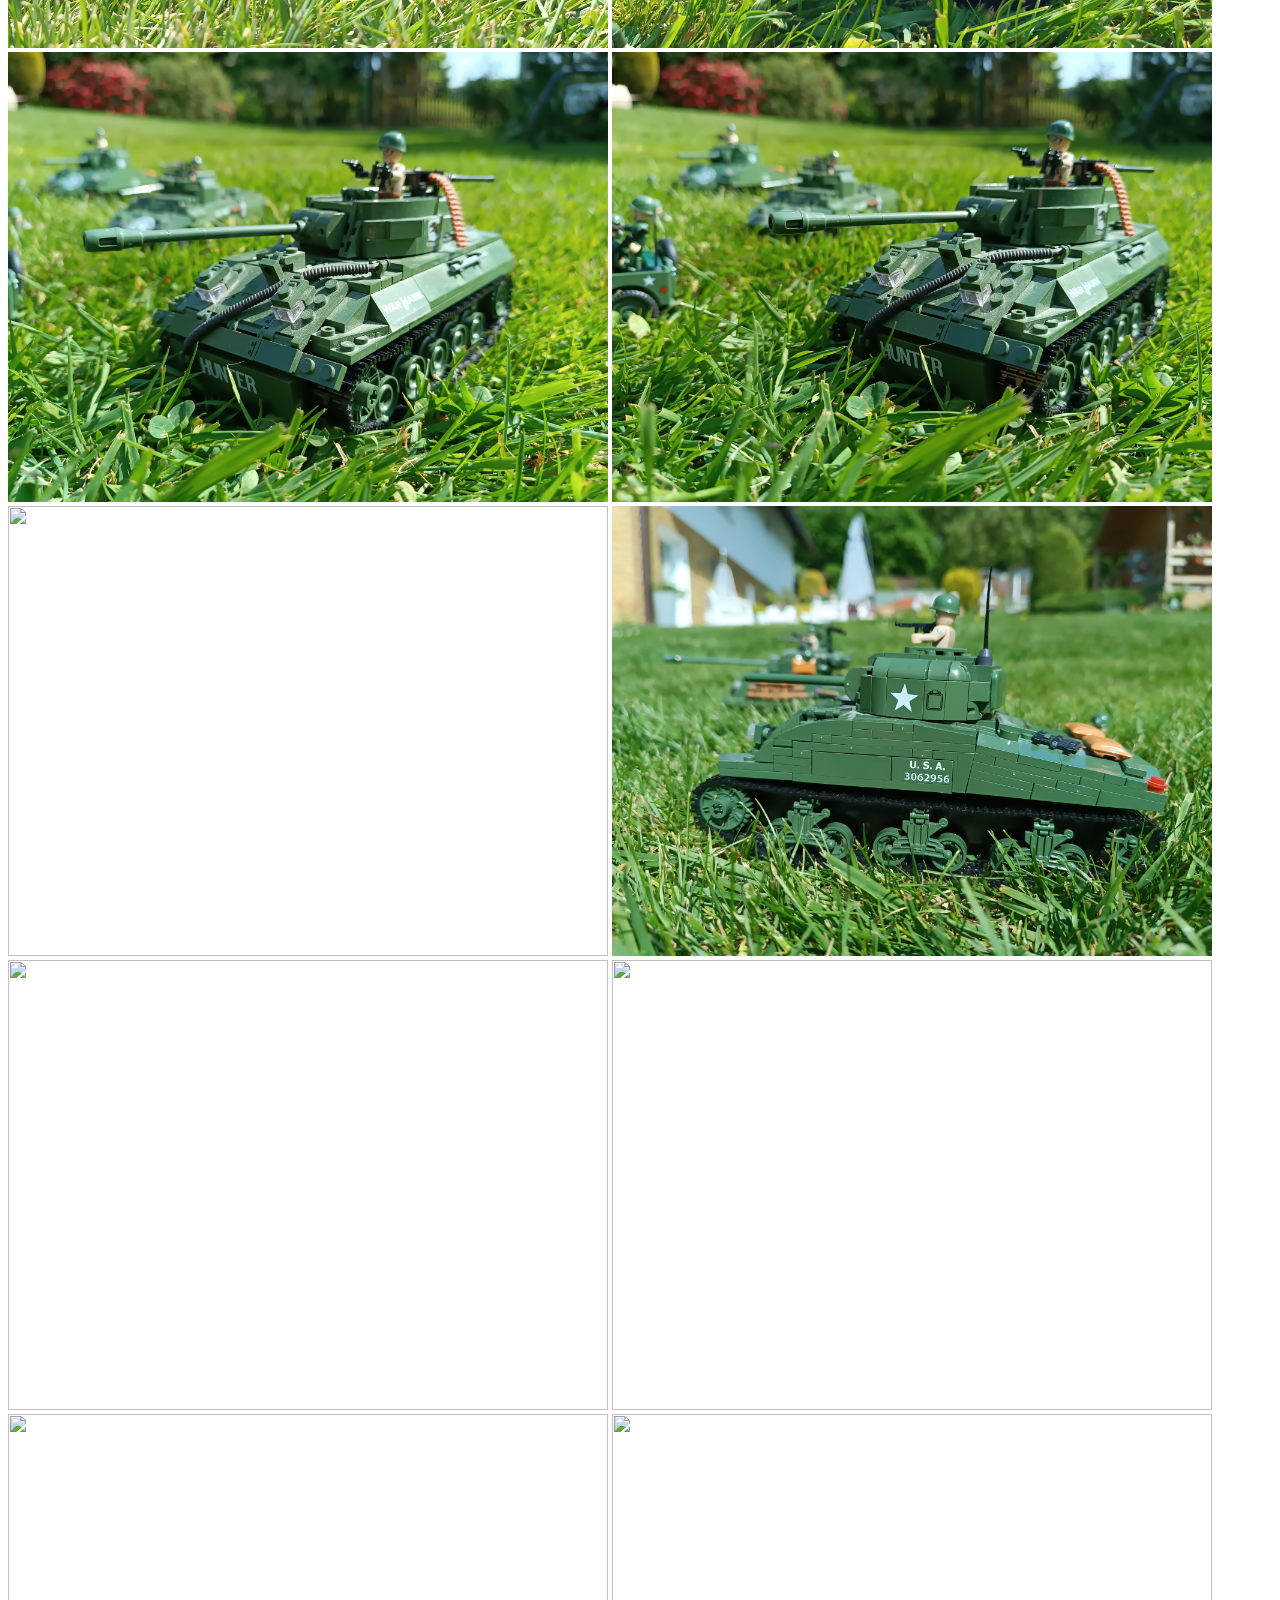
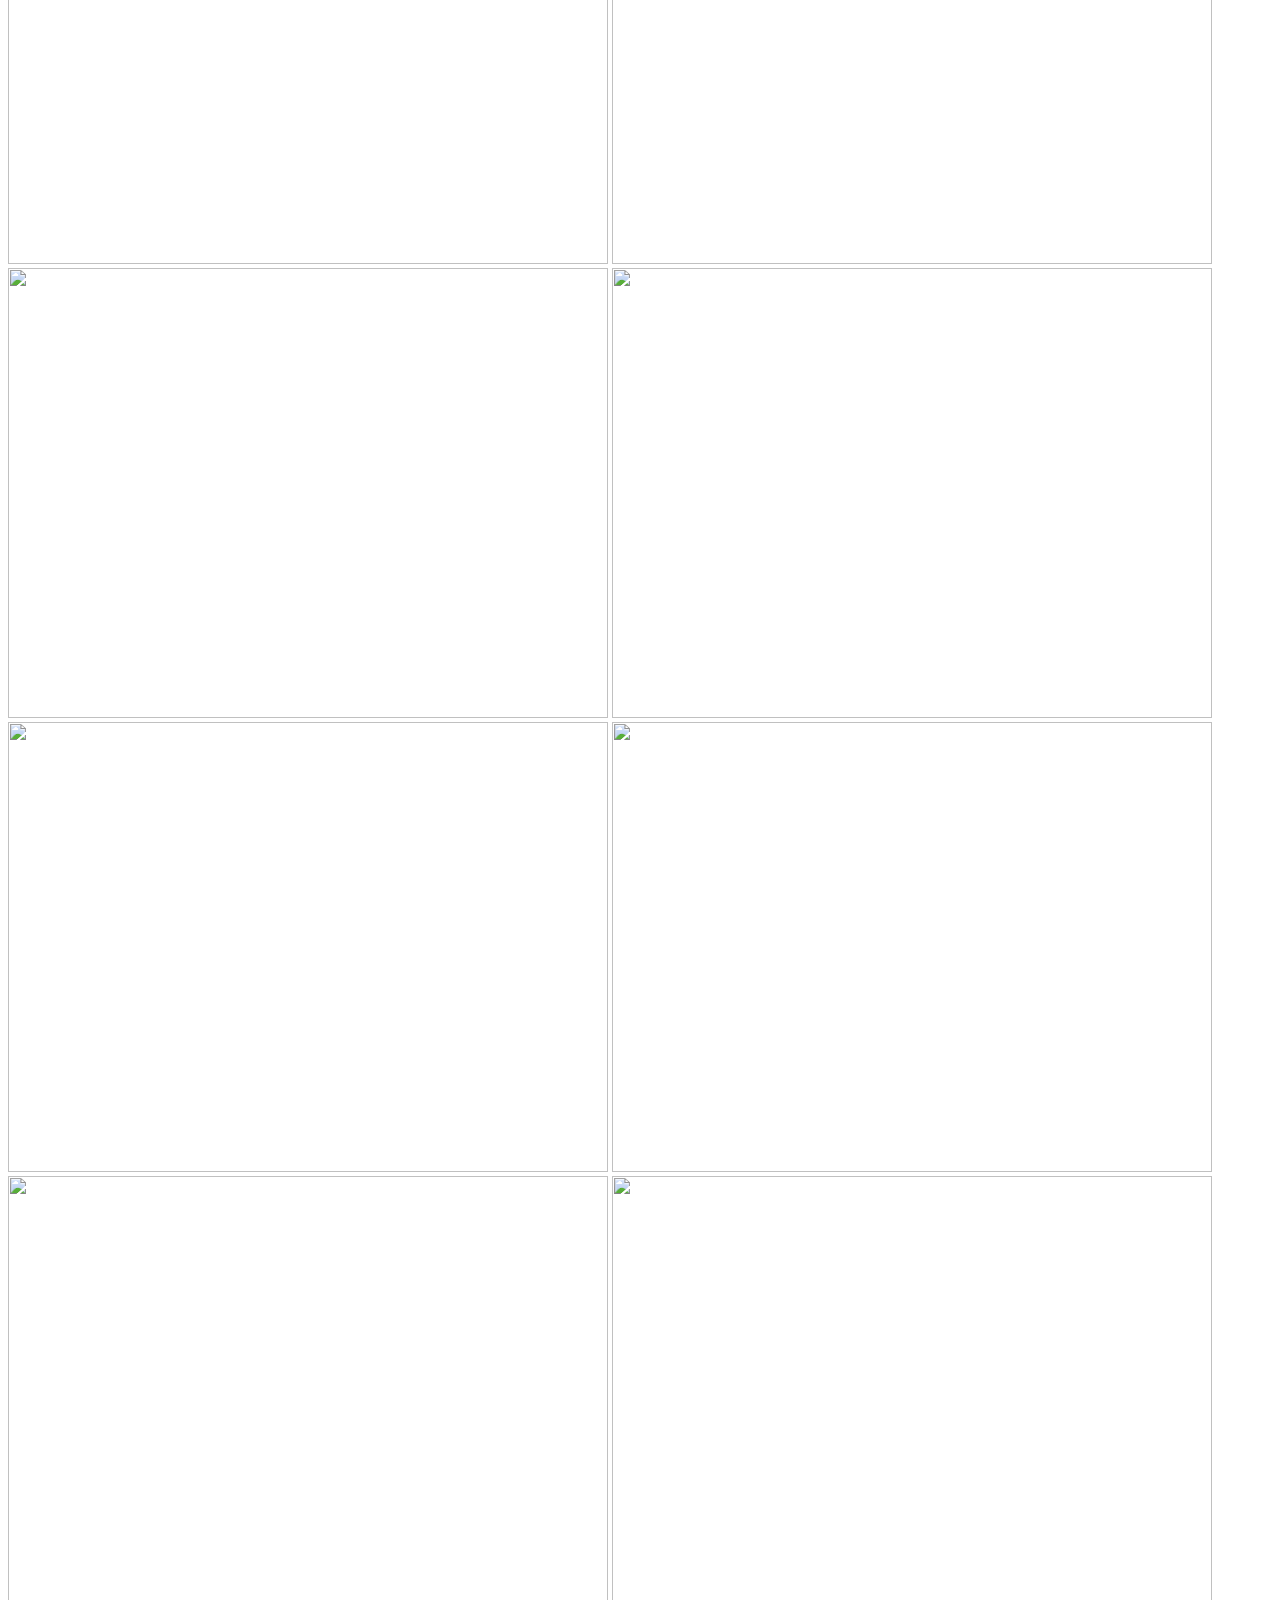
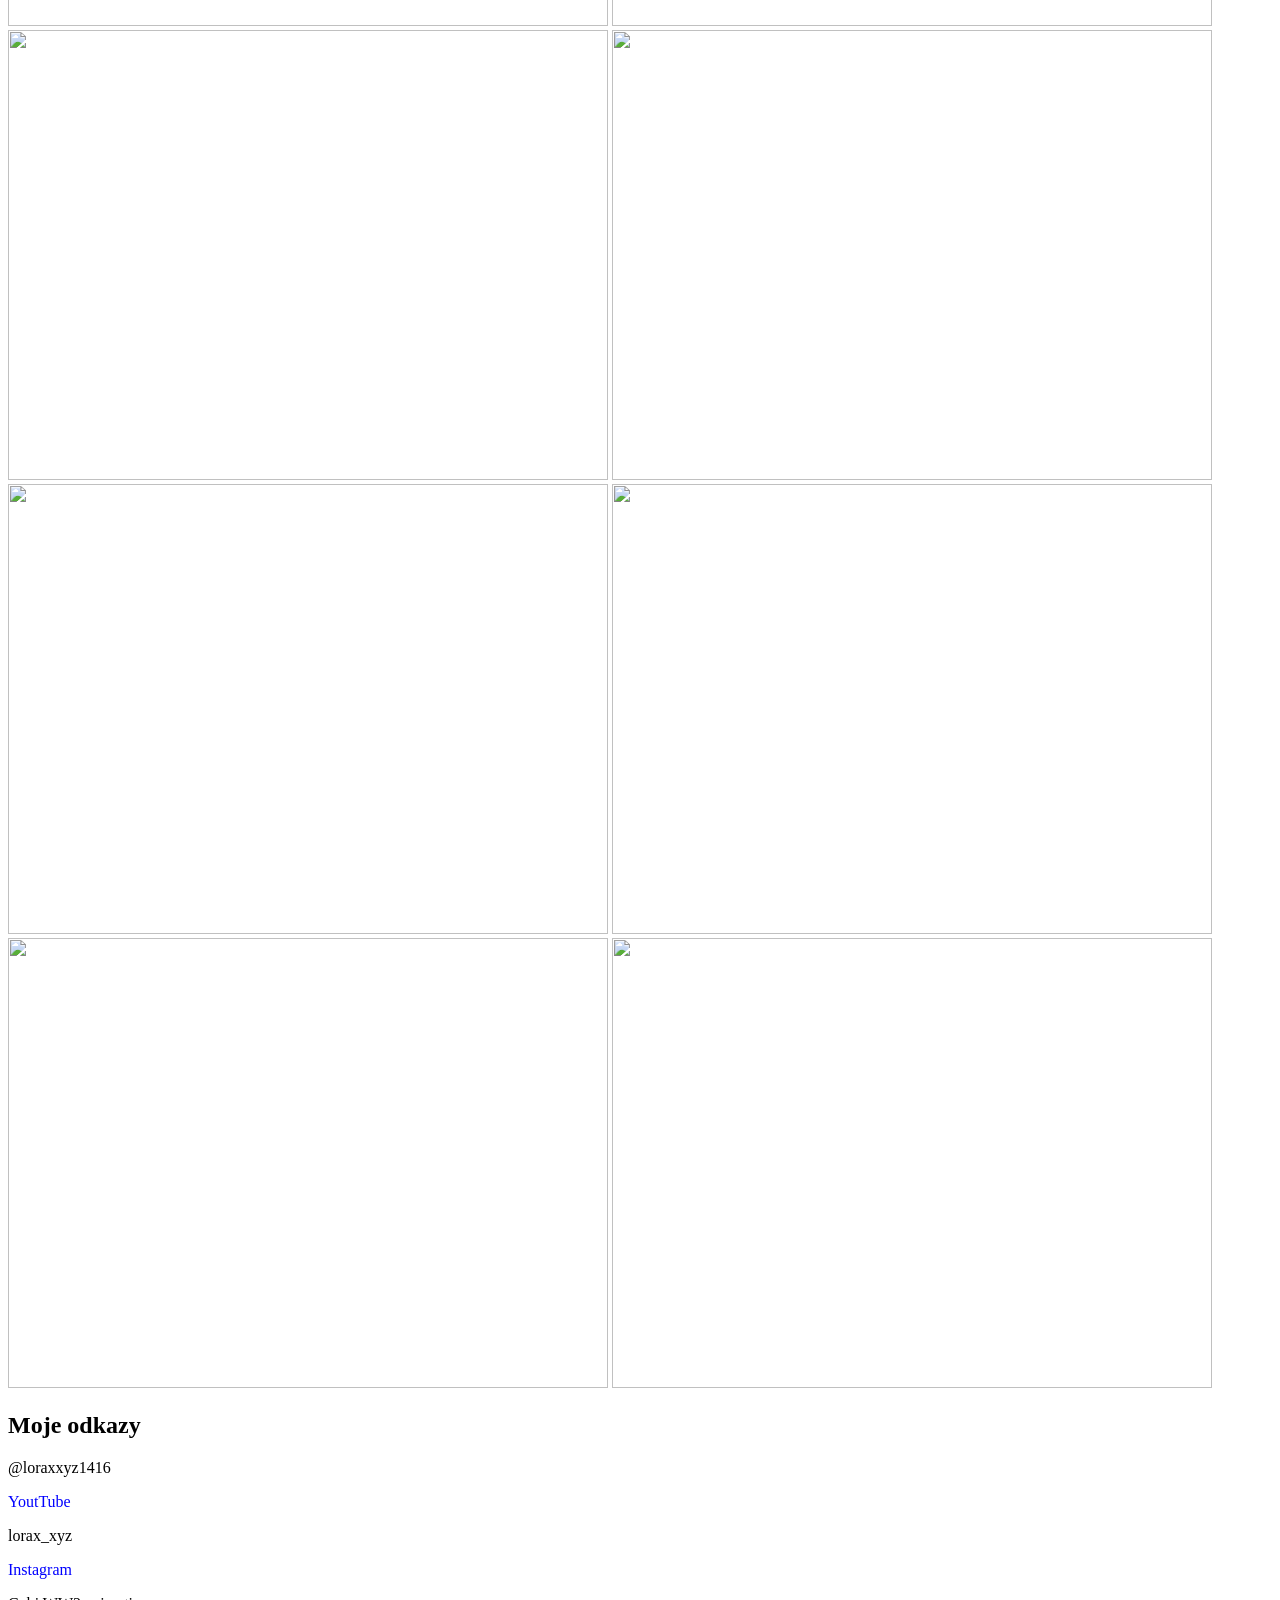
==== commit 24496115: "commits" ====
--- a/index.html
+++ b/index.html
@@ -5,65 +5,11 @@
     <link rel="stylesheet" href="style.css">
     <meta charset="UTF-8" />
     <meta name="viewport" content="width=device-width, initial-scale=1.0" />
+    <meta name="description" content="Web o Lego a Cobi animacích zaměřených na historické i moderní války. Najdete zde videa, fotky a odkazy na sociální sítě.">
     <title>Moje youtube Animace</title>
-<<<<<<< HEAD
 
         
 
-
-
-<style>
-
-
-
-
-
-
-header {
-    background: black;
-    color: white;
-    display: flex;
-    align-items: center;      /* vertikální zarovnání */
-    padding: 15px 20px;
-}
-
-/* Menu vedle nadpisu vlevo */
-nav {
-    margin-left: 20px;        /* mezera od nadpisu */
-}
-
-/* Odkazy tlačítek */
-nav a {
-    color: white;
-    text-decoration: none;
-    margin-left: 10px;        /* mezera mezi tlačítky */
-    padding: 8px 12px;
-    background: #555;
-    border-radius: 5px;
-    transition: background 0.3s;
-}
-
-nav a:hover {
-    background: #777;
-}
-
-/* Odkazy v sekci Moje odkazy */
-#links a {
-    margin-right: 20px;   /* mezera mezi odkazy */
-    text-decoration: none;
-    color: blue;          /* barvu můžeš změnit */
-}
-
-
-</style>
-
-=======
-    <meta name="description" content="Web o Lego a Cobi animacích zaměřených na historické i moderní války. Najdete zde videa, fotky a odkazy na sociální sítě.">
-
-        
-
->>>>>>> 97bf4cf27dd974991ae132d6c9dfd85c01ad4590
-<link rel="stylesheet" href="style.css">
 
 
 
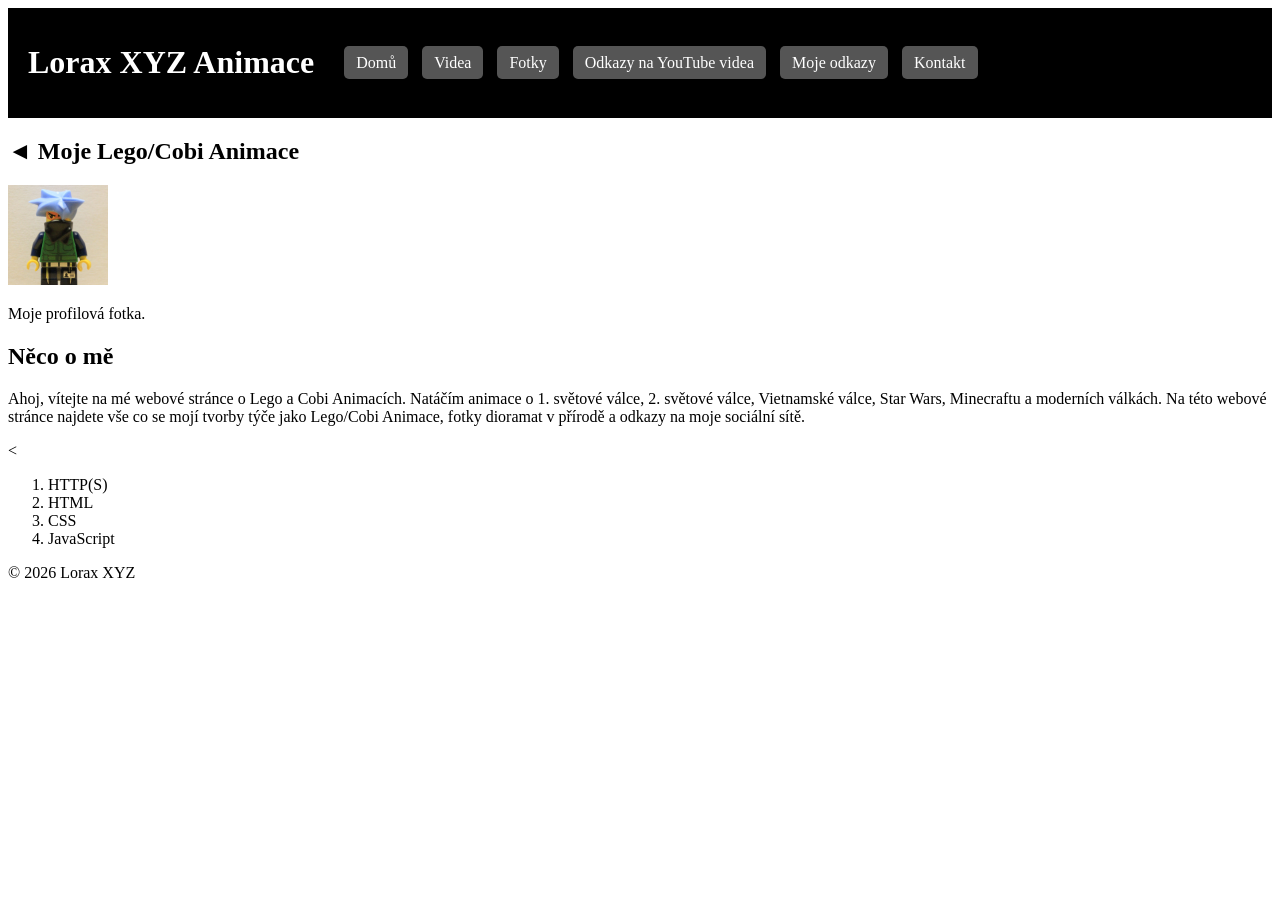
==== commit d7c71ae7: "change1" ====
--- a/index.html
+++ b/index.html
@@ -62,318 +62,7 @@
 
     
  
-<<<<<<< HEAD
-    <section id="videos">
-    <h2>Videa</h2>
-
-    <p>Ukázka mojich lego animací.</p>
-
-
-<h2>Lego/Cobi Animace Bitva o Budapešť 1945</h2>
-<video src="web_media/Battle of Budapest Full Animation 123.mp4" controls width="500"></video>
-
-<h2>Lego/Cobi Animace Válka v Perském zálivu</h2>
-<video src="web_media/Gulf War Animation 2025 Full Animation 123.mp4" controls width="500"></video>
-
-<h2>Lego/Cobi Animace Bitva o Caen</h2>
-<video src="web_media/Battle of France 1944 2025 Full Animation Complete Fixed.mp4" controls width="500"></video>
-
-<h2>Lego/Cobi Animace Pražské povstání</h2>
-<video src="web_media/Prague Uprising MOVIE 123456.mp4" controls width="500"></video>
-
-<h2>Lego/Cobi Animace Izrael VS Palestina</h2>
-<video src="web_media/Battle of Palestine 2025 FULL MOVIE.mp4" controls width="500"></video>
-
-<h2>Lego/Cobi Animace Ukrajisnká obrana</h2>
-<video src="web_media/LEGO COBI Ukraine War 2024 Ukrainian Defense Animation.mp4" controls width="500"></video>
-
-<h2>Lego/Cobi Animace Operace Bagration</h2>
-<video src="web_media/Operation Bagration 2024 MOVIE FINAL ANIMATION.mp4" controls width="500"></video>
-
-<h2>Lego/Cobi Animace Bitva o El Alamein</h2>
-<video src="web_media/BATTLE OF EL ALAMEIN 2024 FULL ANIMATION 123456 HQ VERSION.mp4" controls width="500"></video>
-
-<h2>Lego/Cobi Animace o počítačové hře War Thunder</h2>
-<video src="web_media/Lego Cobi War Thunder animation FULL MOVIE 123456789.mp4" controls width="500"></video>
-
-<h2>Lego/Cobi Animace o bitvě o Francii 1940</h2>
-<video src="web_media/France 1940 Animation TEST 4.mp4" controls width="500"></video>
-
-<h2>Lego/Cobi Animace Německo 1945</h2>
-<video src="web_media/Lego_Cobi WW2 Germany 1945 Animation.mp4" controls width="500"></video>
-
-<h2>Lego/Cobi Animace Válka ve Vietnam Ofensiva Tet</h2>
-<video src="web_media/Lego_Cobi Vietnam War Tet Offensive Animation.mp4" controls width="500"></video>
-
-<section id="youtube"></section>
-
-<h1>Moje animace na YoutTube</h1>
-
-<p>Klikni na odkaz pro spuštění animace:</p>
-<a href="https://www.youtube.com/watch?v=RnzY1Q3_NVY" target="_blank">
-  Lego/Cobi Animace Bitva o Budapešť 1945
-</a>
-
-<p>Klikni na odkaz pro spuštění animace:</p>
-<a href="https://www.youtube.com/watch?v=BvlklWtzTCU" target="_blank">
-  Lego/Cobi Animace Válka v Perském zálivu
-</a>
-
-<p>Klikni na odkaz pro spuštění animace:</p>
-<a href="https://www.youtube.com/watch?v=XfYMdJUu2bU" target="_blank">
-Lego/Cobi Animace Bitva o Caen
-</a>
-
-
-<p>Klikni na odkaz pro spuštění animace:</p>
-<a href="https://www.youtube.com/watch?v=VaWCi2uIhao" target="_blank">
-Lego/Cobi Animace Pražské povstání
-</a>
-
-
-<p>Klikni na odkaz pro spuštění animace:</p>
-<a href="https://www.youtube.com/watch?v=5C2czORDwyo" target="_blank">
-Lego/Cobi Animace Izrael VS Palestina
-</a>
-
-<p>Klikni na odkaz pro spuštění animace:</p>
-<a href="https://www.youtube.com/watch?v=lnxxzXVsdp8" target="_blank">
-Lego/Cobi Animace Ukrajisnká obrana
-</a>
-
-<p>Klikni na odkaz pro spuštění animace:</p>
-<a href="https://www.youtube.com/watch?v=ltfJVM-qqtI" target="_blank">
-Lego/Cobi Animace Operace Bagration
-</a>
-
-<p>Klikni na odkaz pro spuštění animace:</p>
-<a href="https://www.youtube.com/watch?v=WDS24G57pJE" target="_blank">
-Lego/Cobi Animace Bitva o Normandii 1944
-</a>
-
-<p>Klikni na odkaz pro spuštění animace:</p>
-<a href="https://www.youtube.com/watch?v=QaUzdCcBuNQ" target="_blank">
-Lego/Cobi Animace Bitva o El Alamein
-</a>
-
-<p>Klikni na odkaz pro spuštění animace:</p>
-<a href="https://www.youtube.com/watch?v=rky0xp-ewHg" target="_blank">
-Lego/Cobi Animace Bitva o Verdun
-</a>
-
-<p>Klikni na odkaz pro spuštění animace:</p>
-<a href="https://www.youtube.com/watch?v=lei6UwylbZ4" target="_blank">
-Lego/Cobi Animace o počítačové hře War Thunder
-</a>
-
-<p>Klikni na odkaz pro spuštění animace:</p>
-<a href="https://www.youtube.com/watch?v=8DuqnGDlNR0" target="_blank">
-Lego/Cobi Animace o bitvě o Francii 1940
-</a>
-
-<p>Klikni na odkaz pro spuštění animace:</p>
-<a href="https://www.youtube.com/watch?v=mhyh9rPHqIc" target="_blank">
-Lego/Cobi Animace Německo 1945
-</a>
-
-<p>Klikni na odkaz pro spuštění animace:</p>
-<a href="https://www.youtube.com/watch?v=c4bkRIC4vJw" target="_blank">
-Lego/Cobi Animace Válka ve Vietnam Ofensiva Tet
-</a>
-
-<p>Klikni na odkaz pro spuštění animace:</p>
-<a href="https://www.youtube.com/watch?v=yS741YcAMqM" target="_blank">
-Lego/Cobi Animace Atentát na Reinharda Heydricha
-</a>
-
-<p>Klikni na odkaz pro spuštění animace:</p>
-<a href="https://www.youtube.com/watch?v=6lTAzQM0iVw" target="_blank">
-Lego/Cobi Animace Válka v Afghánistánu
-</a>
-
-<p>Klikni na odkaz pro spuštění animace:</p>
-<a href="https://www.youtube.com/watch?v=gXscm9qma34" target="_blank">
-Lego/Cobi Bitva o Brítánii 1940
-</a>
-
-<p>Klikni na odkaz pro spuštění animace:</p>
-<a href="https://www.youtube.com/watch?v=lh6JDlmZnDo" target="_blank">
-Lego/Cobi Bitva o Francii 1944
-</a>
-
-<p>Klikni na odkaz pro spuštění animace:</p>
-<a href="https://www.youtube.com/watch?v=WsYPAn0rRvI" target="_blank">
-Lego/Cobi Bitva o Berlín 1945
-</a>
-
-
-
-</section>
-
-
-
-<section id="photos">
-
-    <h2>Fotky</h2>
-
-     <img src="images/tank_zima_01.jpg"
-       style="width:600px; height:450px;">
-
-     <img src="images/tank_zima_02.jpg" 
-     style="width:600px; height:450px;">
-
-
-     <img src="images/nakladak_zima_01.jpg" 
-     style="width:600px; height:450px;">
-
-     <img src="images/nakladak_zima_02.jpg" 
-     style="width:600px; height:450px;">
-    
-   <img src="images/tank_t-34_zima_01.jpg" 
-     style="width:600px; height:450px;">
-
-      <img src="images/tank_t-34_zima_02.jpg" 
-     style="width:600px; height:450px;">
-
-      <img src="images/tank_t-34_zima_03.jpg" 
-     style="width:600px; height:450px;">
-
-      <img src="images/tank_t-34_zima_04.jpg" 
-     style="width:600px; height:450px;">
-
-      
-
-
-    <img src="images/bitva_o_ardeny_01.jpg" 
-     style="width:600px; height:450px;">
-
-    <img src="images/bitva_o_ardeny_02.jpg" 
-     style="width:600px; height:450px;">
-
-     <img src="images/bitva_o_ardeny_03.jpg" 
-     style="width:600px; height:450px;">
-    
-     <img src="images/bitva_o_ardeny_04.jpg" 
-     style="width:600px; height:450px;">
-    
-     <img src="images/bitva_o_ardeny_05.jpg" 
-     style="width:600px; height:450px;">
-    
-     <img src="images/bitva_o_ardeny_06.jpg" 
-     style="width:600px; height:450px;">
-    
-     <img src="images/bitva_o_ardeny_07.jpg" 
-     style="width:600px; height:450px;">
-    
-     <img src="images/bitva_o_ardeny_08.jpg" 
-     style="width:600px; height:450px;">
-    
-     <img src="images/bitva_o_ardeny_09.jpg" 
-     style="width:600px; height:450px;">
-    
-     <img src="images/bitva_o_ardeny_10.jpg" 
-     style="width:600px; height:450px;">
-    
-     <img src="images/tank_king_tiger_winter_01.jpg" 
-     style="width:600px; height:450px;">
-
-    <img src="images/tank_king_tiger_winter_02.jpg" 
-     style="width:600px; height:450px;">
-
-     <img src="images/bitva_o_normandii_01.jpg" 
-     style="width:600px; height:450px;">
-
-     <img src="images/bitva_o_normandii_02.jpg" 
-     style="width:600px; height:450px;">
-
-     <img src="images/bitva_o_normandii_03.jpg" 
-     style="width:600px; height:450px;">
-
-     <img src="images/bitva_o_normandii_04.jpg" 
-     style="width:600px; height:450px;">
-
-     <img src="images/bitva_o_normandii_05.jpg" 
-     style="width:600px; height:450px;">
-
-     <img src="images/bitva_o_normandii_06.jpg" 
-     style="width:600px; height:450px;">
-
-     <img src="images/bitva_o_normandii_07.jpg" 
-     style="width:600px; height:450px;">
-
-     <img src="images/bitva_o_normandii_08.jpg" 
-     style="width:600px; height:450px;">
-
-     <img src="images/bitva_o_normandii_09.jpg" 
-     style="width:600px; height:450px;">
-
-     <img src="images/bitva_o_normandii_10.jpg" 
-     style="width:600px; height:450px;">
-
-     <img src="images/bitva_o_normandii_11.jpg" 
-     style="width:600px; height:450px;">
-
-     <img src="images/bitva_o_normandii_12.jpg" 
-     style="width:600px; height:450px;">
-
-     <img src="images/bitva_o_normandii_13.jpg" 
-     style="width:600px; height:450px;">
-
-     <img src="images/bitva_o_normandii_14.jpg" 
-     style="width:600px; height:450px;">
-
-     <img src="images/bitva_o_normandii_15.jpg" 
-     style="width:600px; height:450px;">
-
-     <img src="images/bitva_o_normandii_16.jpg" 
-     style="width:600px; height:450px;">
-
-     <img src="images/bitva_o_normandii_17.jpg" 
-     style="width:600px; height:450px;">
-
-     <img src="images/bitva_o_normandii_18.jpg" 
-     style="width:600px; height:450px;">
-
-     <img src="images/bitva_o_normandii_19.jpg" 
-     style="width:600px; height:450px;">
-
-      <img src="images/bitva_o_normandii_20.jpg" 
-     style="width:600px; height:450px;">
-
-      <img src="images/bitva_o_normandii_21.jpg" 
-     style="width:600px; height:450px;">
-
-      <img src="images/bitva_o_normandii_22.jpg" 
-     style="width:600px; height:450px;">
-
-      <img src="images/bitva_o_normandii_23.jpg" 
-     style="width:600px; height:450px;">
-
-      <img src="images/bitva_o_normandii_24.jpg" 
-     style="width:600px; height:450px;">
-
-
-     
-    
-    </section>
-
-<section id="links">
-    <h2>Moje odkazy</h2>
-
-        
-<p>@loraxxyz1416</p> <a href="https://www.youtube.com/channel/UCfzgWM51hQe4_IeB-Nv_DCw" target="_blank">YoutTube</a> 
-
- <p>lorax_xyz</p> <a href="https://www.instagram.com/lorax_xyz/" target="_blank">Instagram </a> 
-
-<p>Cobi WW2 animations</p> <a href="https://www.facebook.com/groups/929143770921791" target="_blank">Facebook</a> 
-
-
-
-</section>
-
-=======
- 
->>>>>>> 97bf4cf27dd974991ae132d6c9dfd85c01ad4590
+<
 <footer>
     <ol>
       <li>HTTP(S)</li>
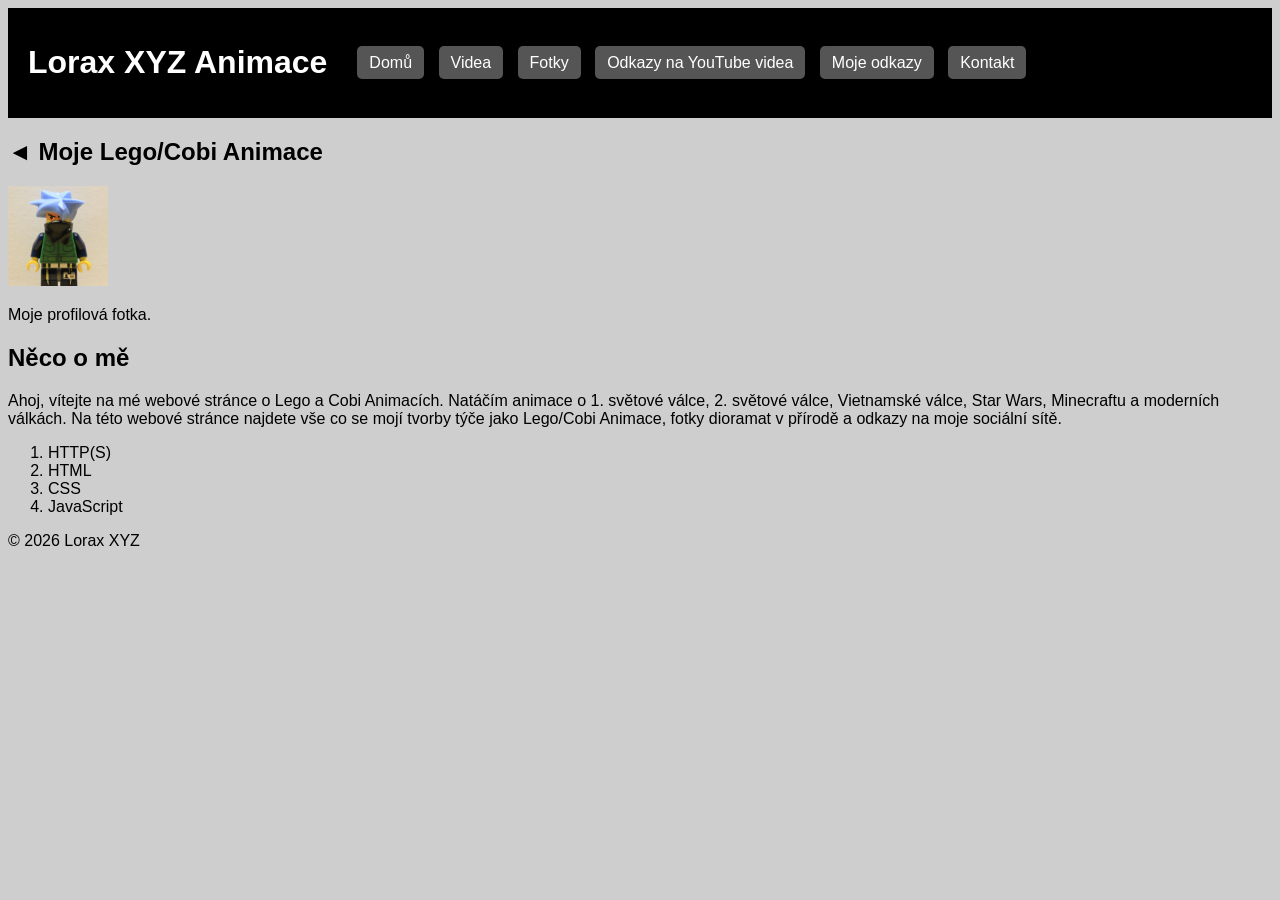
==== commit bce929f2: "lil change" ====
--- a/index.html
+++ b/index.html
@@ -6,7 +6,7 @@
     <meta charset="UTF-8" />
     <meta name="viewport" content="width=device-width, initial-scale=1.0" />
     <meta name="description" content="Web o Lego a Cobi animacích zaměřených na historické i moderní války. Najdete zde videa, fotky a odkazy na sociální sítě.">
-    <title>Moje youtube Animace</title>
+    <title>Moje YouTube Animace</title>
 
         
 
@@ -49,7 +49,7 @@
 
     <h1>&#9668; Moje Lego/Cobi Animace</h1>
     <img
-      src= "images/channels4_profile.jpg"
+      src= "photos/channels4_profile.jpg"
       style="width: 100px"
       alt= Moje profilová fotka
     />
@@ -62,7 +62,7 @@
 
     
  
-<
+
 <footer>
     <ol>
       <li>HTTP(S)</li>
--- a/style.css
+++ b/style.css
@@ -30,7 +30,12 @@
     color: blue;          
 }
 
+body
 
+{
+    background-color: #cecece;
+    font-family: Arial, sans-serif;
+}
 
 
 
